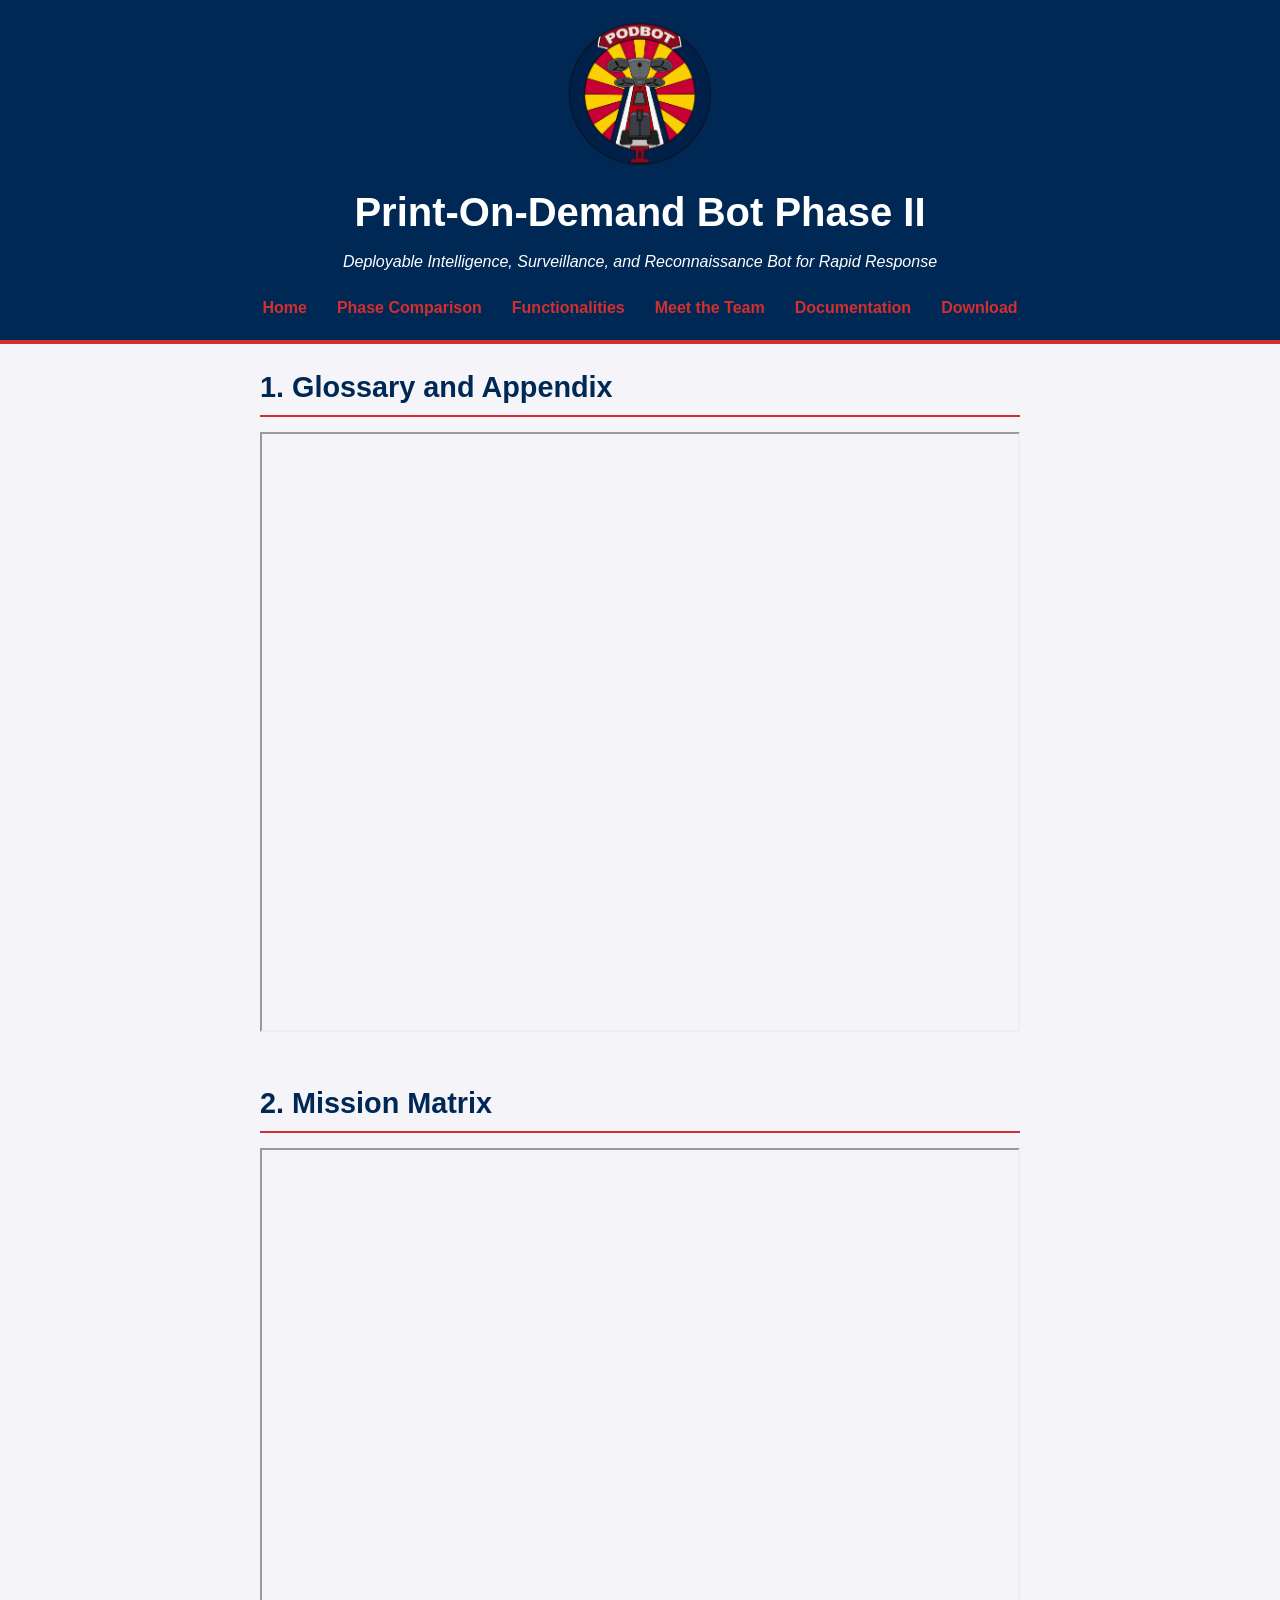
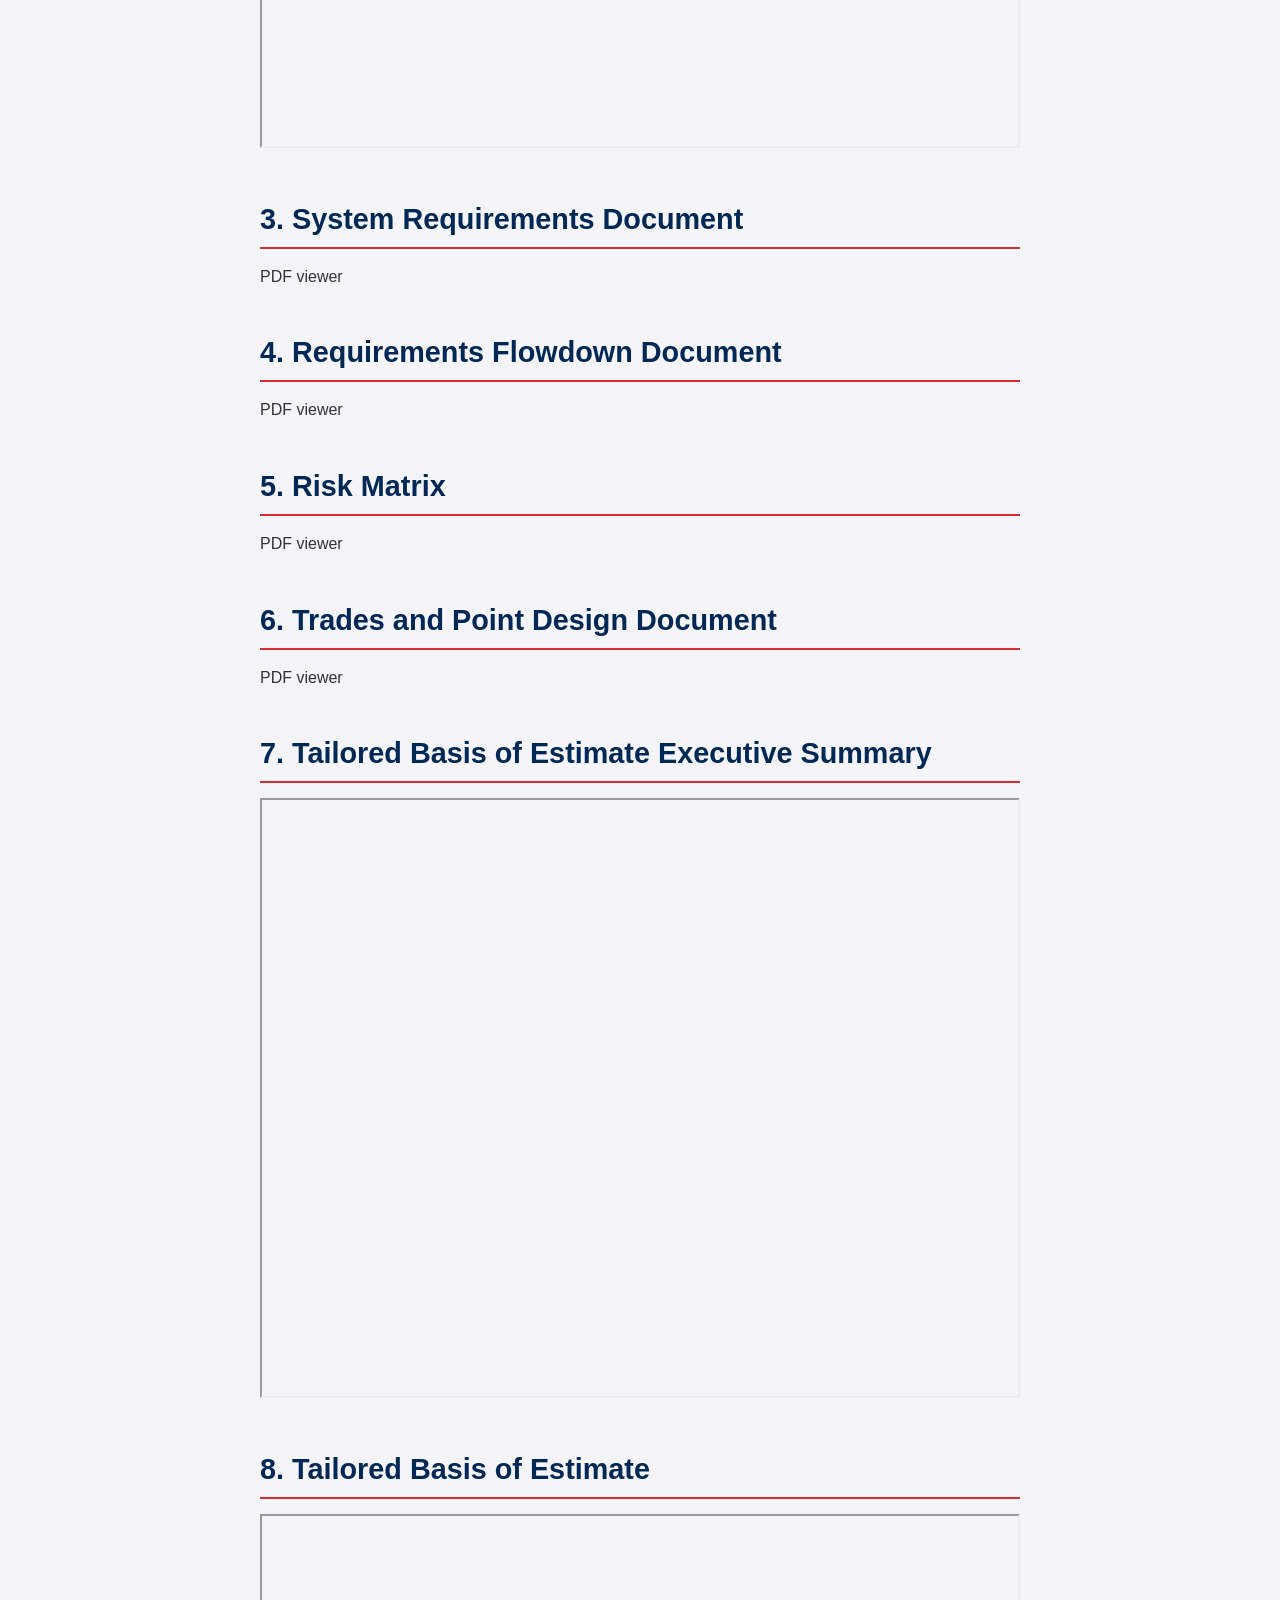
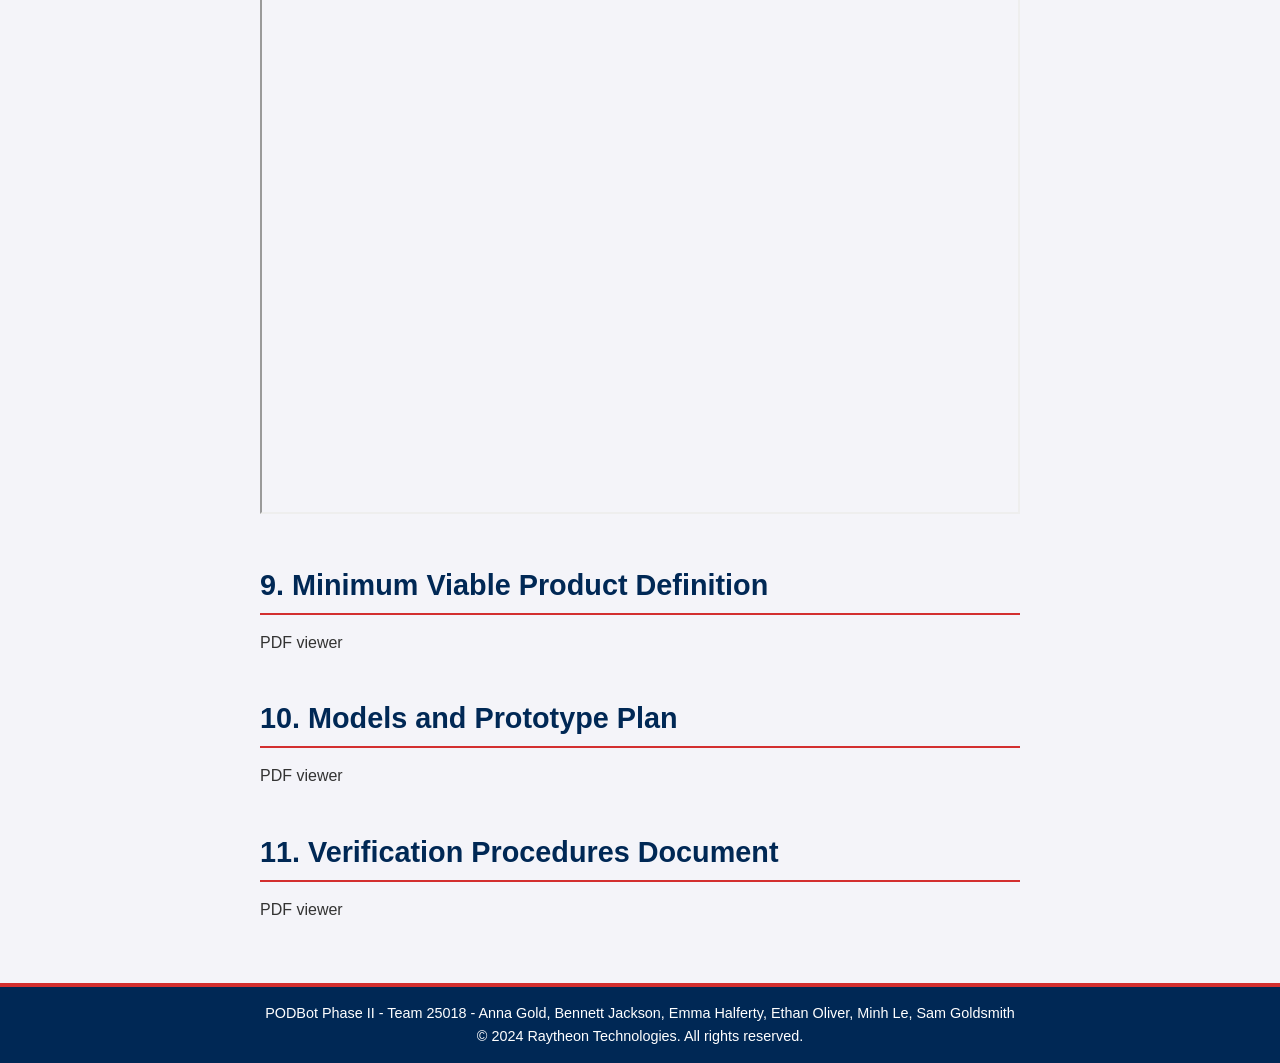
==== documentation.html @ eabe12cb "initial commit" ====
<!DOCTYPE html>
<html lang="en">
<head>
    <meta charset="UTF-8">
    <meta name="viewport" content="width=device-width, initial-scale=1.0">
    <meta http-equiv="X-UA-Compatible" content="ie=edge">
    <title>Documentation - PODBot Phase II</title>
    <link rel="stylesheet" href="styles/style.css">
</head>
<body>
    <header>
        <img src="static/images/PODBOT_Phase_II_Logo.png" alt="Project Logo" class="header-logo"> 
        <h1>Print-On-Demand Bot Phase II</h1>
        <p>Deployable Intelligence, Surveillance, and Reconnaissance Bot for Rapid Response</p>
        <nav>
            <ul>
                <li><a href="index.html">Home</a></li>
                <li><a href="phasecomparison.html">Phase Comparison</a></li>      
                <li><a href="functionality.html">Functionalities</a></li>
                <li><a href="resume.html">Meet the Team</a></li>
                <li><a href="documentation.html">Documentation</a></li>
                <li><a href="download.html">Download</a></li>              
            </ul>
        </nav>
    </header>

    <main>
        <section>
            <h2>1. Glossary and Appendix</h2>
            <iframe src="https://drive.google.com/file/d/188Alnb1fwxbFocnHkvSW-CzWRGTsh5i4/preview" width="100%" height="600px" allow="autoplay"></iframe>
        </section>
    
        <section>
            <h2>2. Mission Matrix</h2>
            <iframe src="https://drive.google.com/file/d/14XAGMJPLuy3BjWLU8OgsV1jAR2FEulgW/preview" width="100%" height="600px" allow="autoplay"></iframe>
        </section>
    
        <section>
            <h2>3. System Requirements Document</h2>
            <p>PDF viewer</p>
        </section>
    
        <section>
            <h2>4. Requirements Flowdown Document</h2>
            <p>PDF viewer</p>
        </section>
    
        <section>
            <h2>5. Risk Matrix</h2>
            <p>PDF viewer</p>
        </section>
    
        <section>
            <h2>6. Trades and Point Design Document</h2>
            <p>PDF viewer</p>
        </section>
    
        <section>
            <h2>7. Tailored Basis of Estimate Executive Summary</h2>
            <iframe src="https://drive.google.com/file/d/1HaPINIrQWgZsj7bh0-YW3ygLKqvz0leG/preview" width="100%" height="600px" allow="autoplay"></iframe>
        </section>
        
        <section>
            <h2>8. Tailored Basis of Estimate</h2>
            <iframe src="https://drive.google.com/file/d/1YcjLnoPHpK1olAD6JEJ5paCYZxntzH90/preview" width="100%" height="600px" allow="autoplay"></iframe>

        </section>
    
        <section>
            <h2>9. Minimum Viable Product Definition</h2>
            <p>PDF viewer</p>
        </section>
    
        <section>
            <h2>10. Models and Prototype Plan</h2>
            <p>PDF viewer</p>
        </section>
    
        <section>
            <h2>11. Verification Procedures Document</h2>
            <p>PDF viewer</p>
        </section>
    </main>

    <footer>
        <p>PODBot Phase II - Team 25018 - Anna Gold, Bennett Jackson, Emma Halferty, Ethan Oliver, Minh Le, Sam Goldsmith</p>
        <p>&copy; 2024 Raytheon Technologies. All rights reserved.</p>
    </footer>
</body>
</html>
---- styles/style.css ----
/* Reset some default styling */
* {
    margin: 0;
    padding: 0;
    box-sizing: border-box;
}

/* General Body Styling */
body {
    font-family: Arial, sans-serif;
    line-height: 1.6;
    background-color: #f4f4f9;
    color: #333;
}
/* Spacer Styling */
.spacer {
    margin-top: 20px; /* Add space above the element */
    margin-bottom: 20px; /* Add space below the element */
}

/* Header Styling */
header {
    background-color: #002855;
    color: #fff;
    padding: 20px 0;
    text-align: center;
    border-bottom: 4px solid #d32f2f; /* Red accent color */
}

header h1 {
    font-size: 2.5em;
}

header p {
    font-style: italic;
    margin: 5px 0 20px;
}

nav ul {
    list-style: none;
    display: flex;
    justify-content: center;
    padding: 0;
}

nav ul li {
    margin: 0 15px;
}

nav ul li a {
    color: #d32f2f; /* Red accent color */
    text-decoration: none;
    font-weight: bold;
}

nav ul li a:hover {
    text-decoration: underline;
}

/* Main Content Styling */
main {
    padding: 20px;
    max-width: 800px;
    margin: 0 auto;
}

/* Section Styling */
section {
    margin-bottom: 40px;
}

section h2 {
    color: #002855;
    font-size: 1.8em;
    margin-bottom: 15px;
    border-bottom: 2px solid #d32f2f; /* Red accent color */
    padding-bottom: 5px;
}

section h3 {
    color: #002855;
    font-size: 1.4em;
    margin-top: 20px;
}

section p {
    margin-top: 10px;
    line-height: 1.6;
}

/* Footer Styling */
footer {
    background-color: #002855;
    color: #fff;
    text-align: center;
    padding: 15px 0;
    border-top: 4px solid #d32f2f; /* Red accent color */
    font-size: 0.9em;
}

/* Link Styling */
a {
    color: #002855;
}

a:hover {
    color: #d32f2f; /* Red accent color */
}

.header-logo {
    display: block;
    margin: 0 auto;
    max-width: 150px; /* Adjust width as needed */
    padding-bottom: 10px; /* Space between logo and title */
}

.bot-container {
    text-align: left; /* Align text to the left */
}

.image-container {
    text-align: center; /* Center the image */
    margin-top: 10px; /* Add some space above the image if needed */
    display: flex;
    justify-content: center; /* Centers images horizontally */
    gap: 20px; /* Adds space between images */
}

.image-container img {
    max-width: 70%; /* Increases image size */
    height: auto; /* Maintains aspect ratio */
}

.image-caption {
    font-size: 0.8em; /* Slightly smaller font size for captions */
    text-align: center; /* Aligns text below each image */
    margin-top: 5px; /* Adds some space between image and caption */
}

.logo-container {
    display: flex; /* Aligns images side by side */
    justify-content: center; /* Centers them in the container */
    gap: 20px; /* Adds spacing between the images */
}

.logo-image {
    width: 200px; /* Sets consistent width */
    height: 200px; /* Sets consistent height */
    object-fit: cover; /* Ensures the images fit within the dimensions without being stretched */
    margin: 10px; /* Adds some spacing around the images */
}

/* Responsive Styling */
@media (max-width: 768px) {
    header h1 {
        font-size: 2em;
    }

    nav ul {
        flex-direction: column;
    }

    nav ul li {
        margin: 5px 0;
    }

    main {
        padding: 15px;
    }
    .logo-image {
        width: 100px; /* Reduces size on smaller screens */
        height: 100px; /* Matches reduced width */
    }
}


/* Download Section */
.download-section {
    background-color: #f9f9f9;
    border: 1px solid #ddd;
    padding: 20px;
    margin-bottom: 30px;
    text-align: center;
    border-radius: 10px;
}

.download-button-container {
    margin: 20px 0;
}

.download-button {
    background-color: #d32f2f;
    color: #fff;
    padding: 15px 30px;
    text-decoration: none;
    font-size: 1.2em;
    border-radius: 5px;
    transition: background-color 0.3s;
}

.download-button:hover {
    background-color: #b71c1c;
}

/* Instructions Section */
.instructions-section ol {
    margin: 20px 0;
    padding-left: 20px;
}

.instructions-section ol li {
    margin-bottom: 10px;
}

/* Support Section */
.support-section {
    background-color: #e3f2fd;
    border: 1px solid #90caf9;
    padding: 15px;
    border-radius: 10px;
    text-align: center;
}

.support-section a {
    color: #0d47a1;
    font-weight: bold;
}

.support-section a:hover {
    color: #1565c0;
}
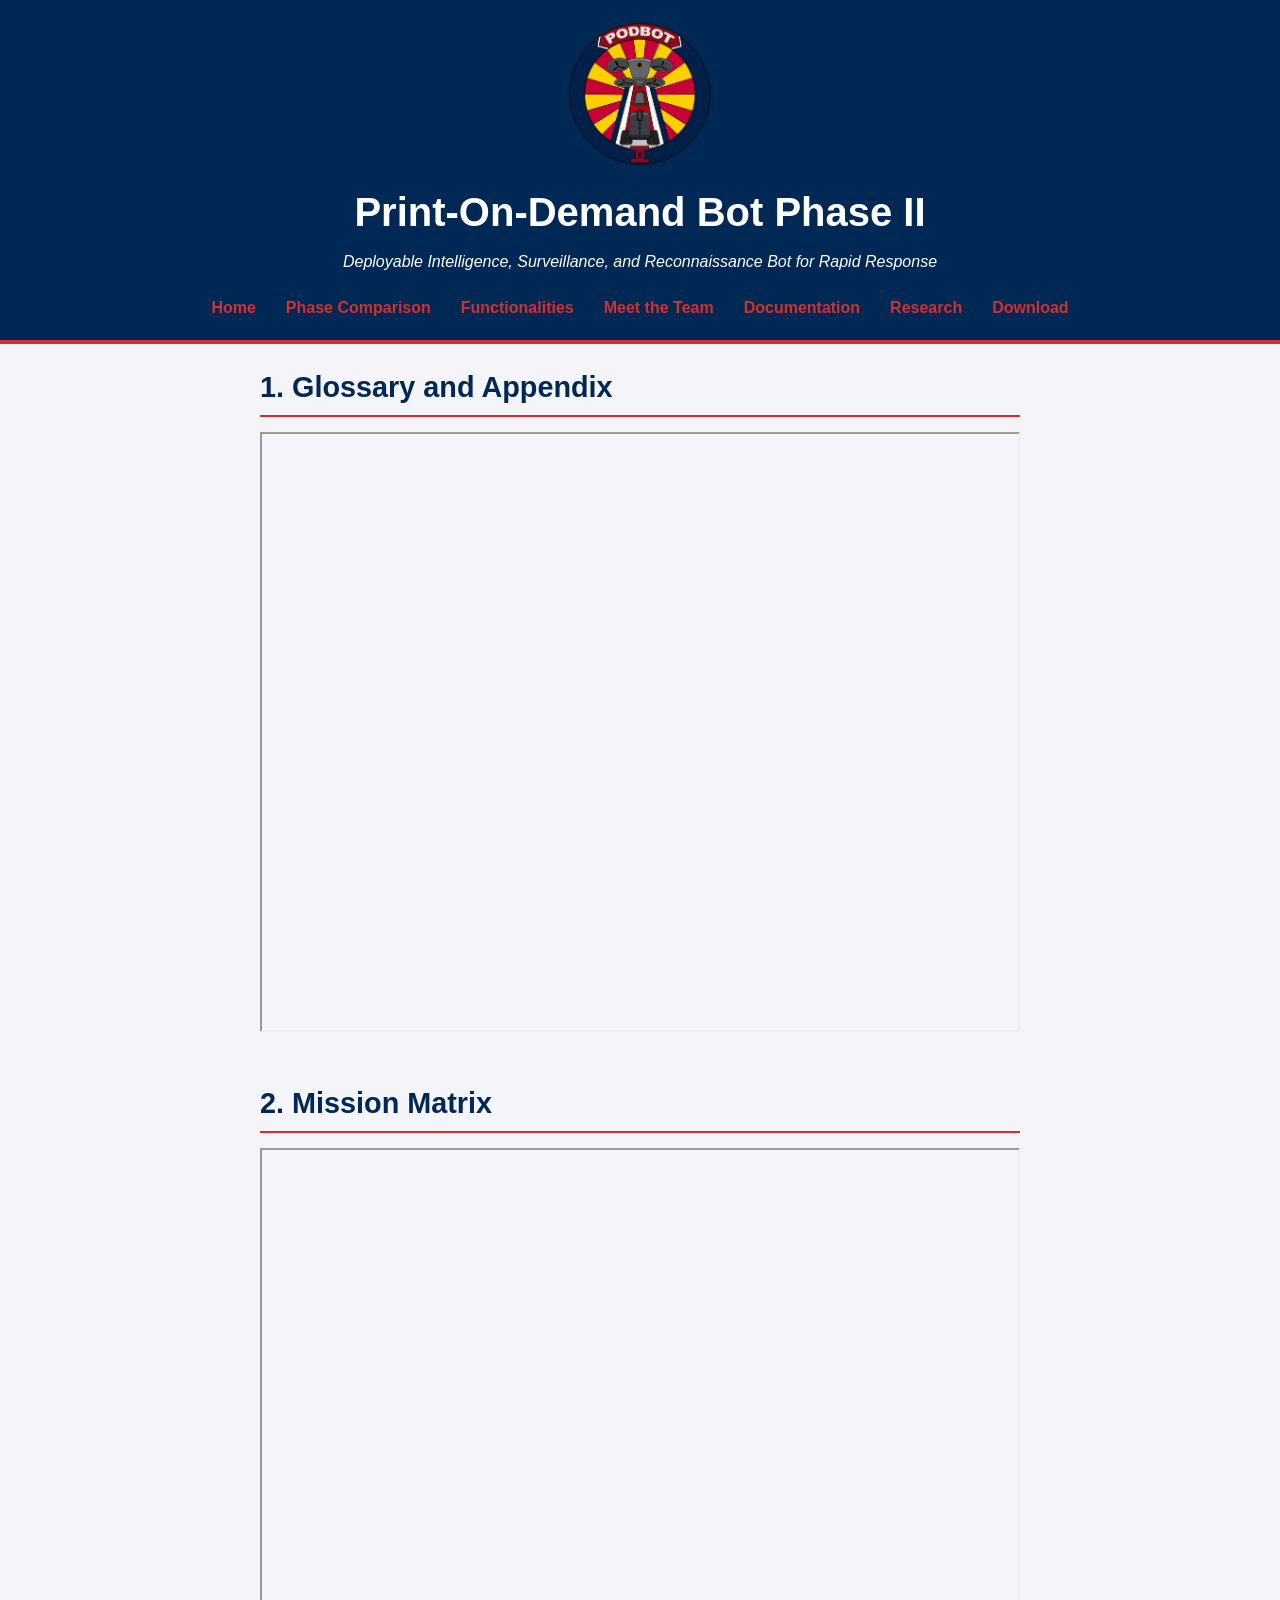
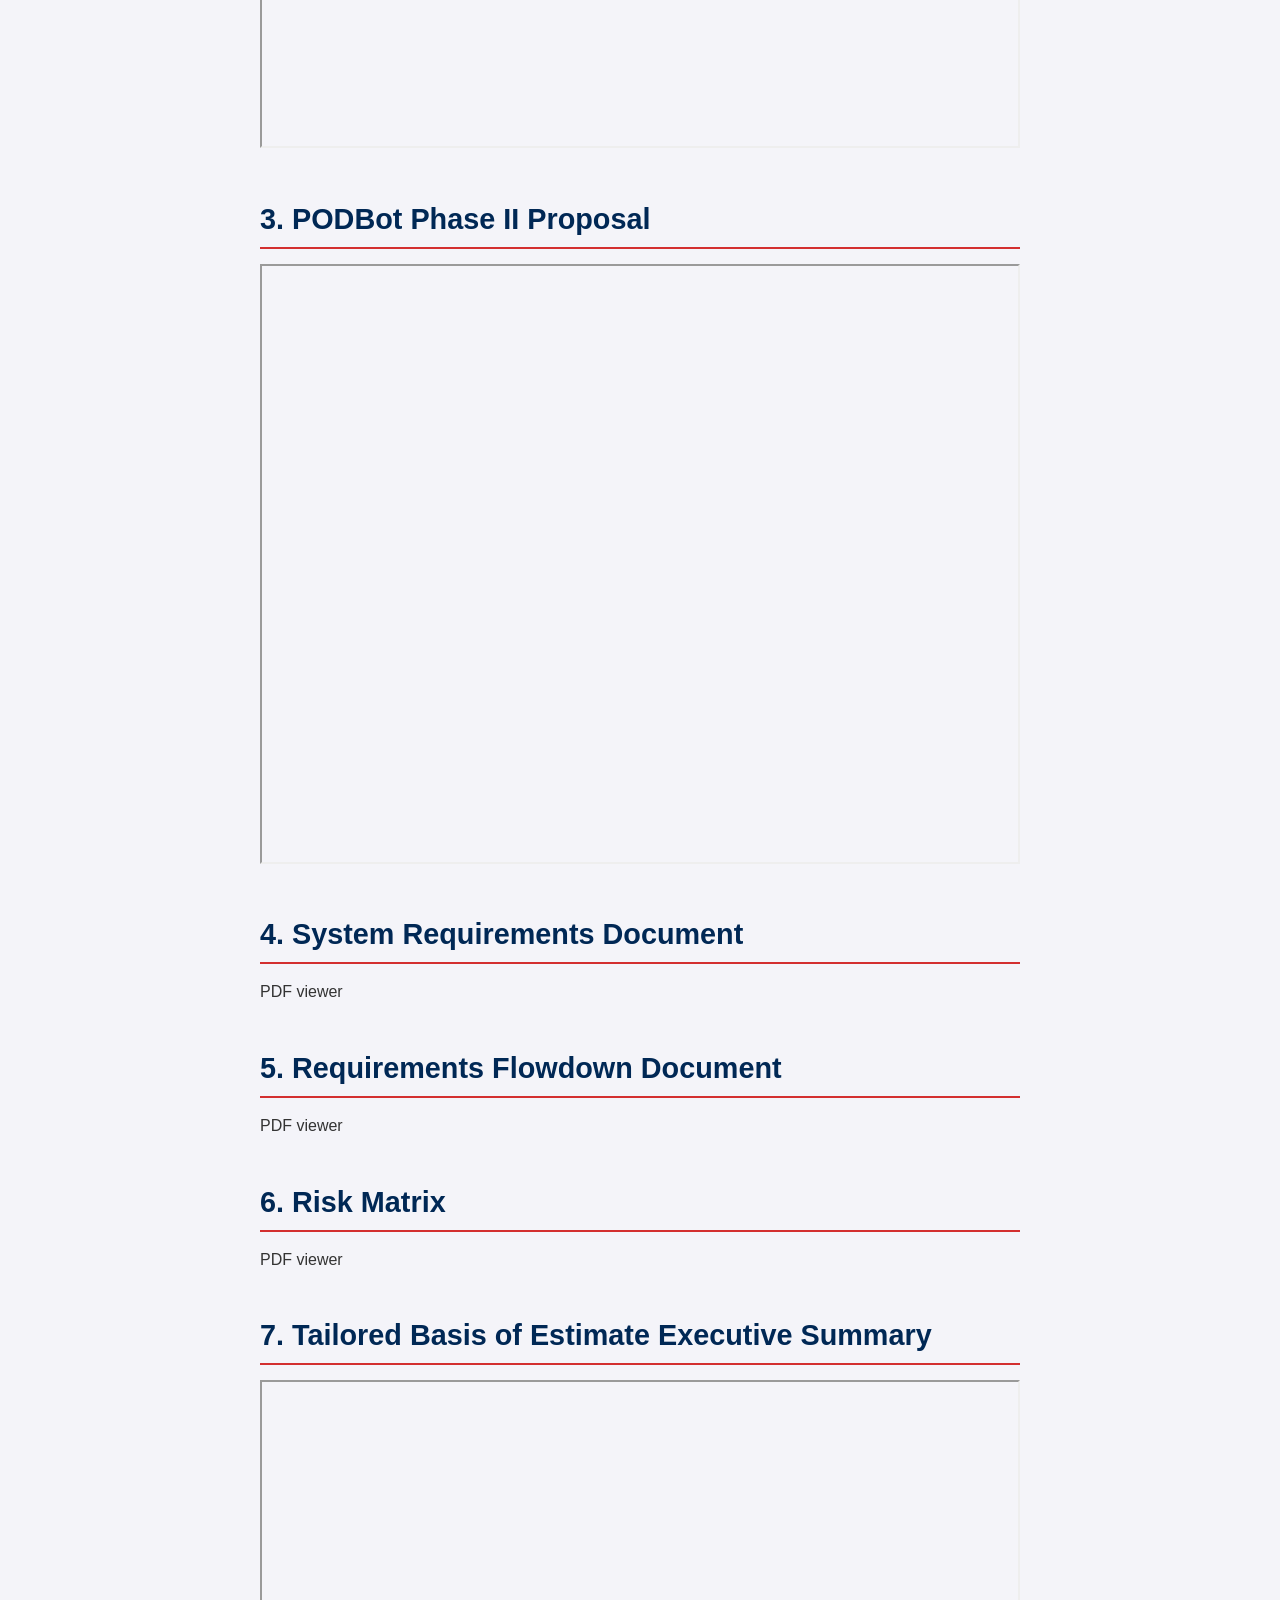
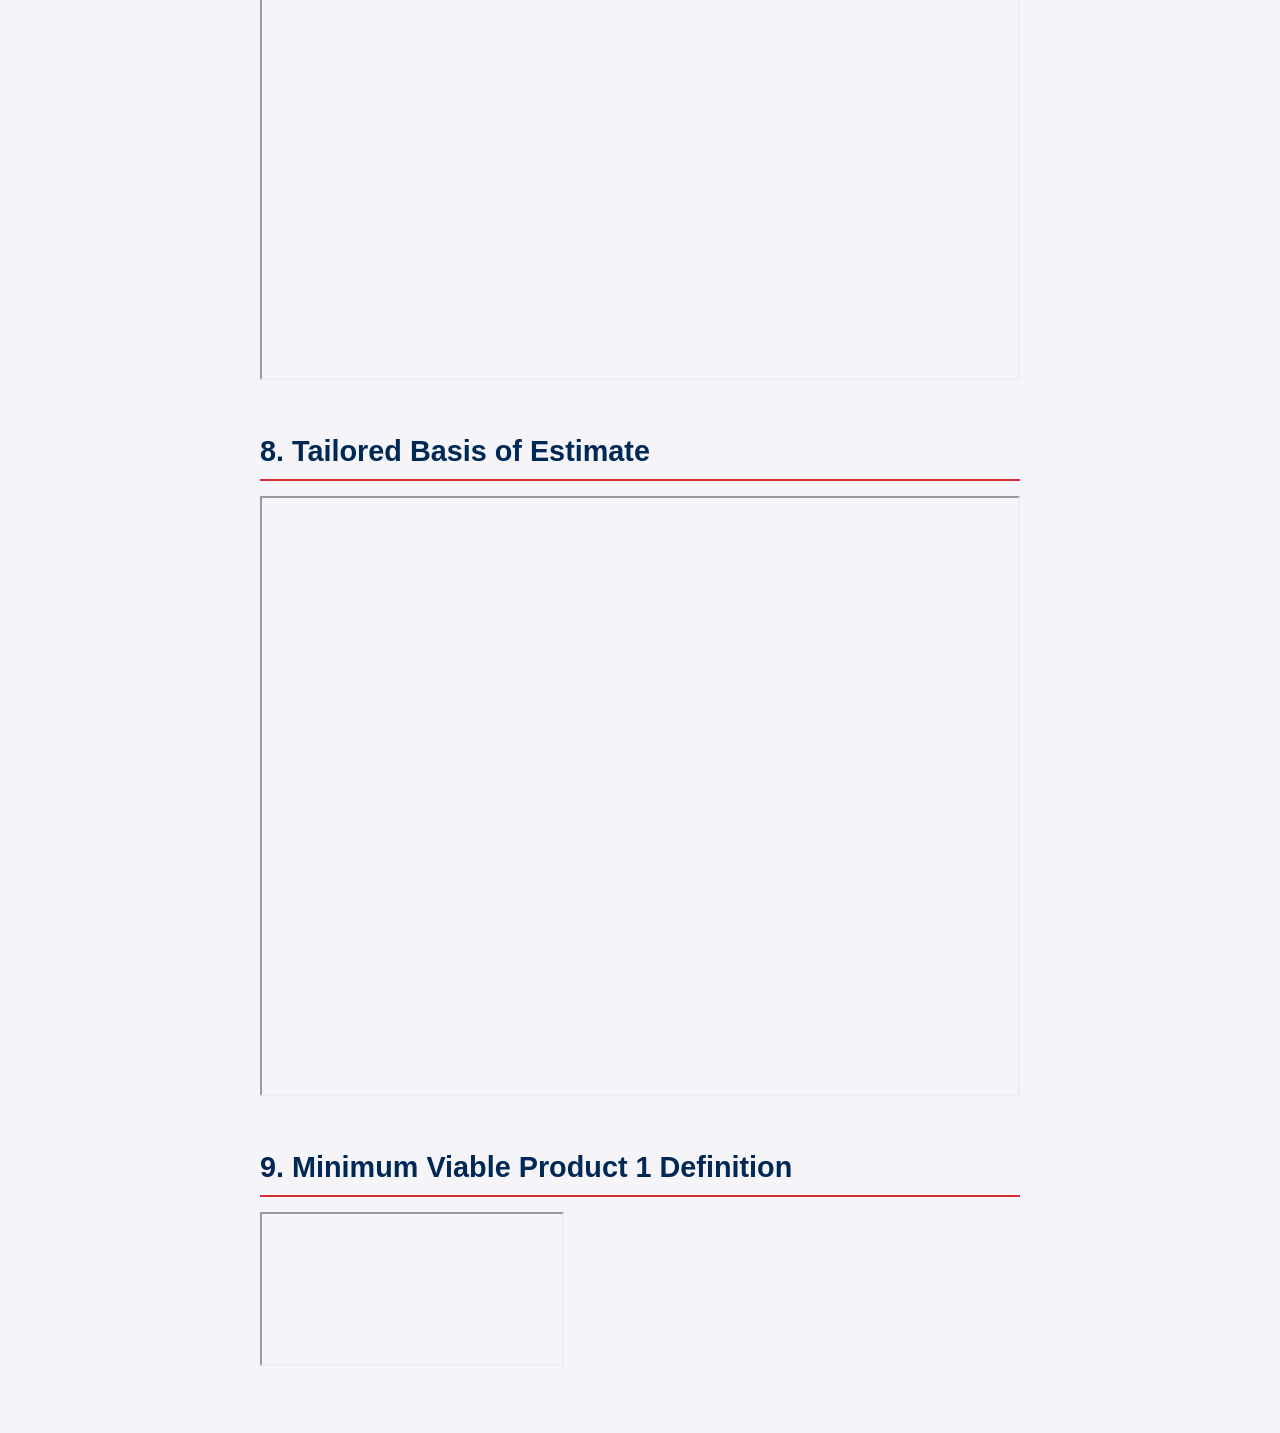
==== commit 2351e6da: "fun changes" ====
--- a/documentation.html
+++ b/documentation.html
@@ -19,6 +19,7 @@
                 <li><a href="functionality.html">Functionalities</a></li>
                 <li><a href="resume.html">Meet the Team</a></li>
                 <li><a href="documentation.html">Documentation</a></li>
+                <li><a href="research.html">Research</a></li>
                 <li><a href="download.html">Download</a></li>              
             </ul>
         </nav>
@@ -34,24 +35,24 @@
             <h2>2. Mission Matrix</h2>
             <iframe src="https://drive.google.com/file/d/14XAGMJPLuy3BjWLU8OgsV1jAR2FEulgW/preview" width="100%" height="600px" allow="autoplay"></iframe>
         </section>
+
+        <section>
+            <h2>3. PODBot Phase II Proposal</h2>
+            <iframe src="https://docs.google.com/document/d/1g9CMaWV4U3RilaXhGHNO0Yqu3U9fH3ve1jZsqztALZY/preview" width="100%" height="600px" allow="autoplay"></iframe>
+        </section>
     
         <section>
-            <h2>3. System Requirements Document</h2>
+            <h2>4. System Requirements Document</h2>
             <p>PDF viewer</p>
         </section>
     
         <section>
-            <h2>4. Requirements Flowdown Document</h2>
+            <h2>5. Requirements Flowdown Document</h2>
             <p>PDF viewer</p>
         </section>
     
         <section>
-            <h2>5. Risk Matrix</h2>
-            <p>PDF viewer</p>
-        </section>
-    
-        <section>
-            <h2>6. Trades and Point Design Document</h2>
+            <h2>6. Risk Matrix</h2>
             <p>PDF viewer</p>
         </section>
     
@@ -67,8 +68,8 @@
         </section>
     
         <section>
-            <h2>9. Minimum Viable Product Definition</h2>
-            <p>PDF viewer</p>
+            <h2>9. Minimum Viable Product 1 Definition</h2>
+            <iframe src=""
         </section>
     
         <section>
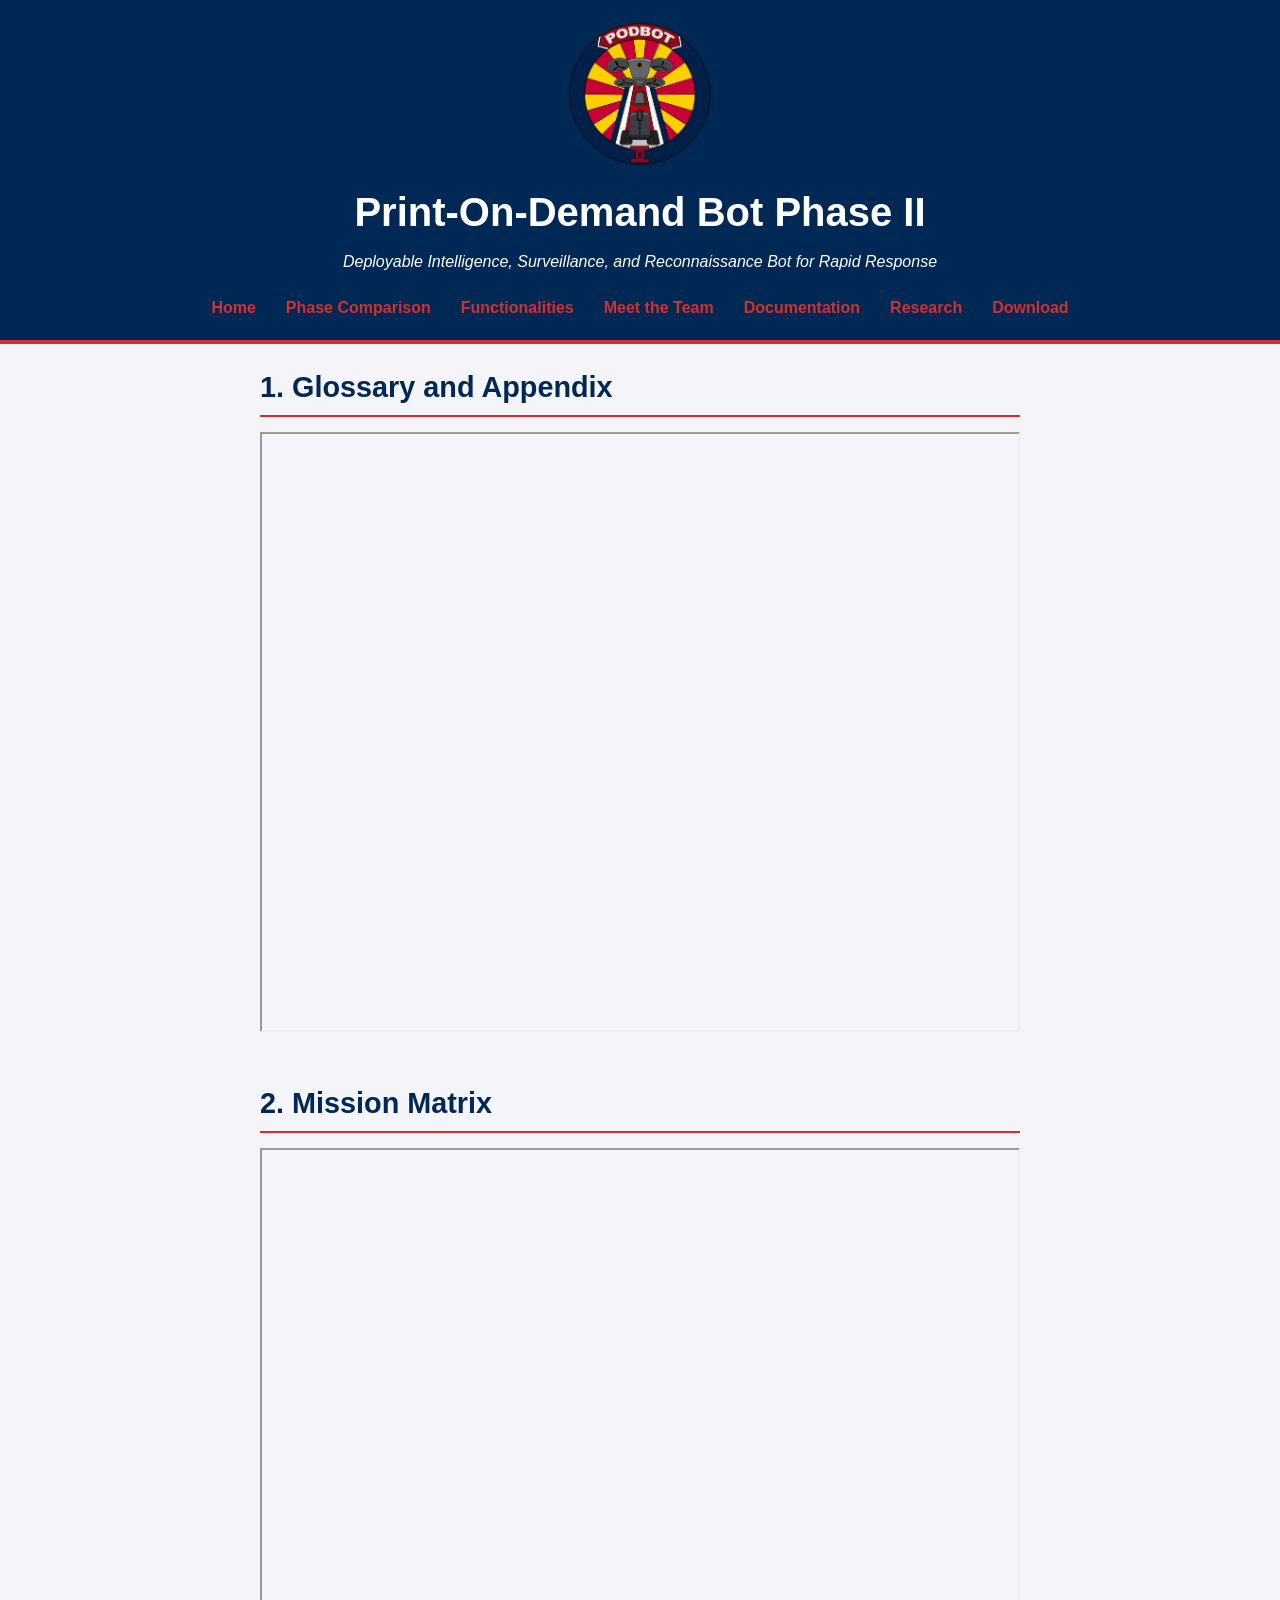
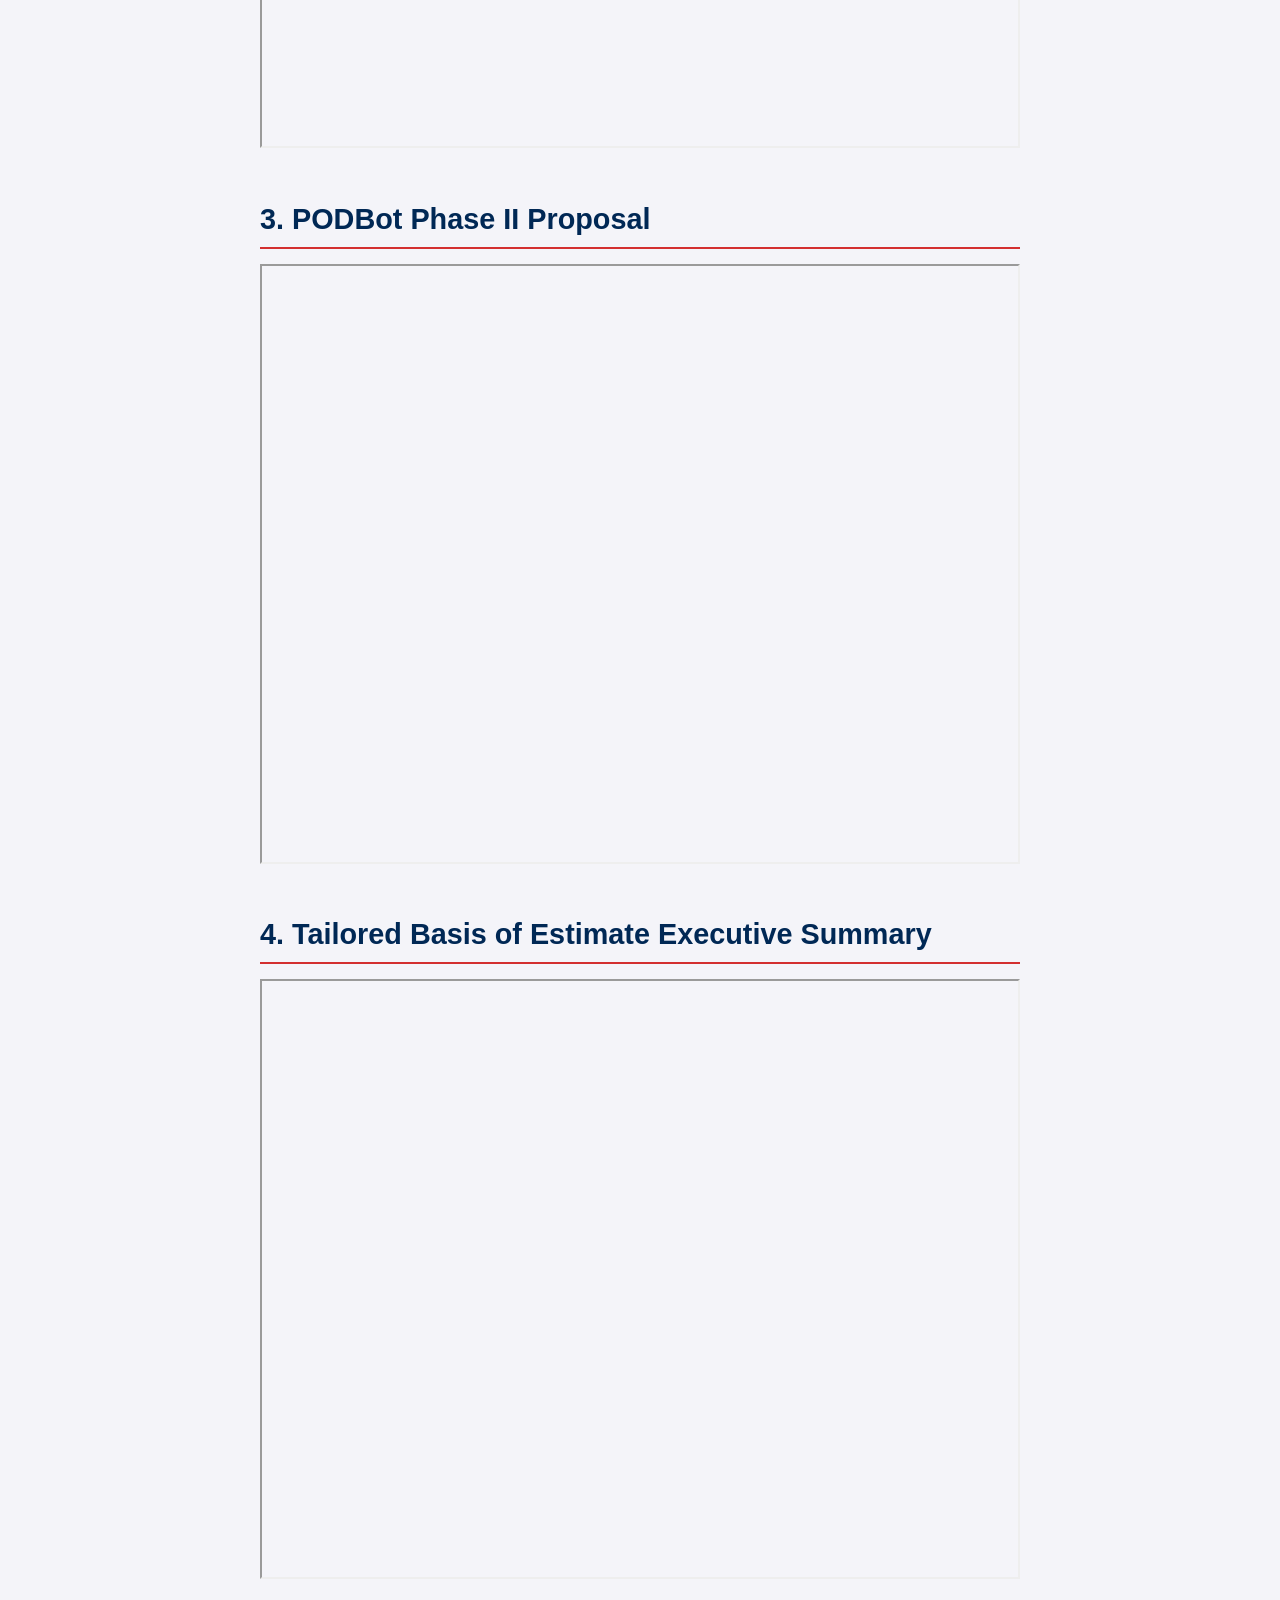
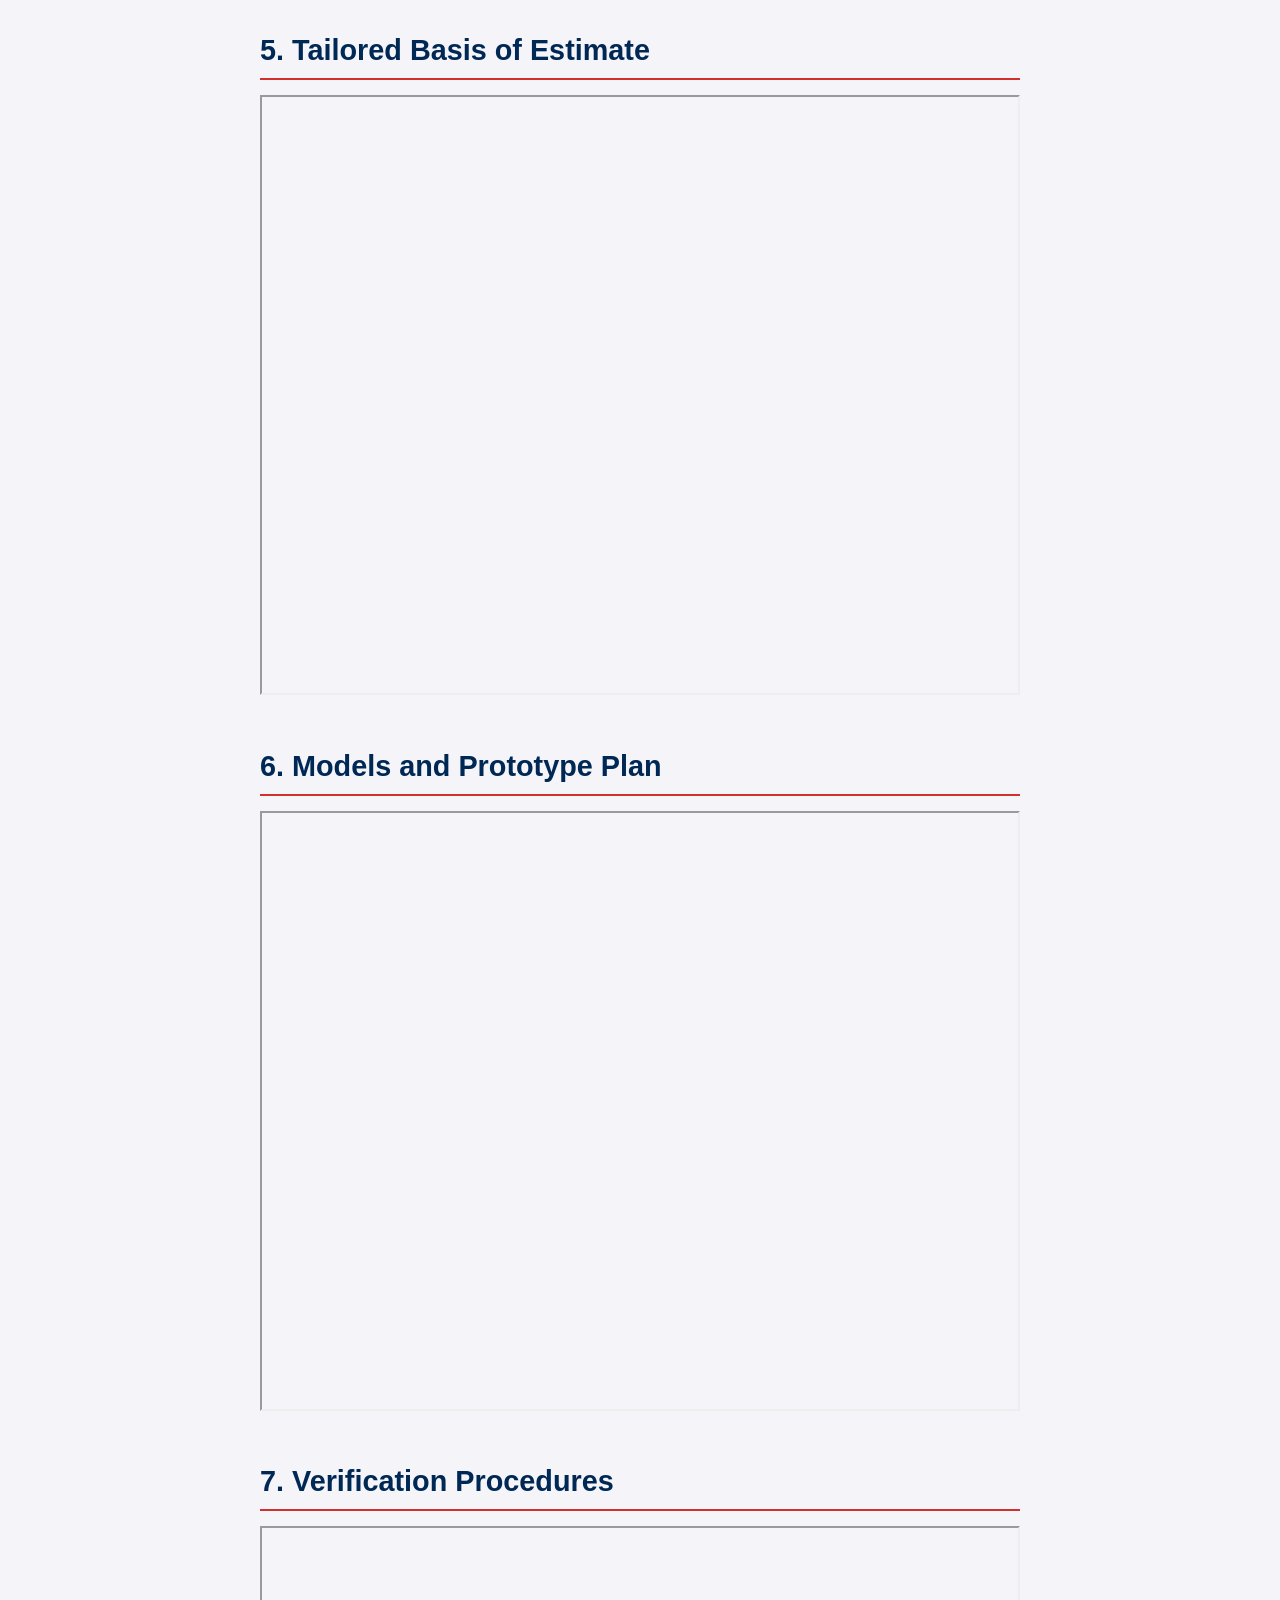
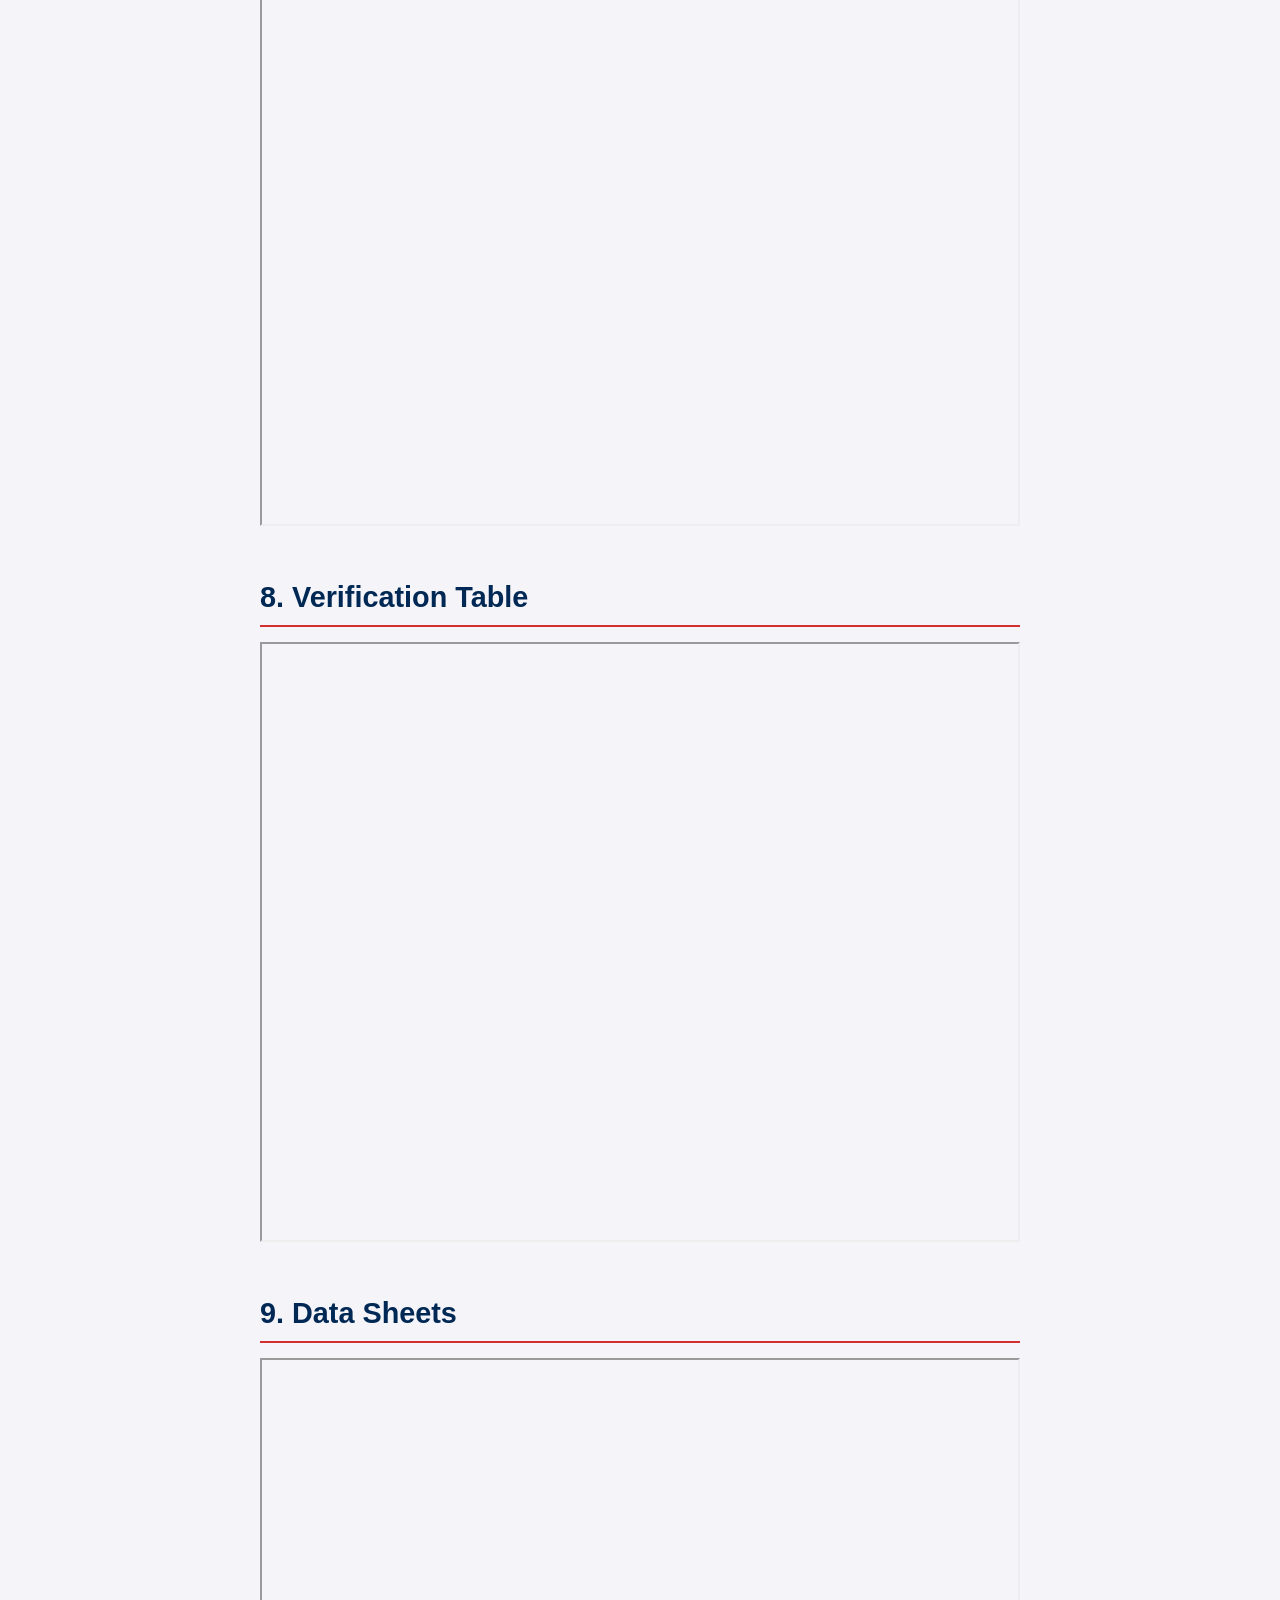
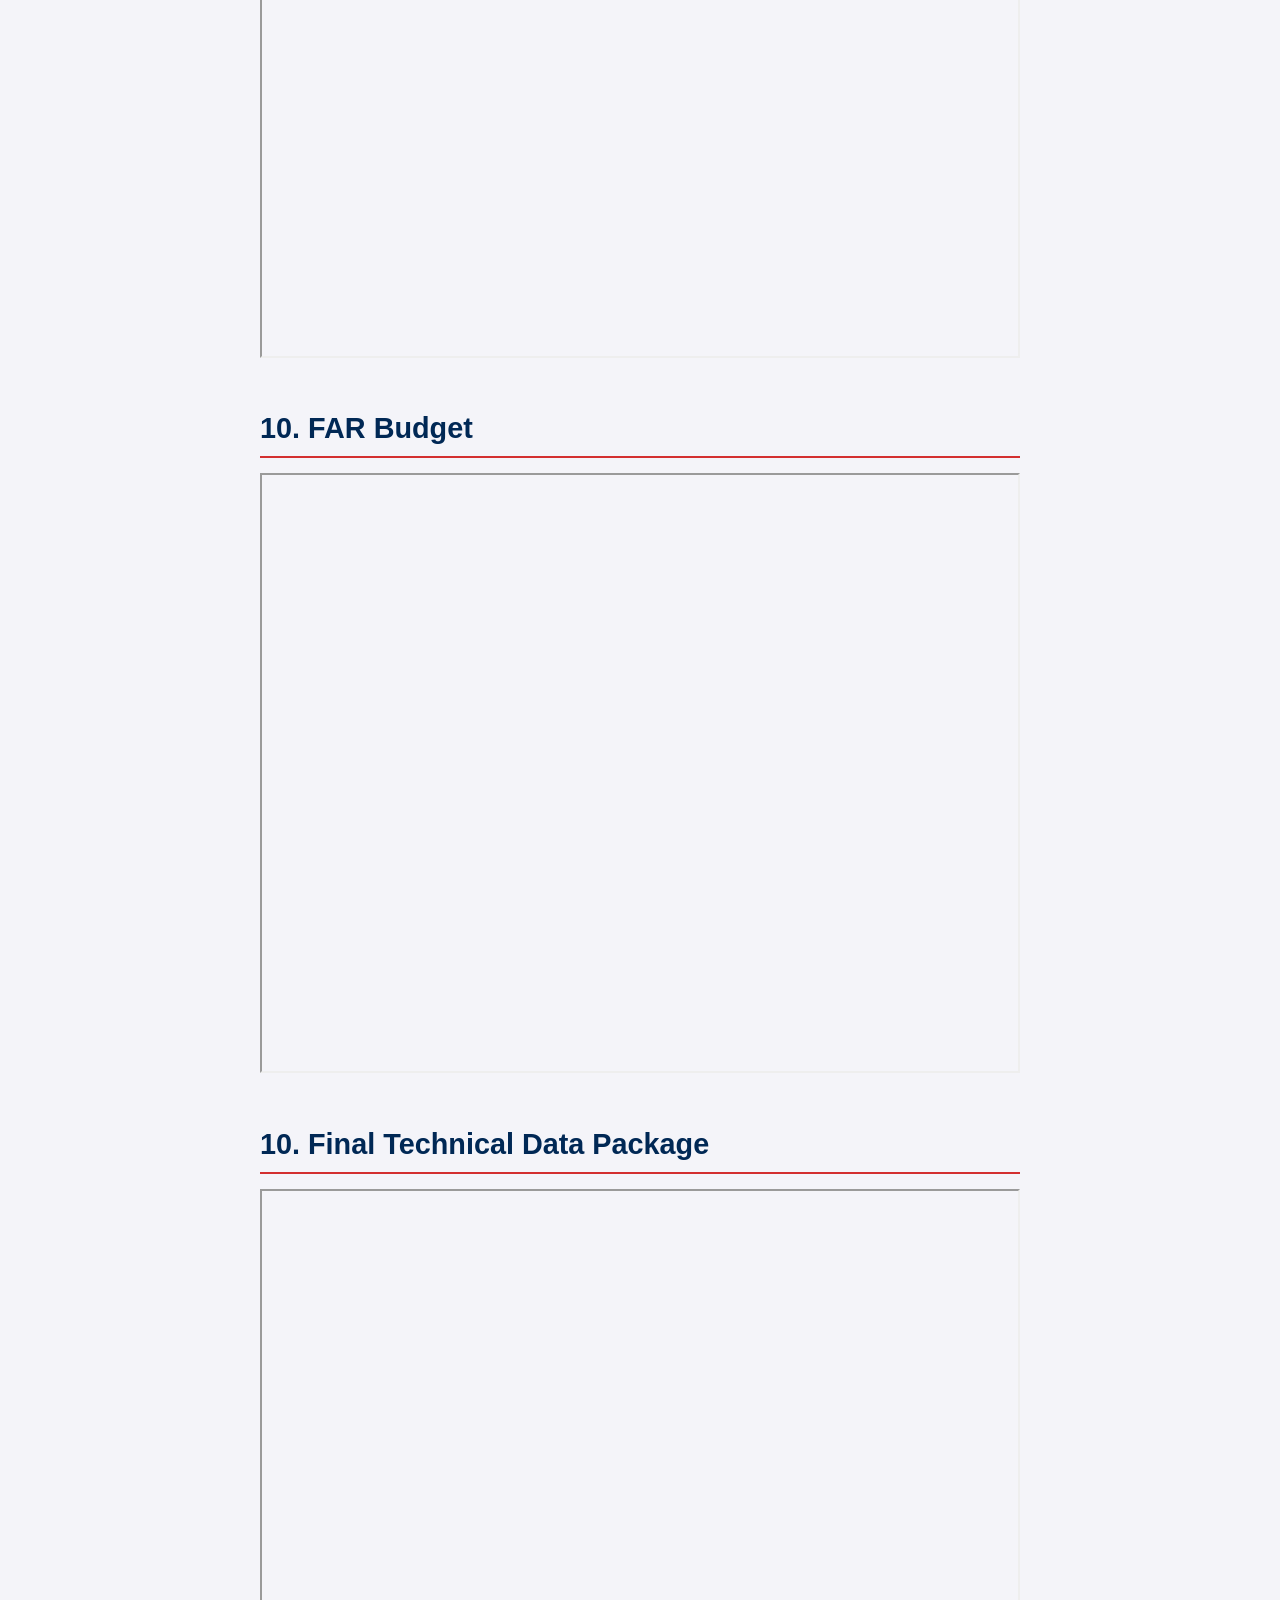
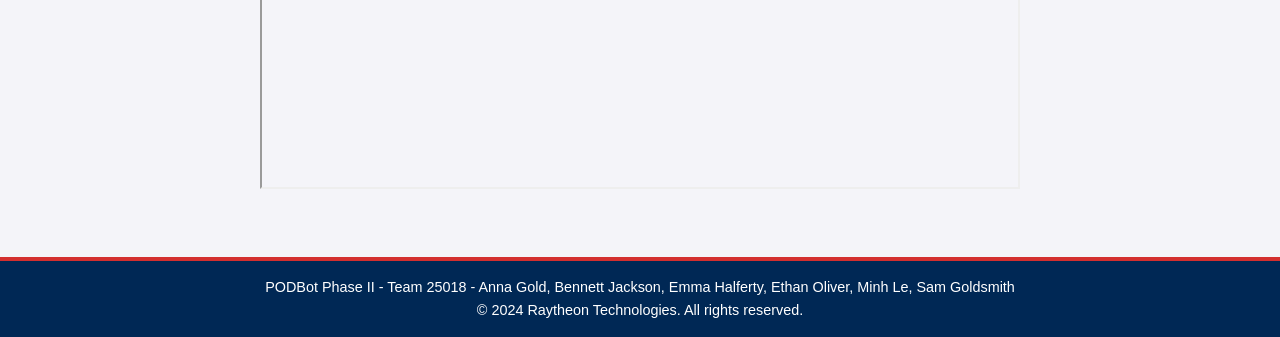
==== commit dd5c6a11: "more fun" ====
--- a/documentation.html
+++ b/documentation.html
@@ -40,46 +40,45 @@
             <h2>3. PODBot Phase II Proposal</h2>
             <iframe src="https://docs.google.com/document/d/1g9CMaWV4U3RilaXhGHNO0Yqu3U9fH3ve1jZsqztALZY/preview" width="100%" height="600px" allow="autoplay"></iframe>
         </section>
-    
+
         <section>
-            <h2>4. System Requirements Document</h2>
-            <p>PDF viewer</p>
-        </section>
-    
-        <section>
-            <h2>5. Requirements Flowdown Document</h2>
-            <p>PDF viewer</p>
-        </section>
-    
-        <section>
-            <h2>6. Risk Matrix</h2>
-            <p>PDF viewer</p>
-        </section>
-    
-        <section>
-            <h2>7. Tailored Basis of Estimate Executive Summary</h2>
+            <h2>4. Tailored Basis of Estimate Executive Summary</h2>
             <iframe src="https://drive.google.com/file/d/1HaPINIrQWgZsj7bh0-YW3ygLKqvz0leG/preview" width="100%" height="600px" allow="autoplay"></iframe>
         </section>
         
         <section>
-            <h2>8. Tailored Basis of Estimate</h2>
+            <h2>5. Tailored Basis of Estimate</h2>
             <iframe src="https://drive.google.com/file/d/1YcjLnoPHpK1olAD6JEJ5paCYZxntzH90/preview" width="100%" height="600px" allow="autoplay"></iframe>
 
         </section>
-    
         <section>
-            <h2>9. Minimum Viable Product 1 Definition</h2>
-            <iframe src=""
+            <h2>6. Models and Prototype Plan</h2>
+            <iframe src="https://docs.google.com/document/d/15c3jVXOkvK1tH7EsSrpuSCy21P7ePyz8Qm_HCnnTM30/preview" width="100%" height="600px" allow="autoplay"></iframe>
         </section>
     
         <section>
-            <h2>10. Models and Prototype Plan</h2>
-            <p>PDF viewer</p>
+            <h2>7. Verification Procedures</h2>
+            <iframe src="https://docs.google.com/document/d/1EP7DDwtJk5kvm_0wec_sj75haqD2O_qz0mGuNZg23Wc/preview" width="100%" height="600px" allow="autoplay"></iframe>
         </section>
     
         <section>
-            <h2>11. Verification Procedures Document</h2>
-            <p>PDF viewer</p>
+            <h2>8. Verification Table</h2>
+            <iframe src="https://docs.google.com/document/d/1SdD1SDmob-TVoDwpbQHQVFqG8PD0bTtHlgx2t0z4xgQ/preview" width="100%" height="600px" allow="autoplay"></iframe>
+        </section>
+
+        <section>
+            <h2>9. Data Sheets</h2>
+            <iframe src="https://docs.google.com/document/d/103W8VDk48wXce87acK4NBXmdXktbGknB1z_WQxpmSNg/preview" width="100%" height="600px" allow="autoplay"></iframe>
+        </section>
+
+        <section>
+            <h2>10. FAR Budget</h2>
+            <iframe src="https://docs.google.com/document/d/187m796Zy0AdiBaGU7dXmtK7APUw8D7ymuOde8a9_V4k/preview" width="100%" height="600px" allow="autoplay"></iframe>
+        </section>
+
+        <section>
+            <h2>10. Final Technical Data Package</h2>
+            <iframe src="https://docs.google.com/document/d/1L-VFHI12QOanG_CYKFG_P6UQgsELL1LPWKdnAJXa-Fk/preview" width="100%" height="600px" allow="autoplay"></iframe>
         </section>
     </main>
 
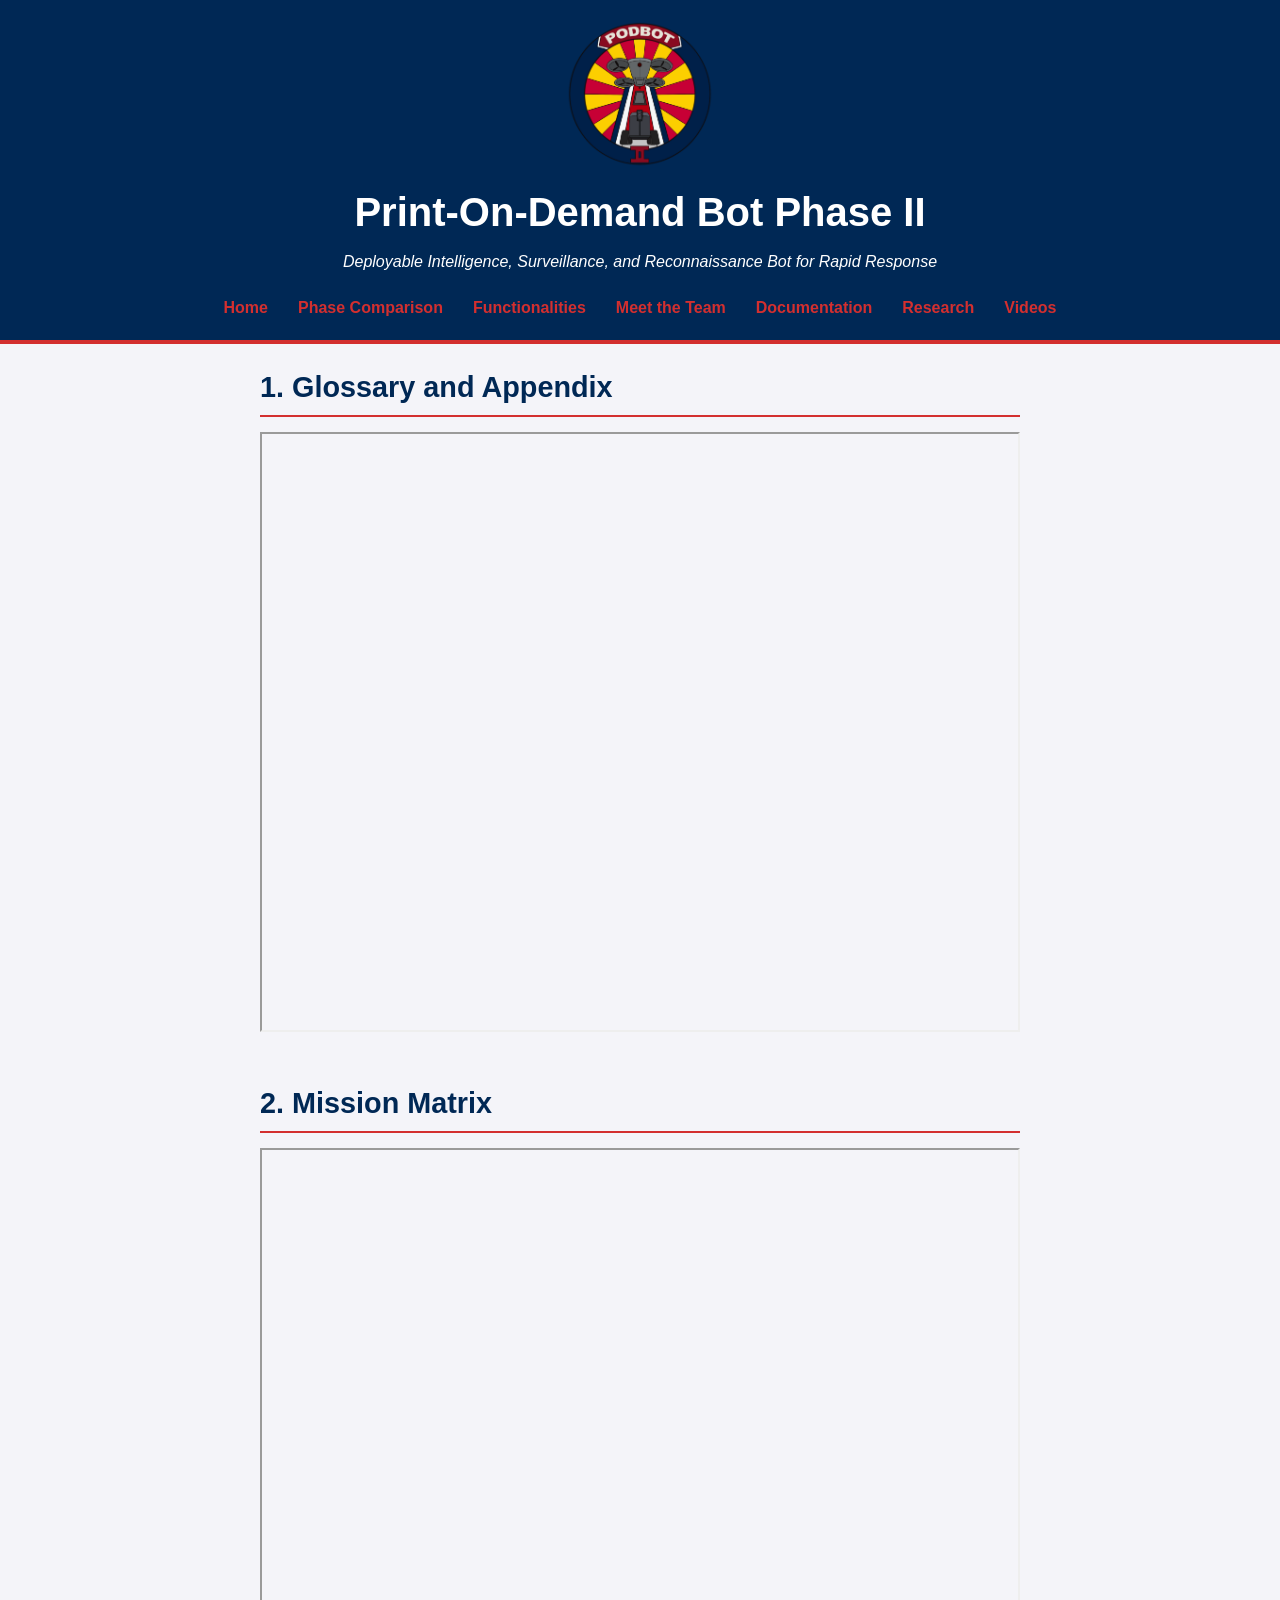
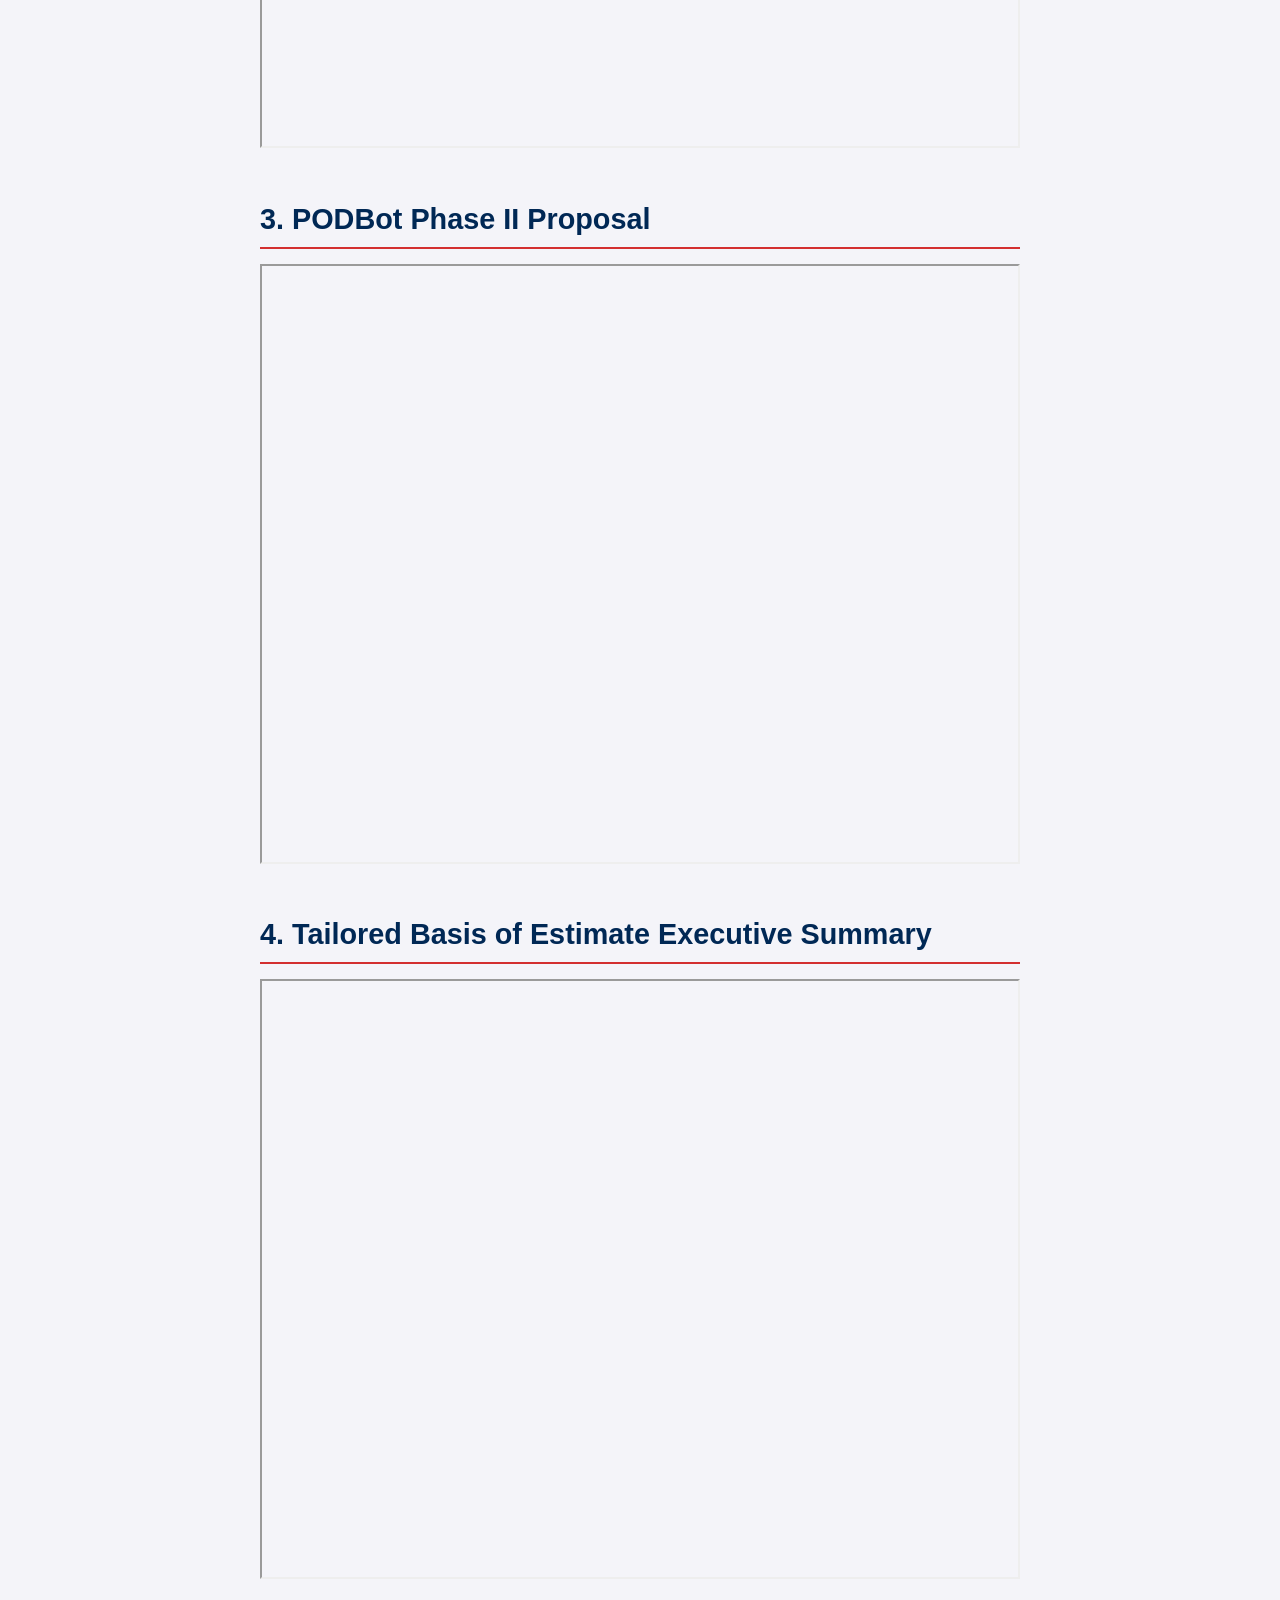
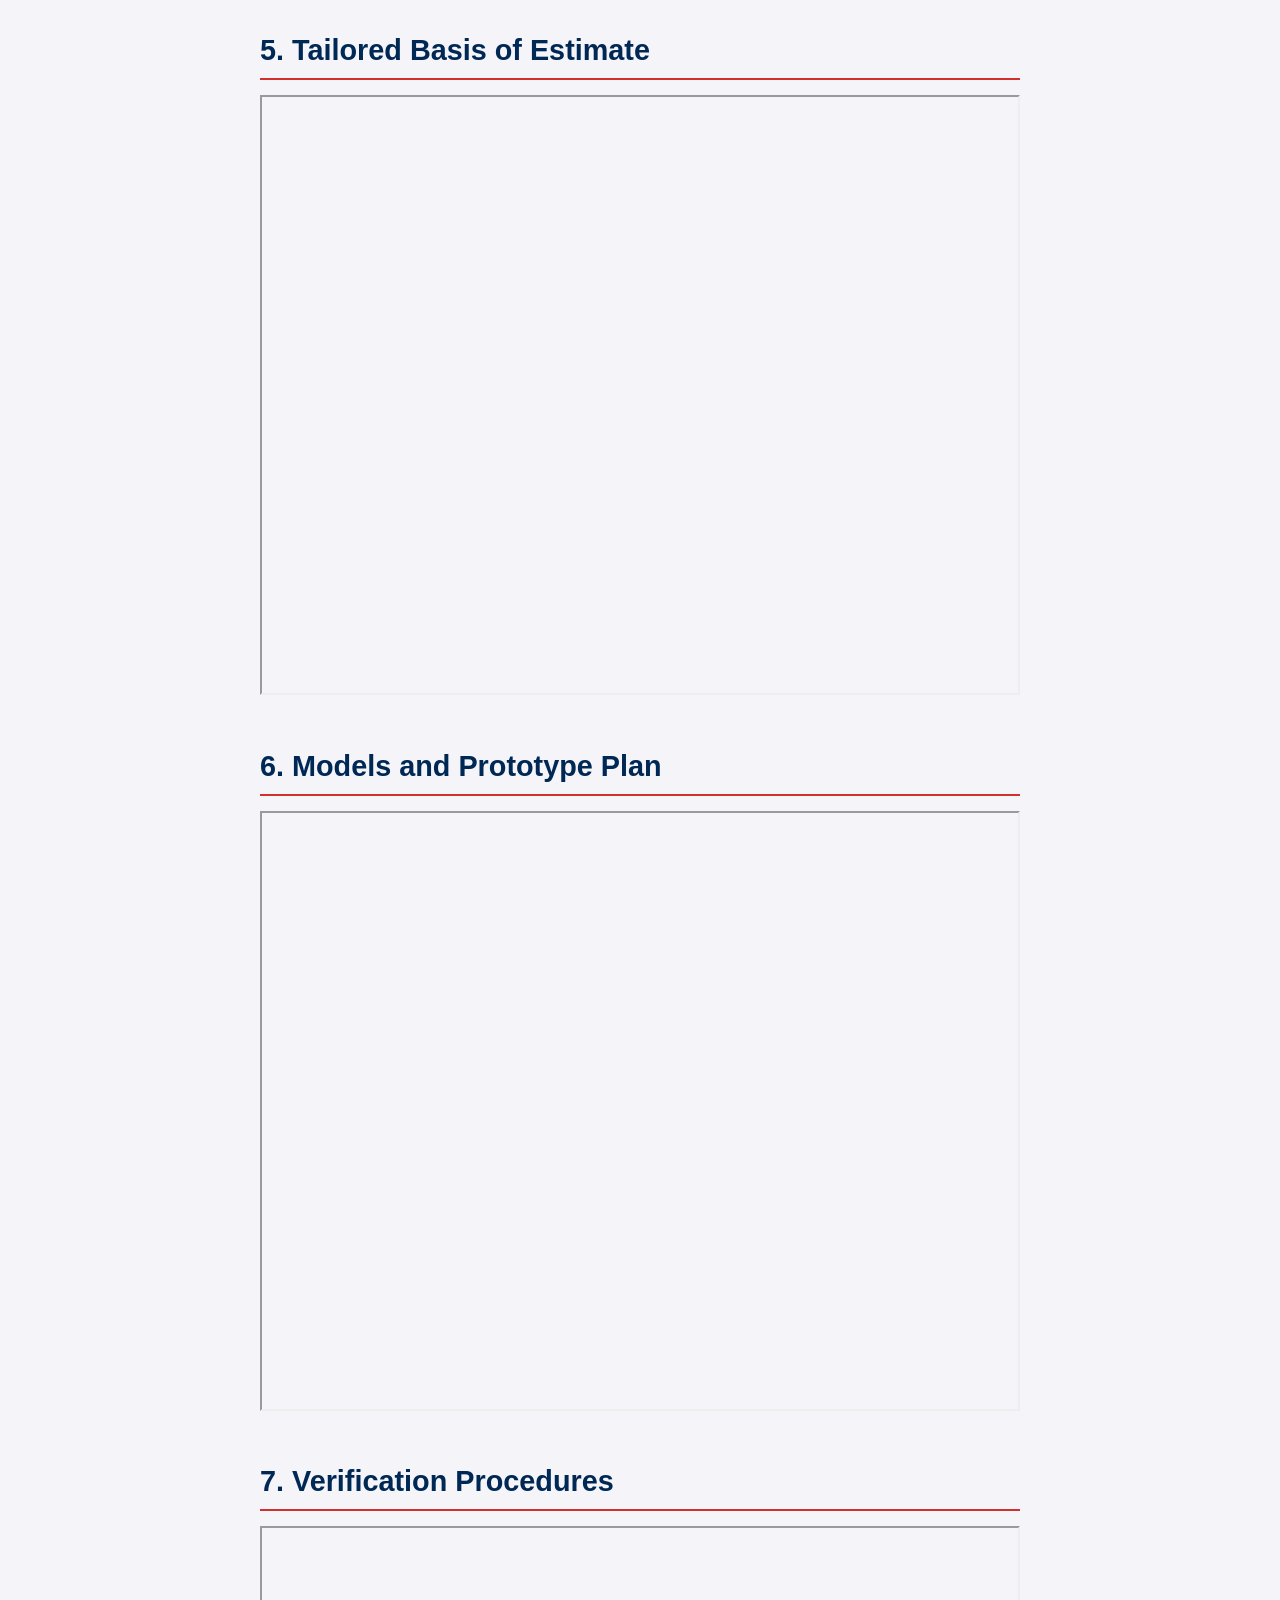
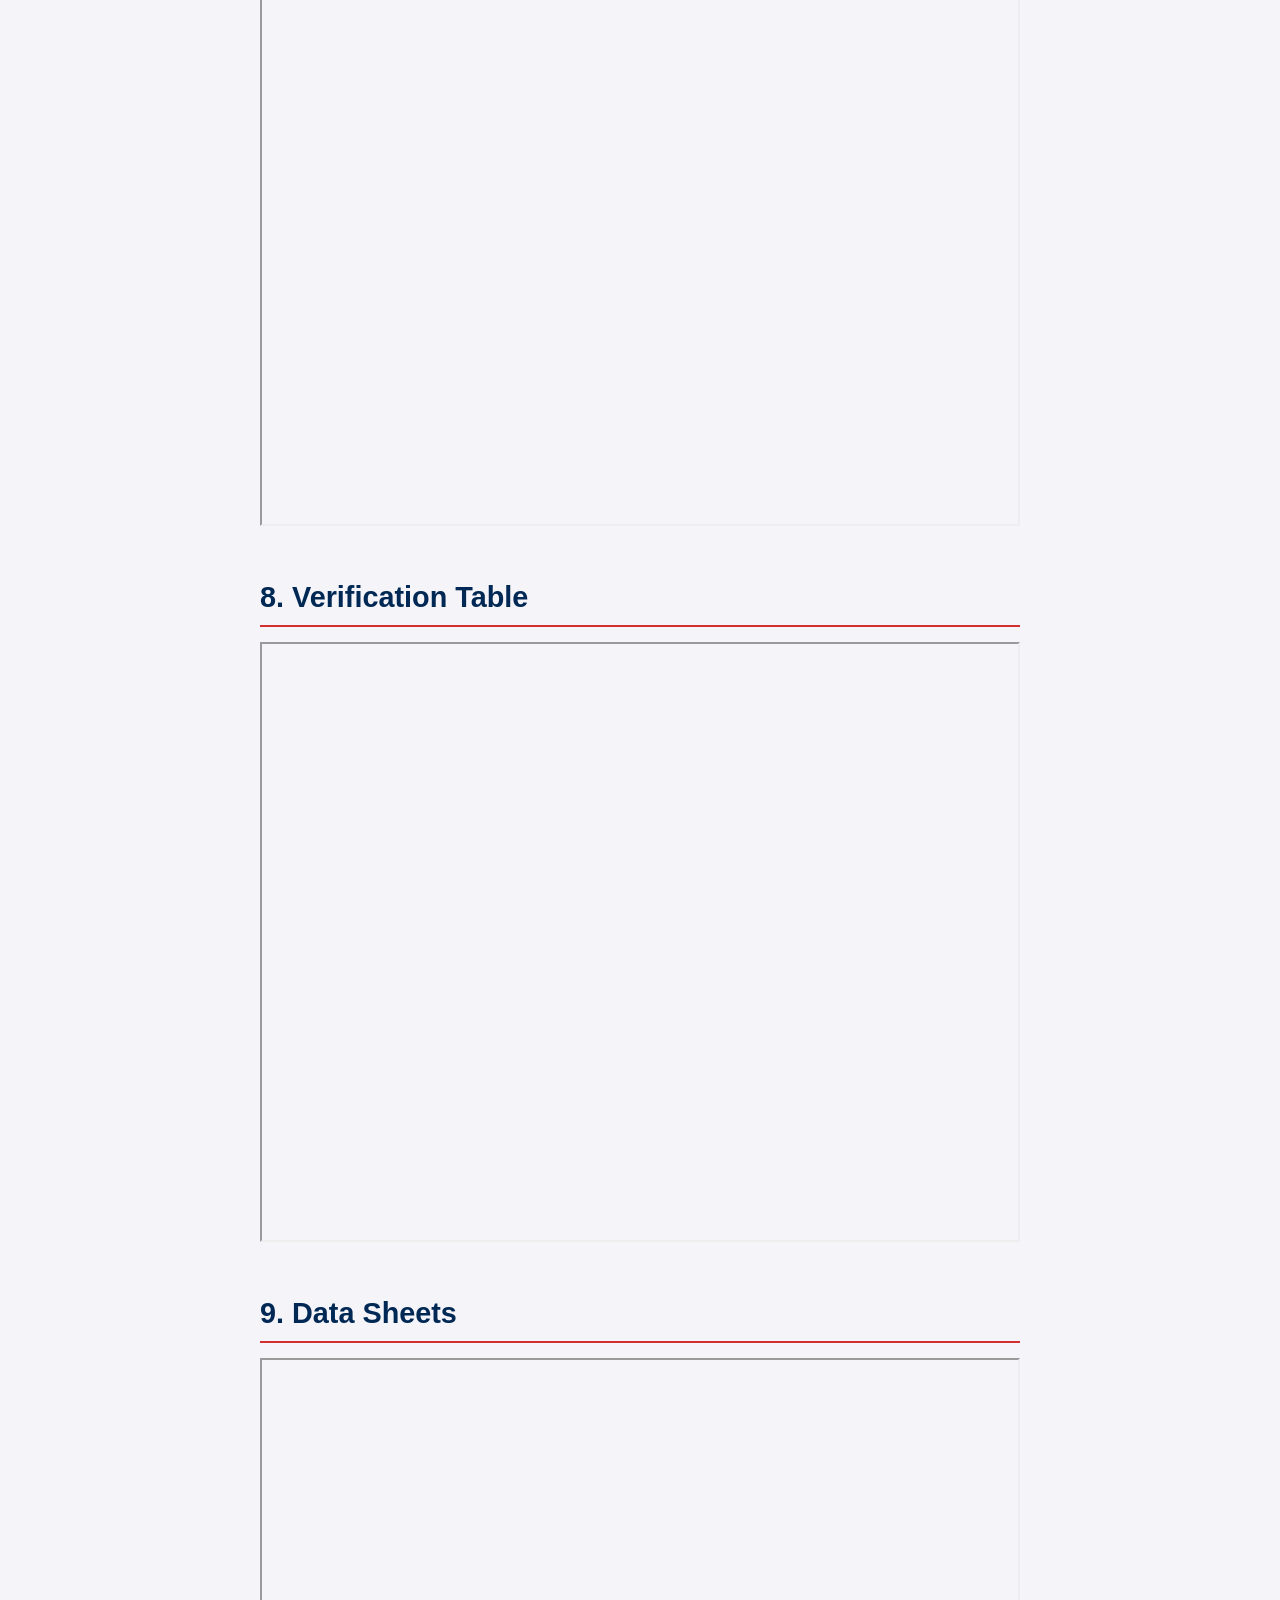
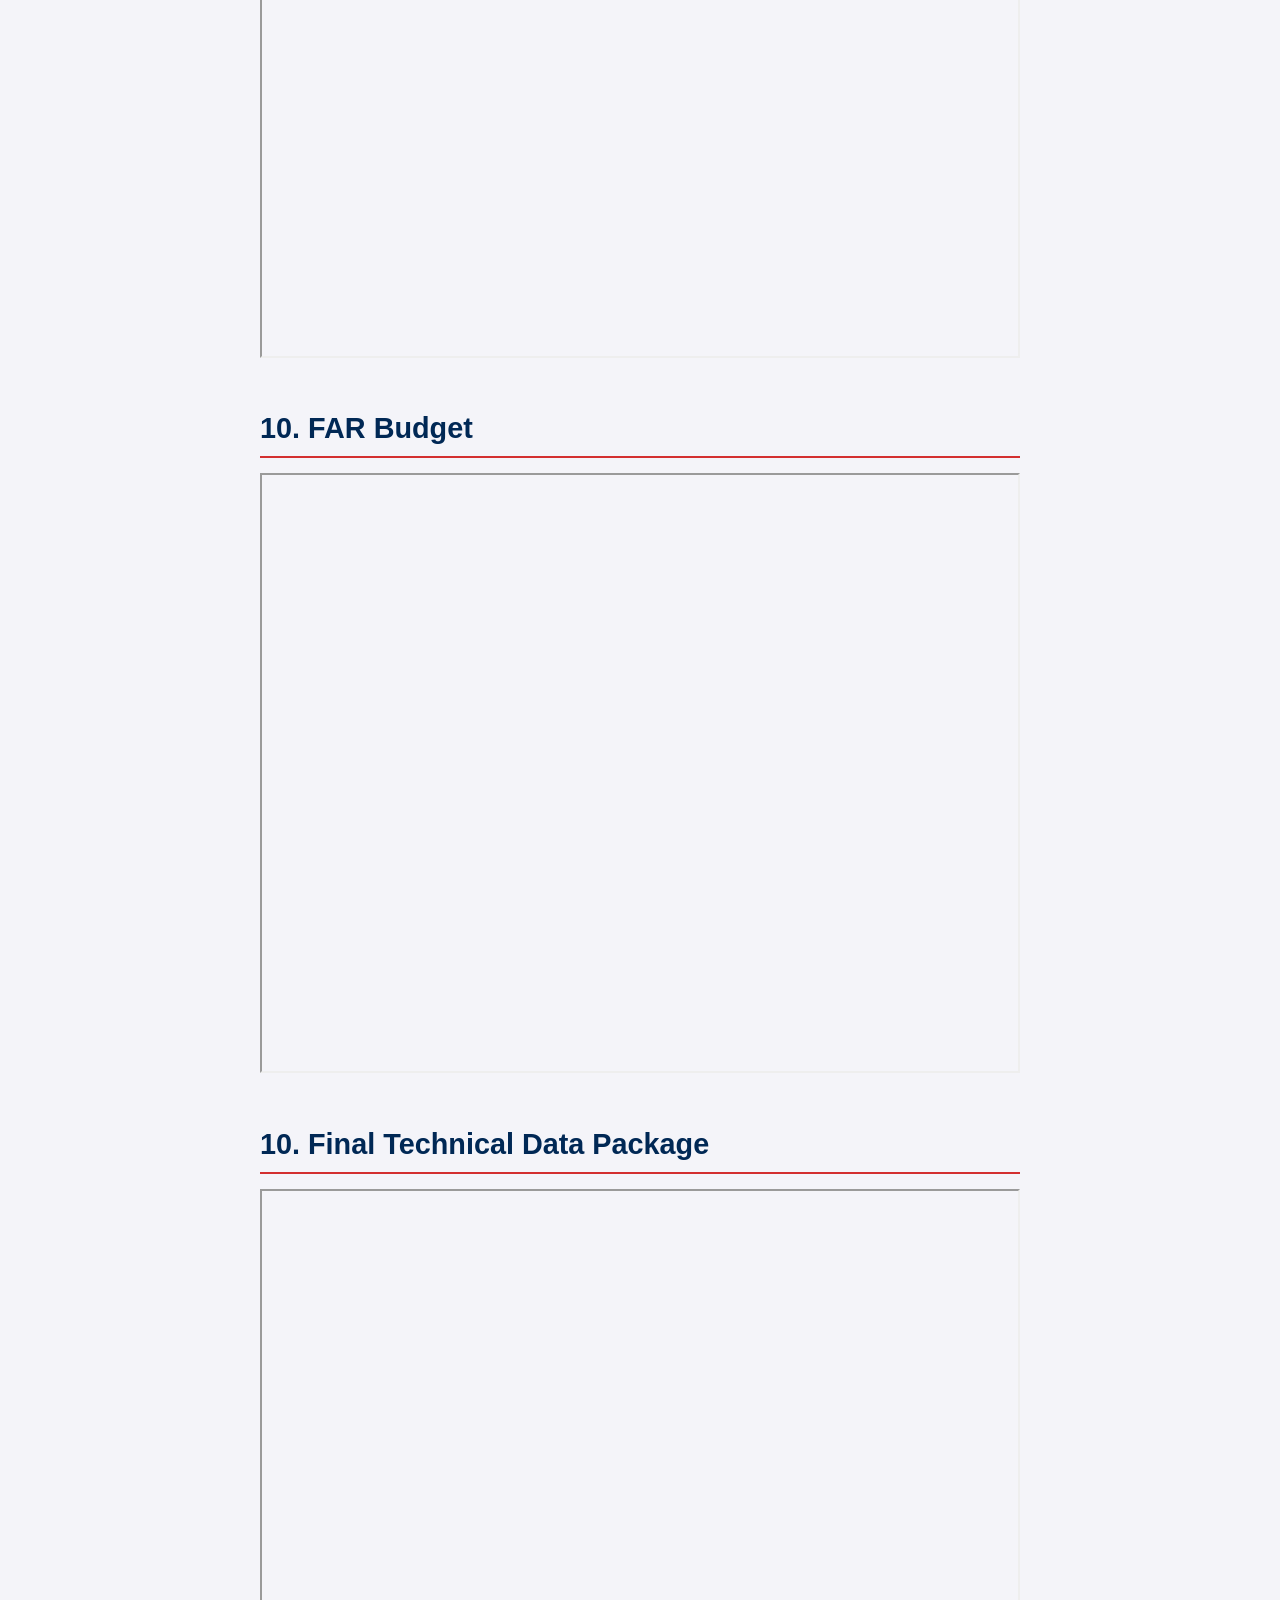
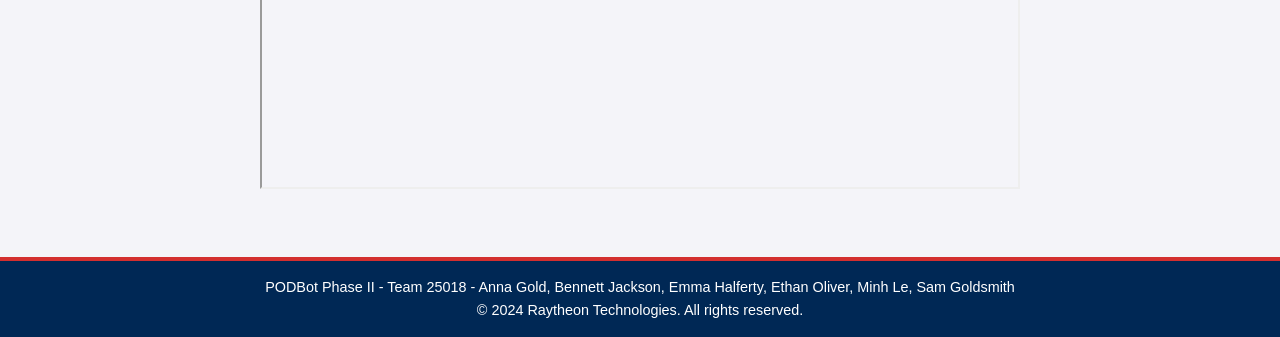
==== commit ac807b5e: "video.html" ====
--- a/documentation.html
+++ b/documentation.html
@@ -20,7 +20,7 @@
                 <li><a href="resume.html">Meet the Team</a></li>
                 <li><a href="documentation.html">Documentation</a></li>
                 <li><a href="research.html">Research</a></li>
-                <li><a href="download.html">Download</a></li>              
+                <li><a href="video.html">Videos</a></li>              
             </ul>
         </nav>
     </header>
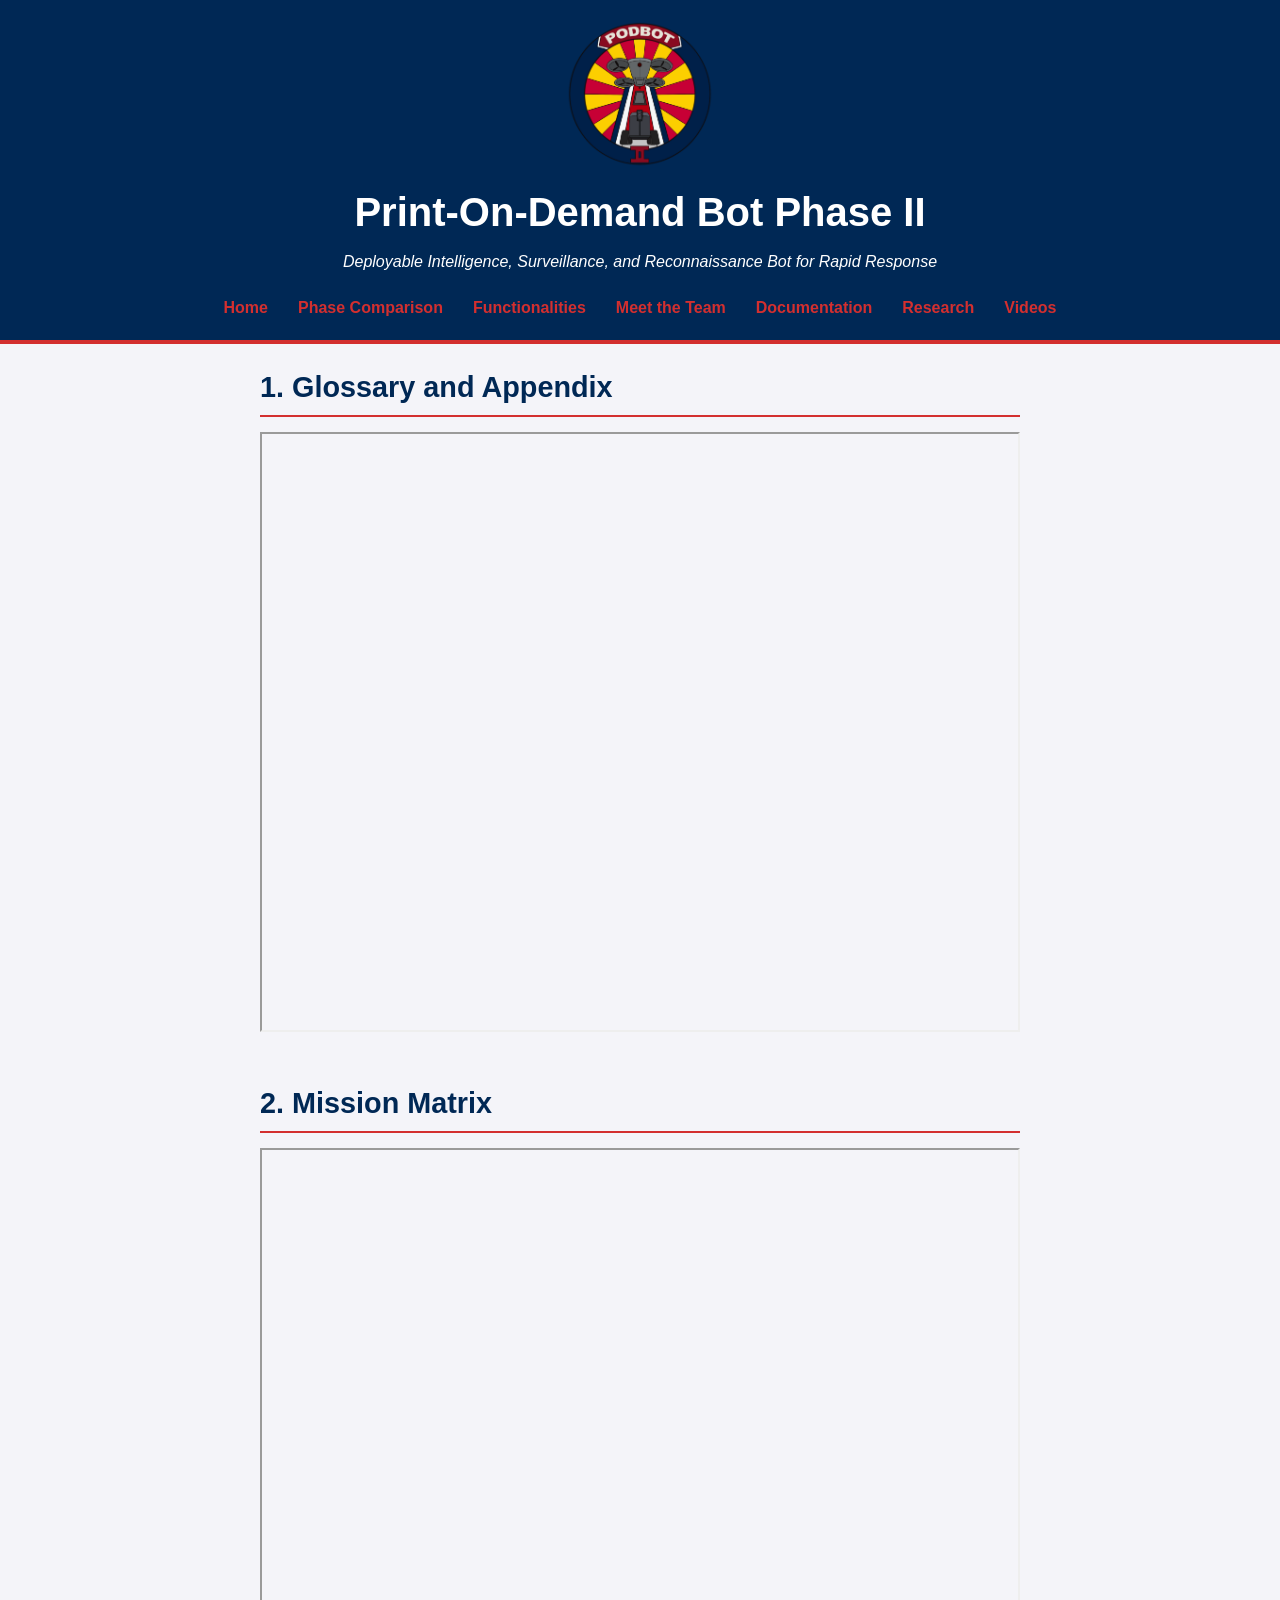
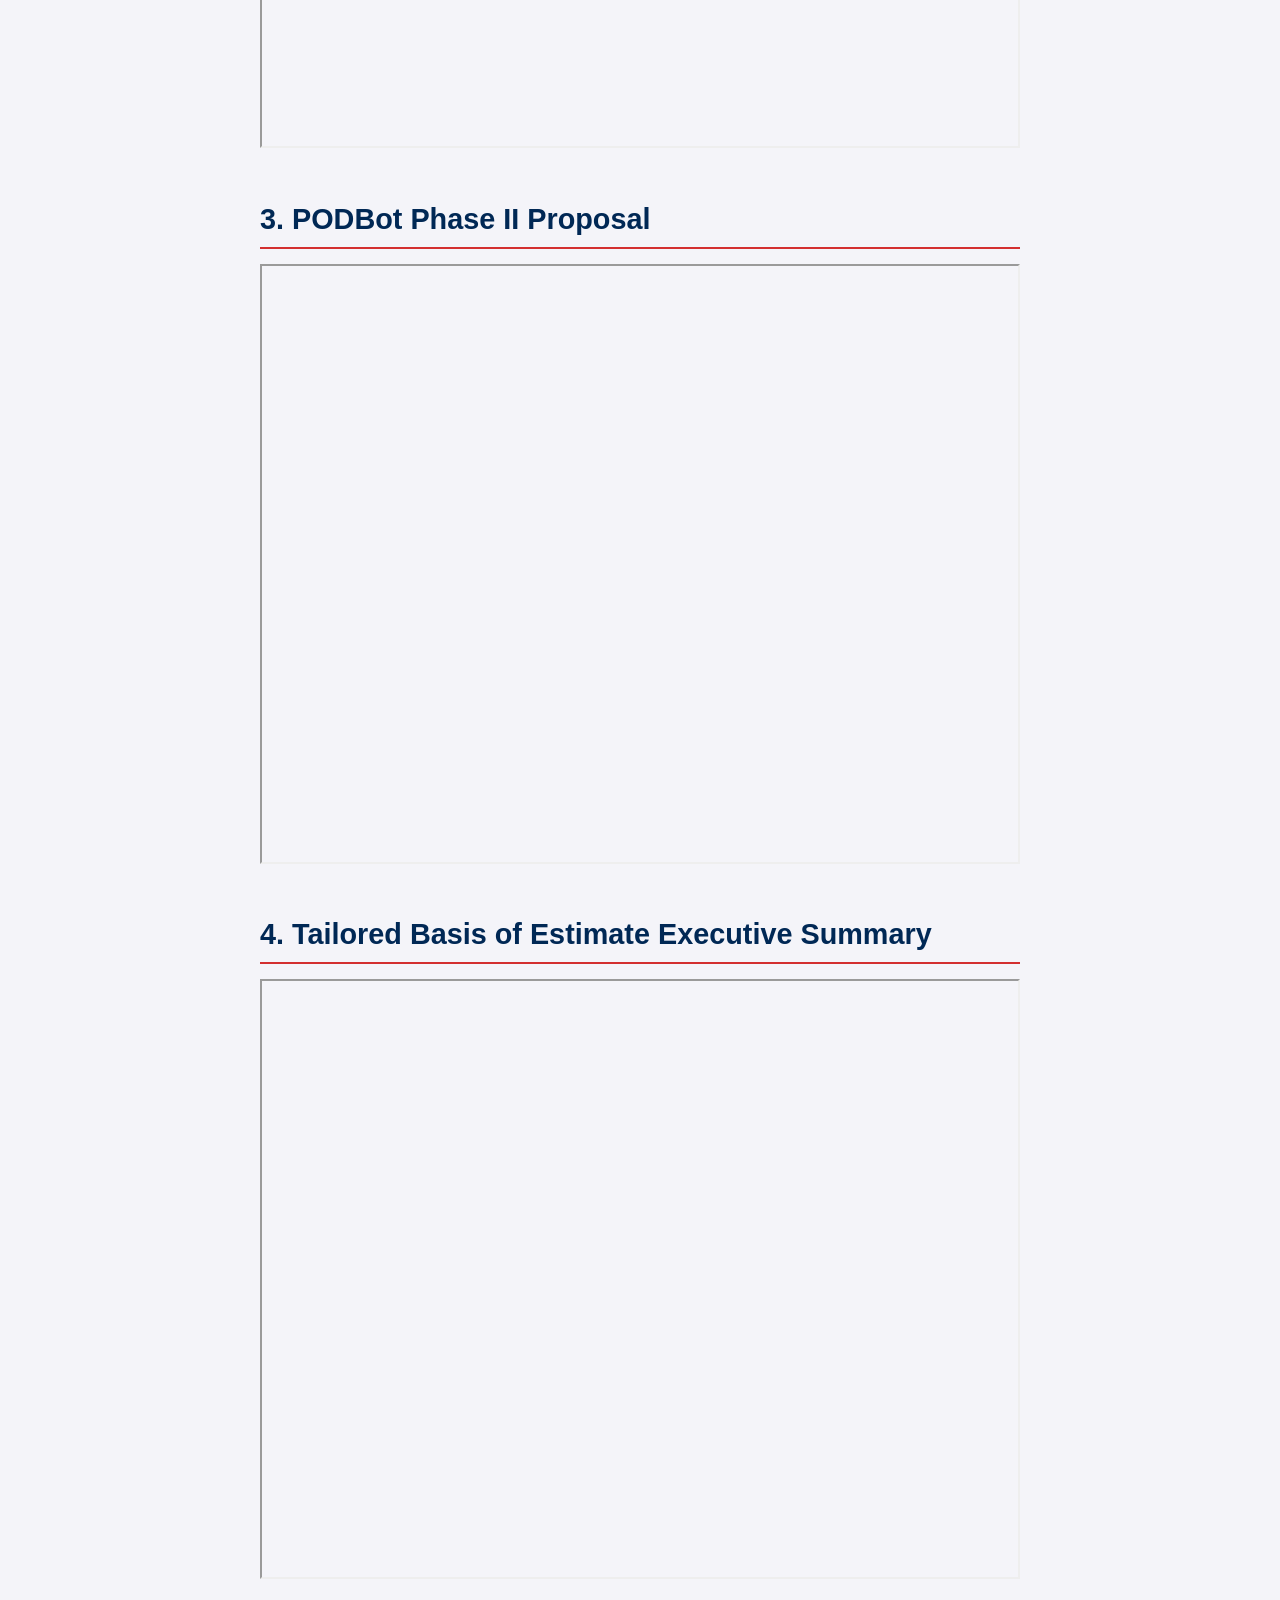
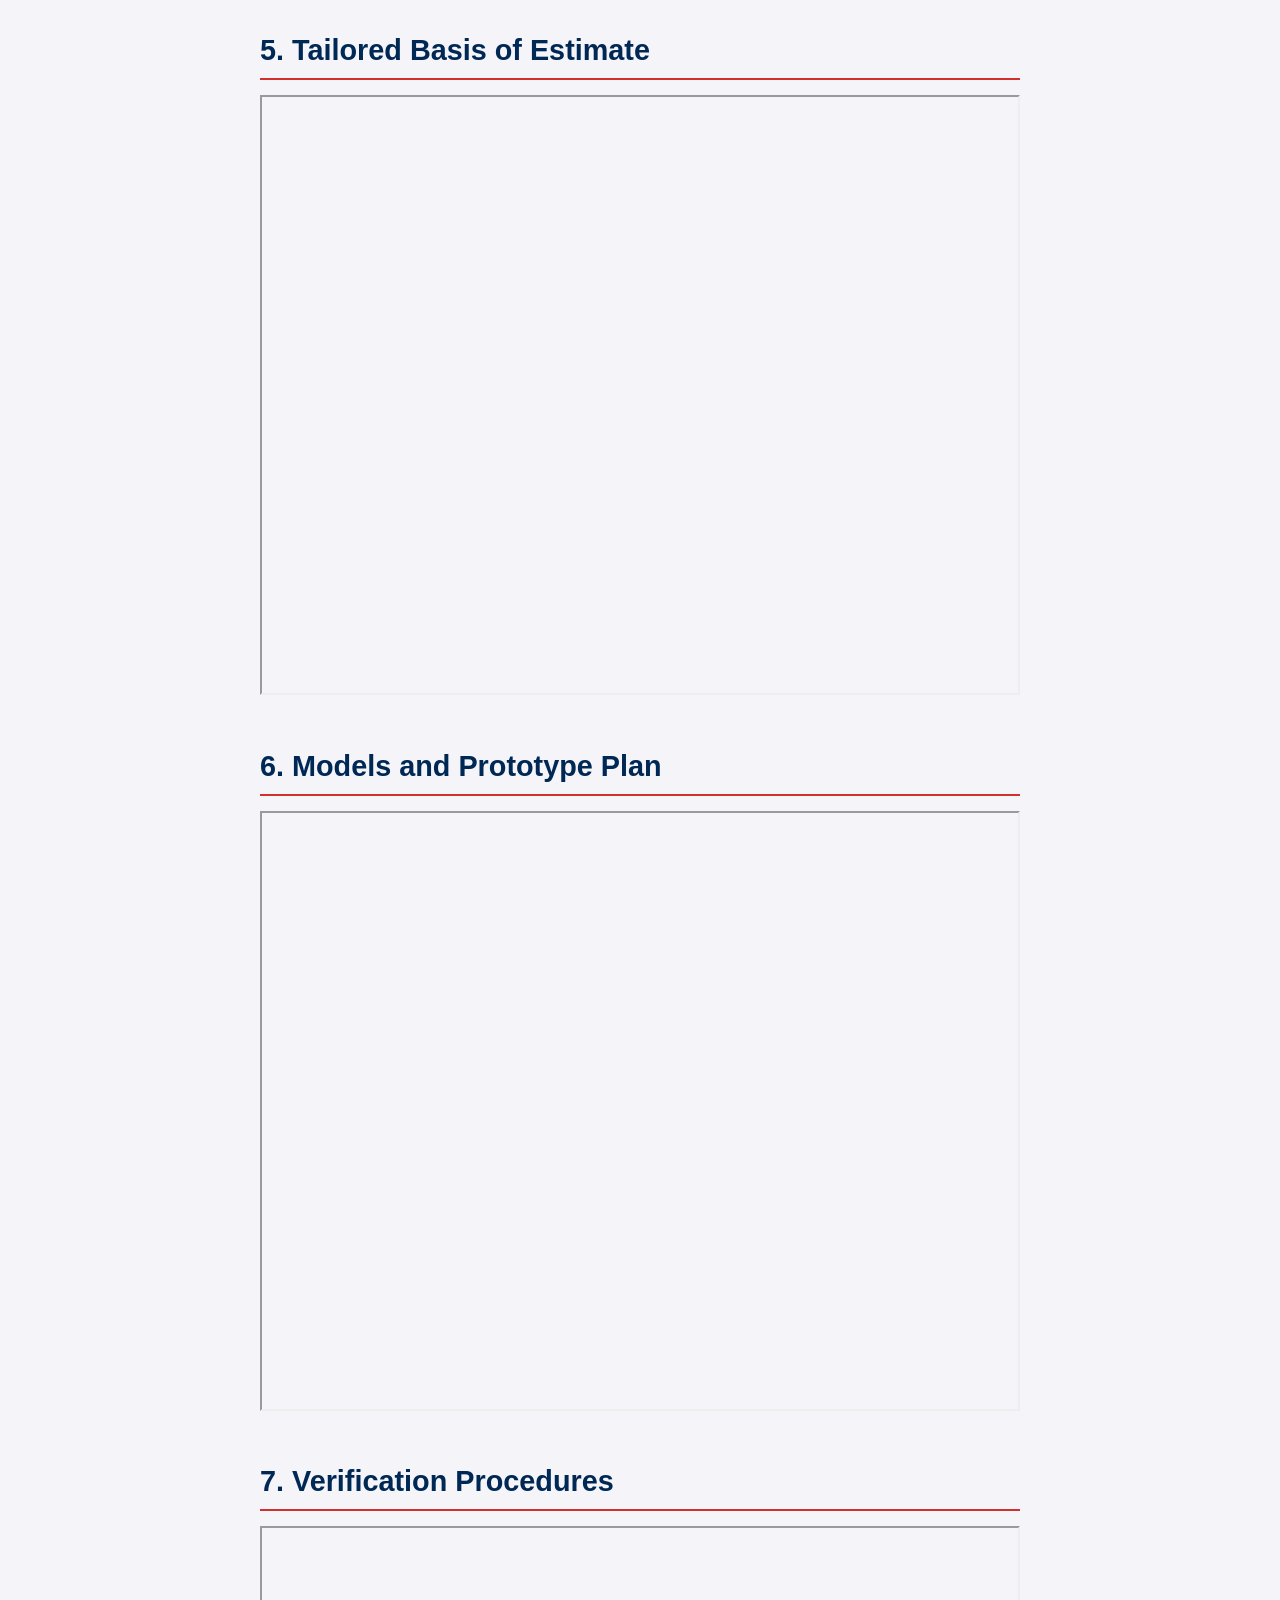
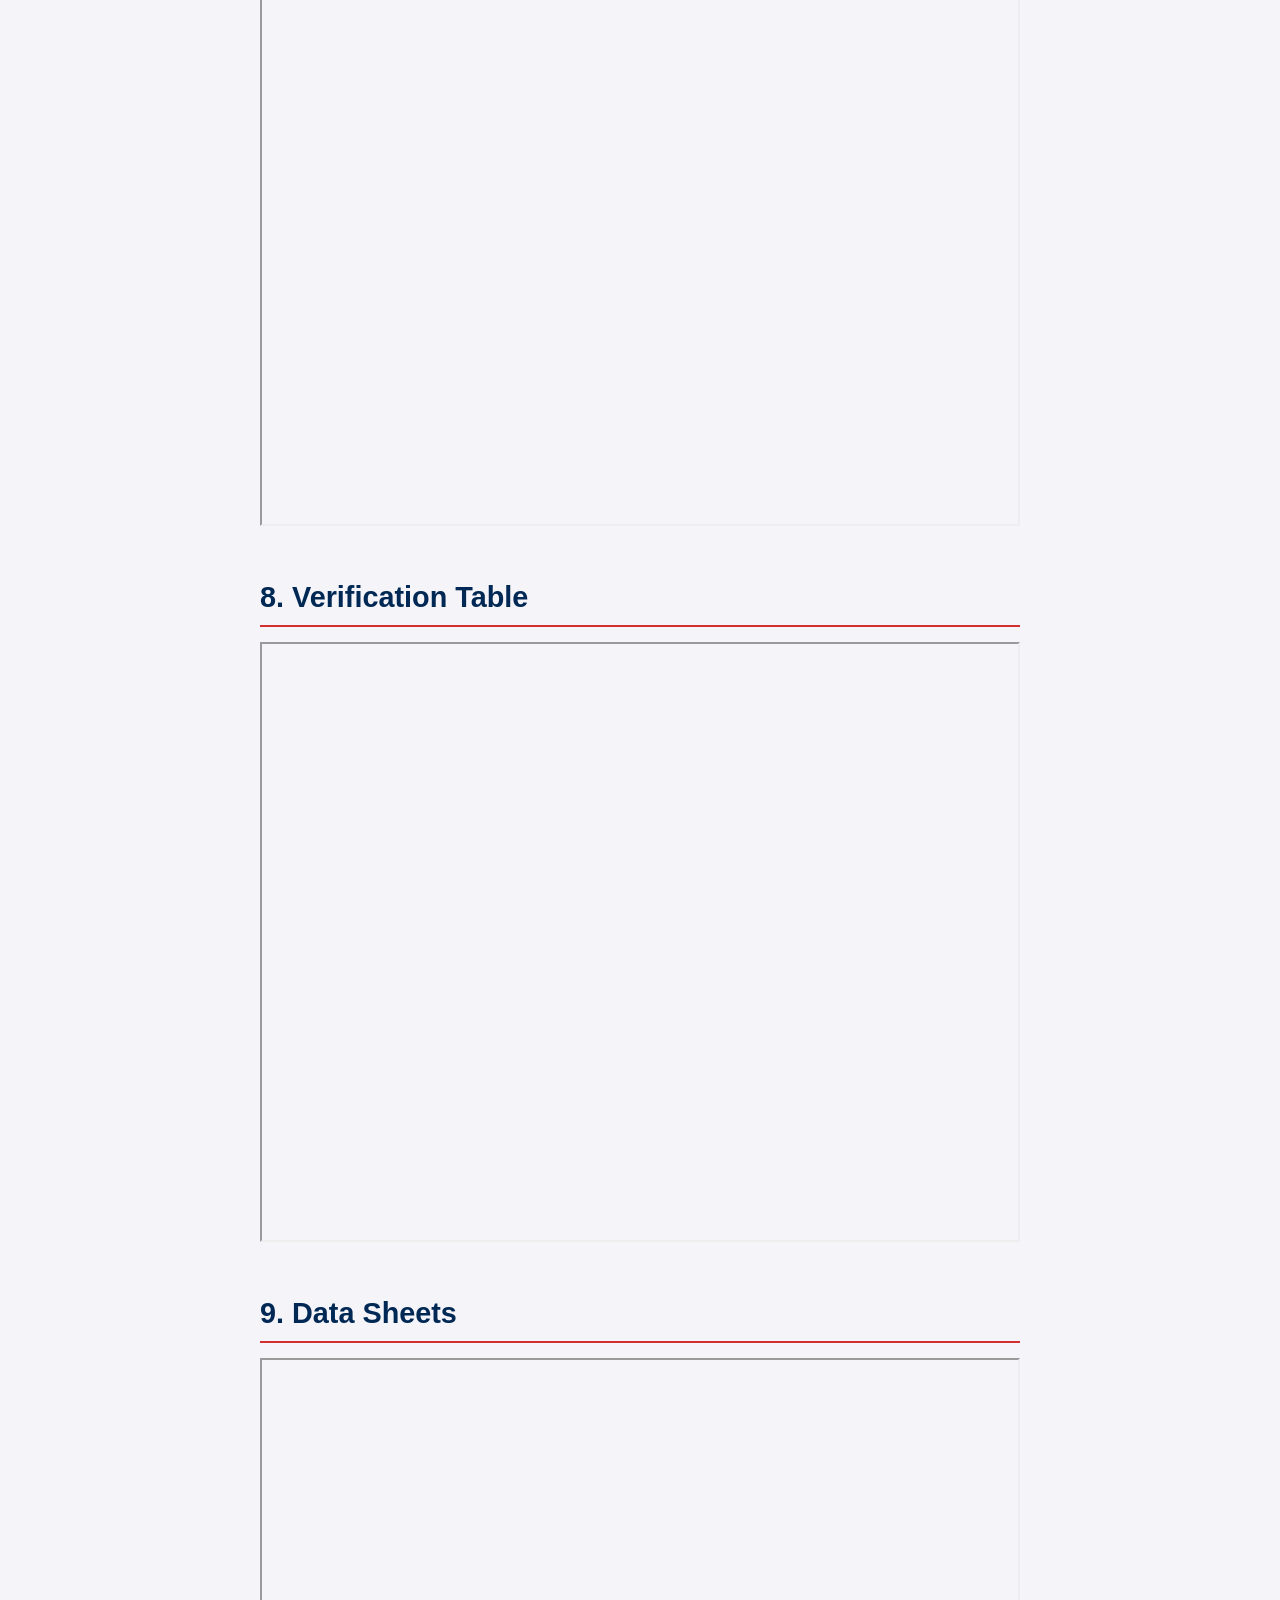
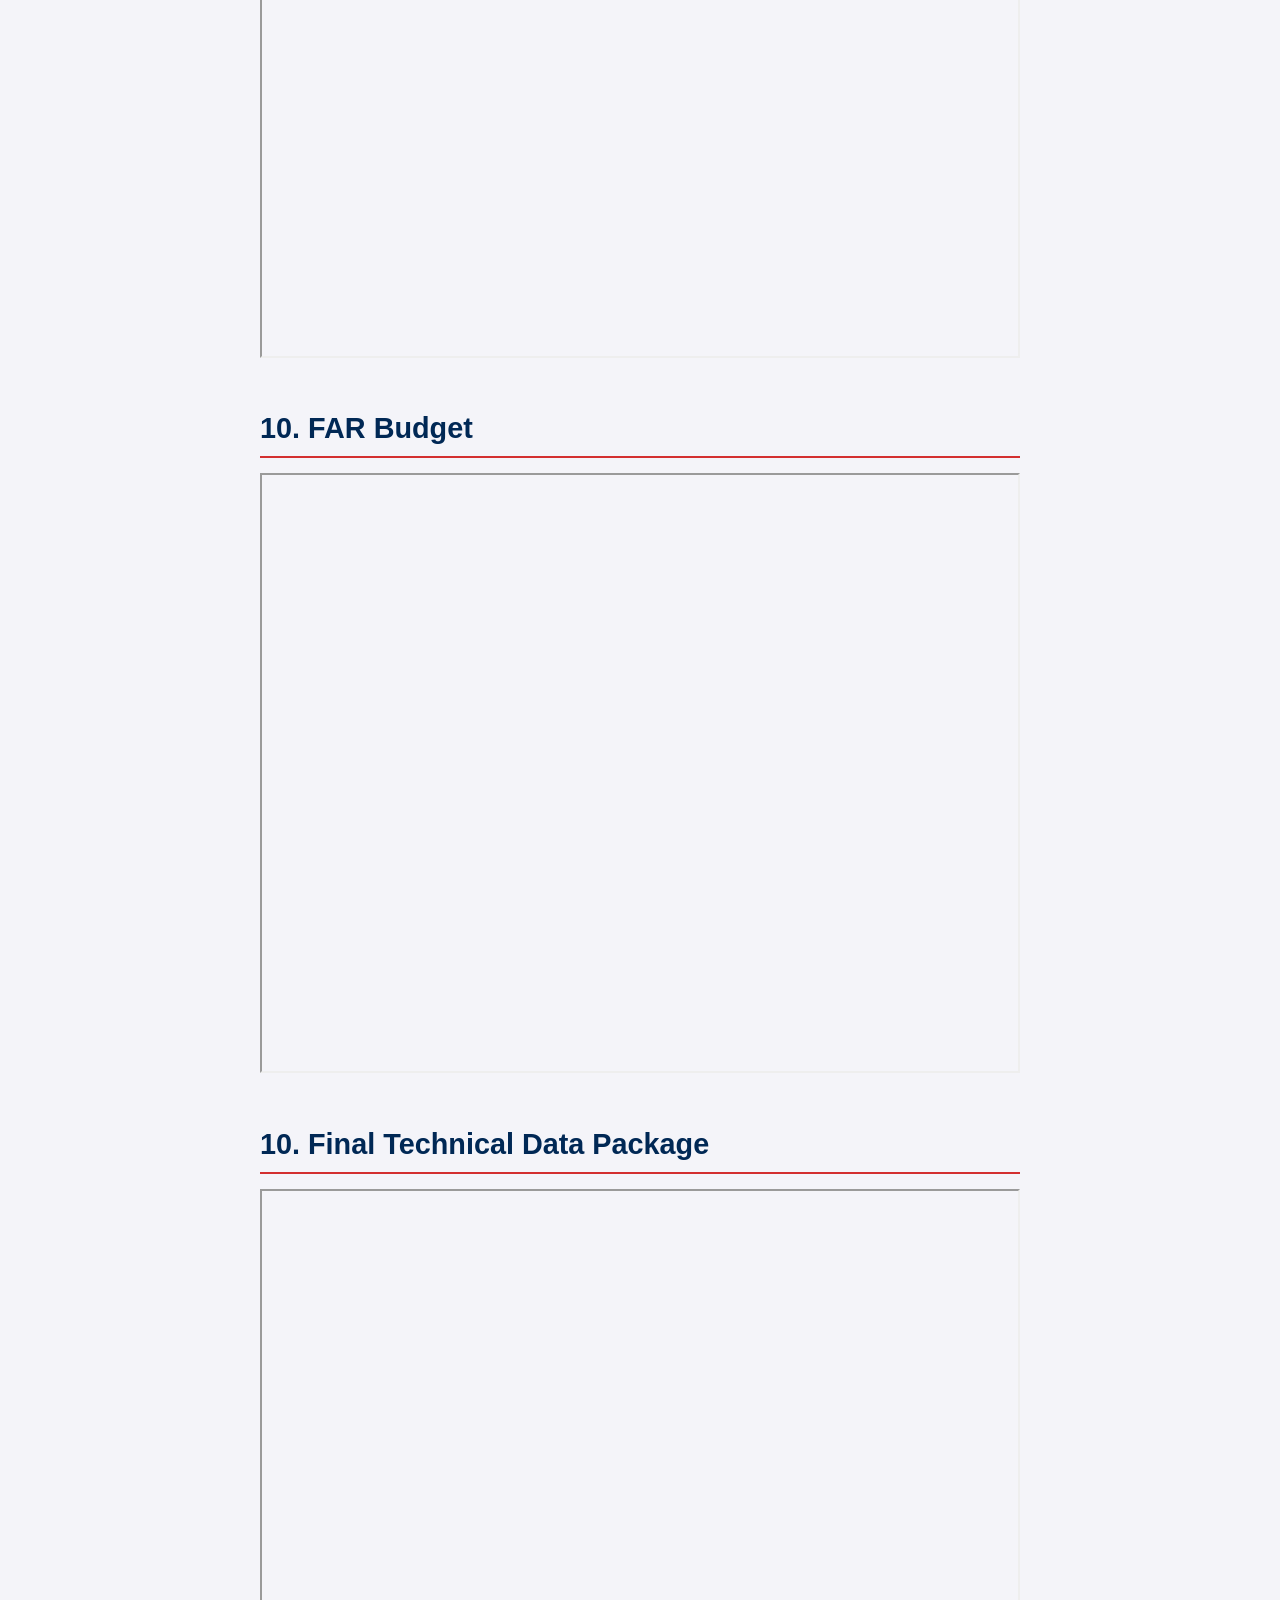
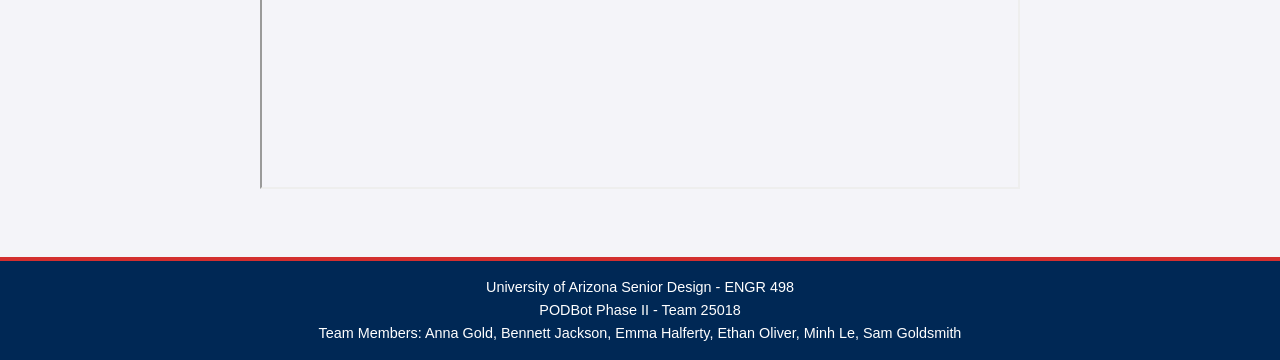
==== commit eeaf20f7: "footer changes" ====
--- a/documentation.html
+++ b/documentation.html
@@ -83,8 +83,9 @@
     </main>
 
     <footer>
-        <p>PODBot Phase II - Team 25018 - Anna Gold, Bennett Jackson, Emma Halferty, Ethan Oliver, Minh Le, Sam Goldsmith</p>
-        <p>&copy; 2024 Raytheon Technologies. All rights reserved.</p>
+        <p>University of Arizona Senior Design - ENGR 498 </p>
+        <p>PODBot Phase II - Team 25018</p>
+        <p>Team Members: Anna Gold, Bennett Jackson, Emma Halferty, Ethan Oliver, Minh Le, Sam Goldsmith</p>
     </footer>
 </body>
 </html>
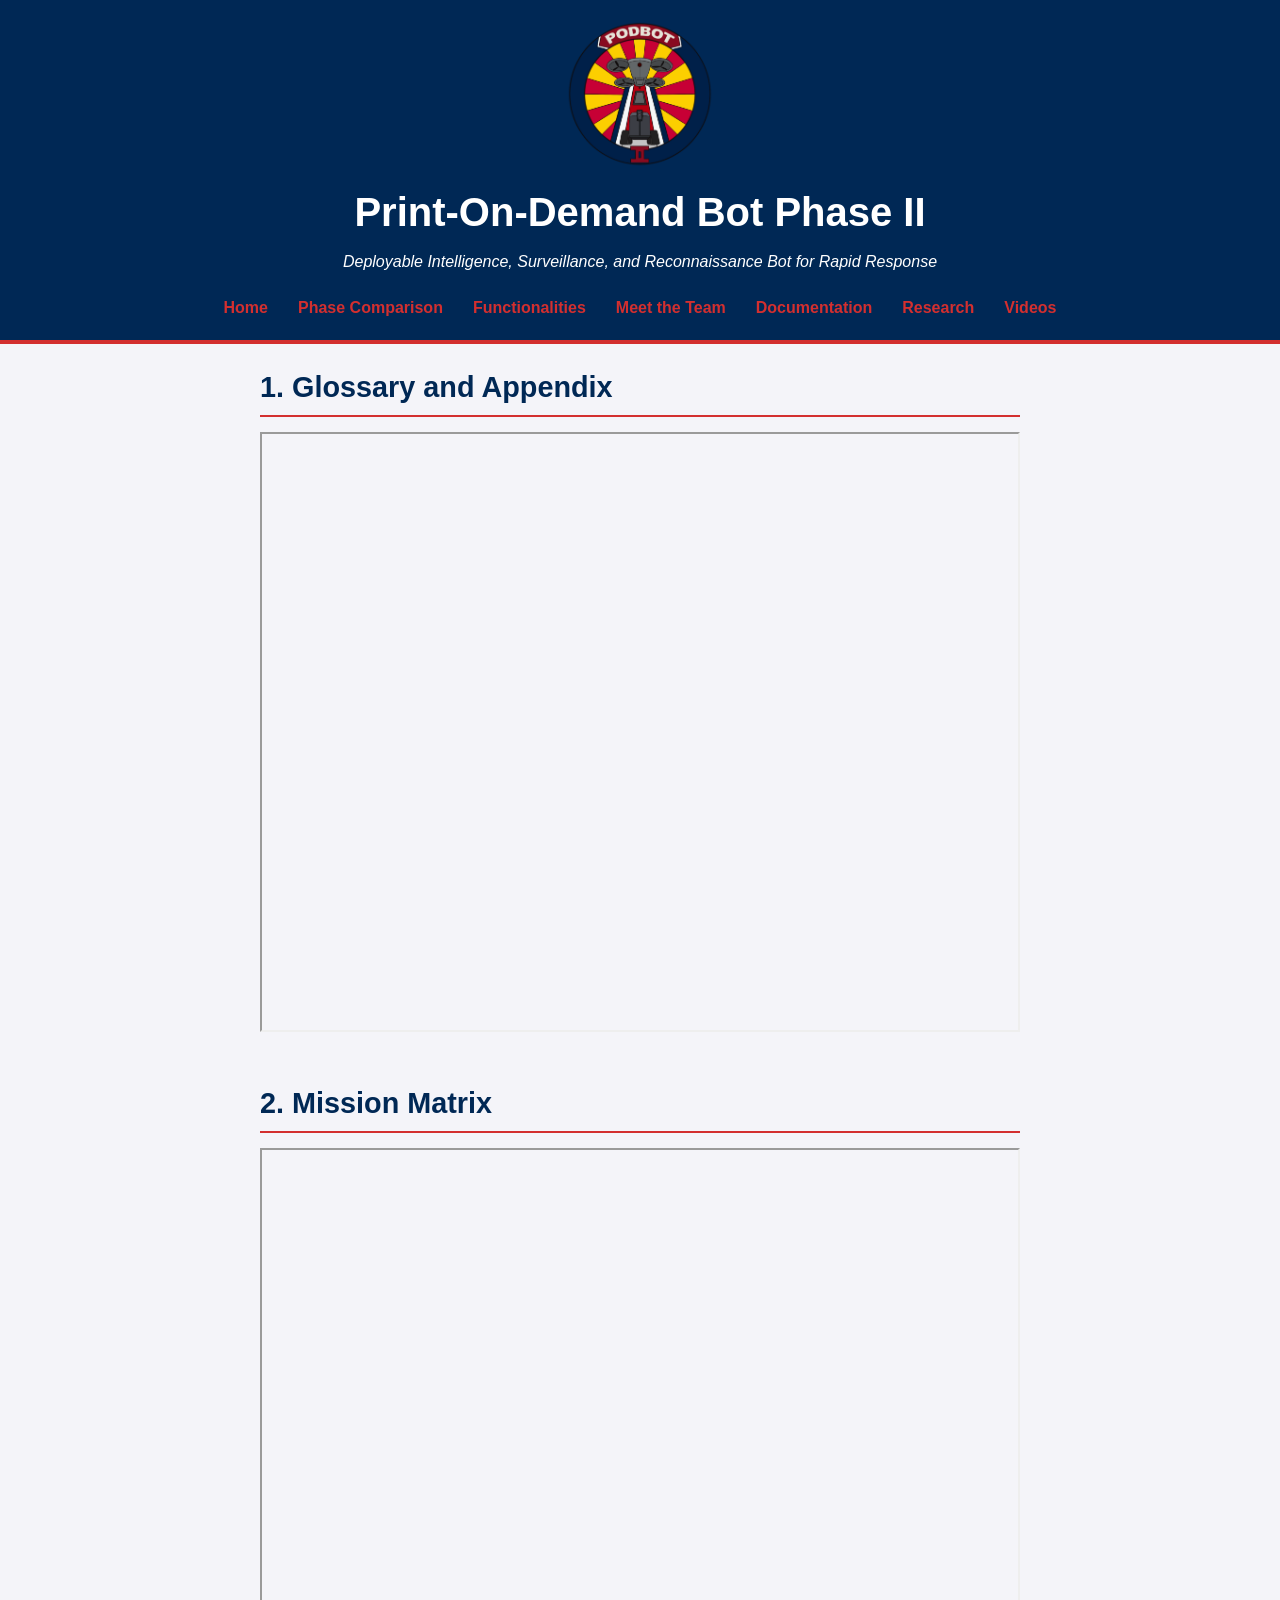
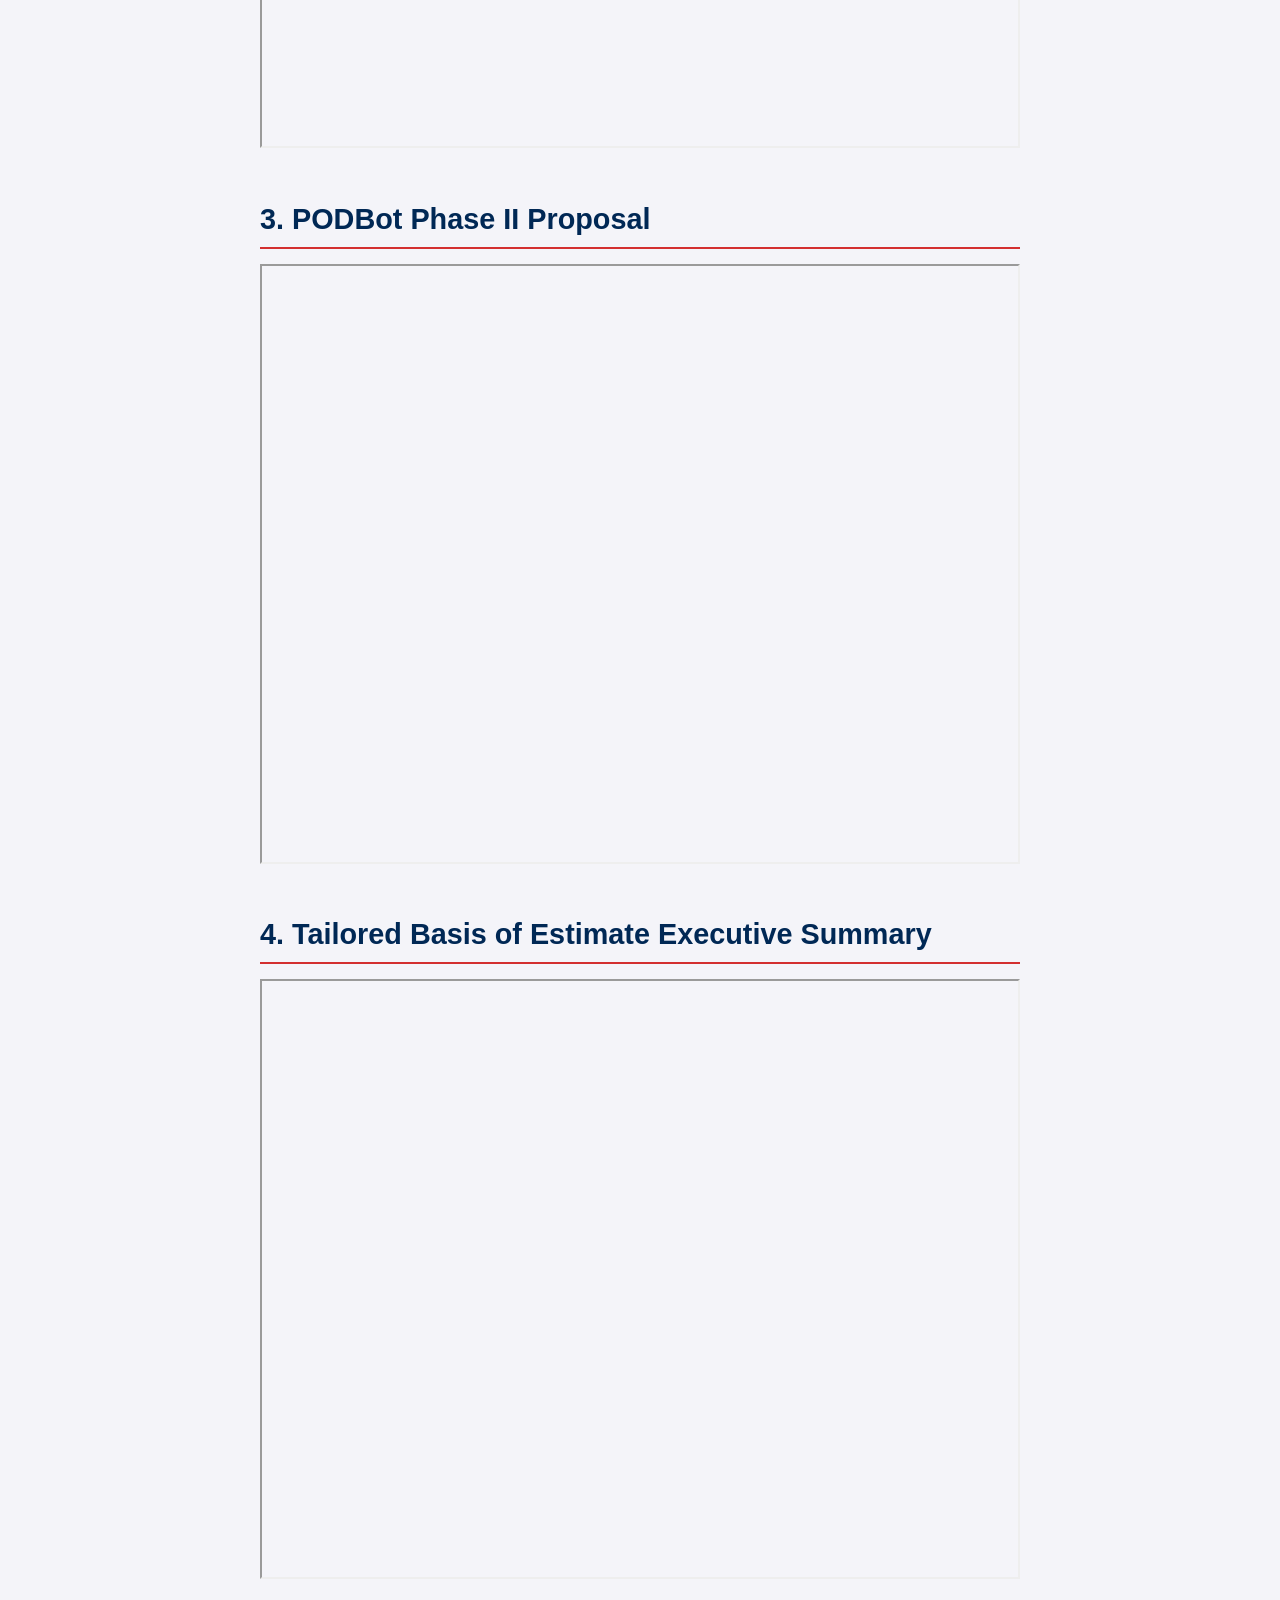
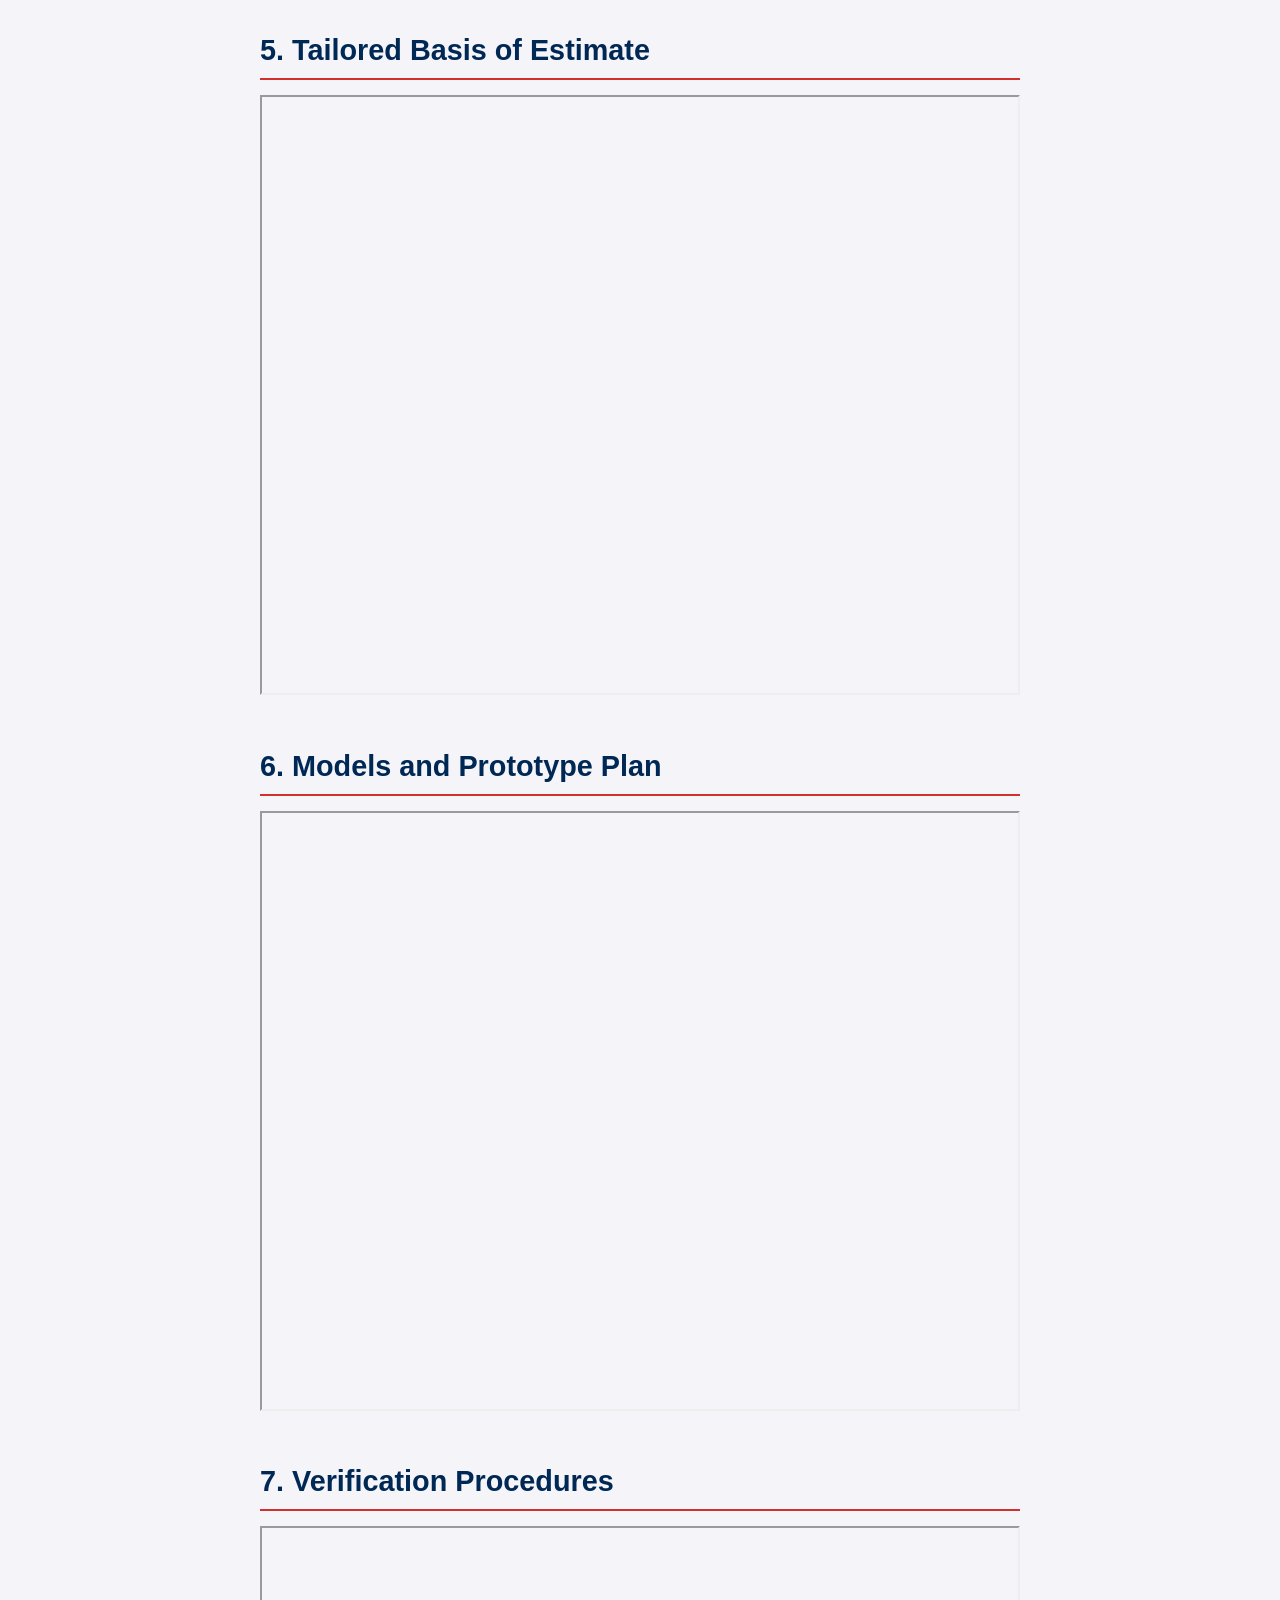
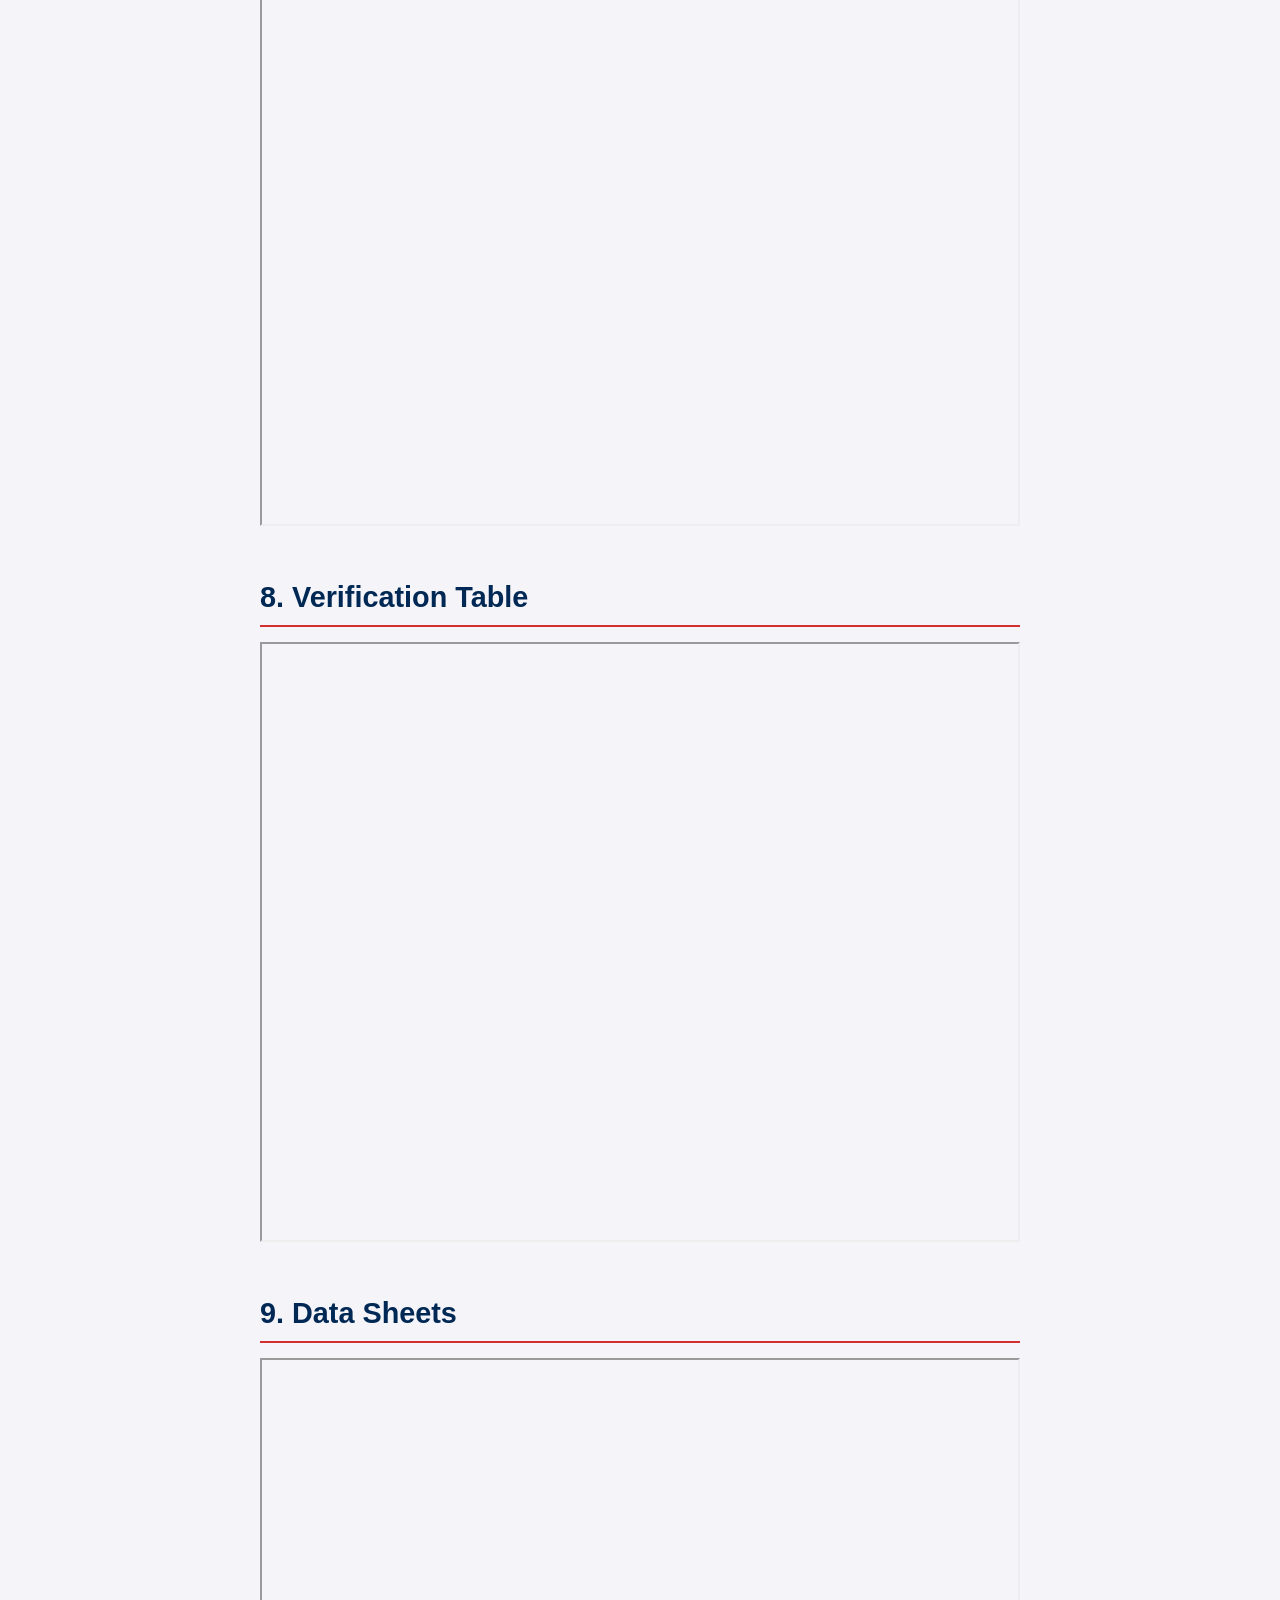
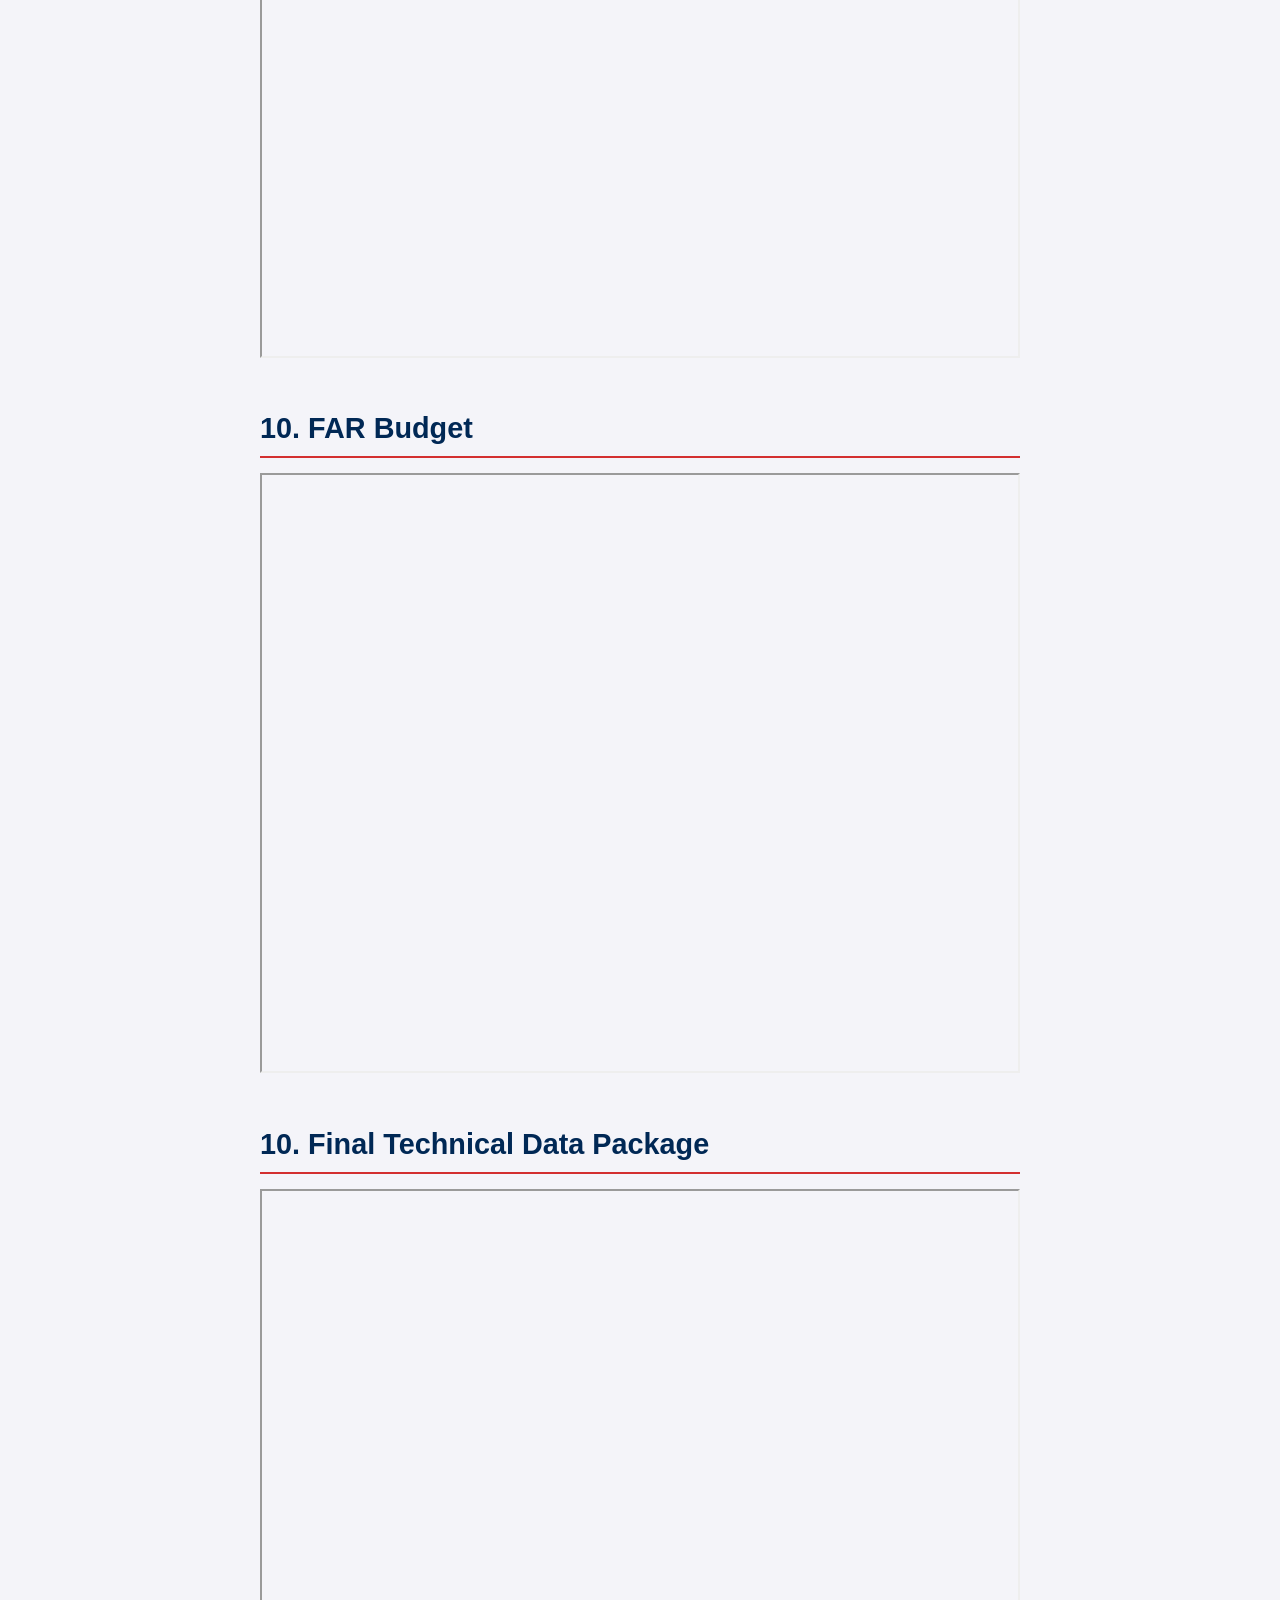
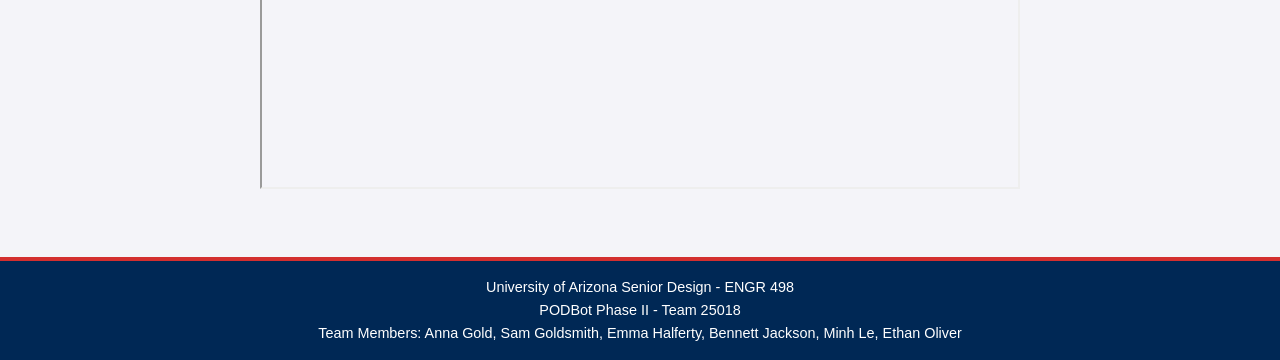
==== commit b67f5faf: "meet the team" ====
--- a/documentation.html
+++ b/documentation.html
@@ -85,7 +85,7 @@
     <footer>
         <p>University of Arizona Senior Design - ENGR 498 </p>
         <p>PODBot Phase II - Team 25018</p>
-        <p>Team Members: Anna Gold, Bennett Jackson, Emma Halferty, Ethan Oliver, Minh Le, Sam Goldsmith</p>
+        <p>Team Members: Anna Gold, Sam Goldsmith, Emma Halferty, Bennett Jackson, Minh Le, Ethan Oliver</p>
     </footer>
 </body>
 </html>
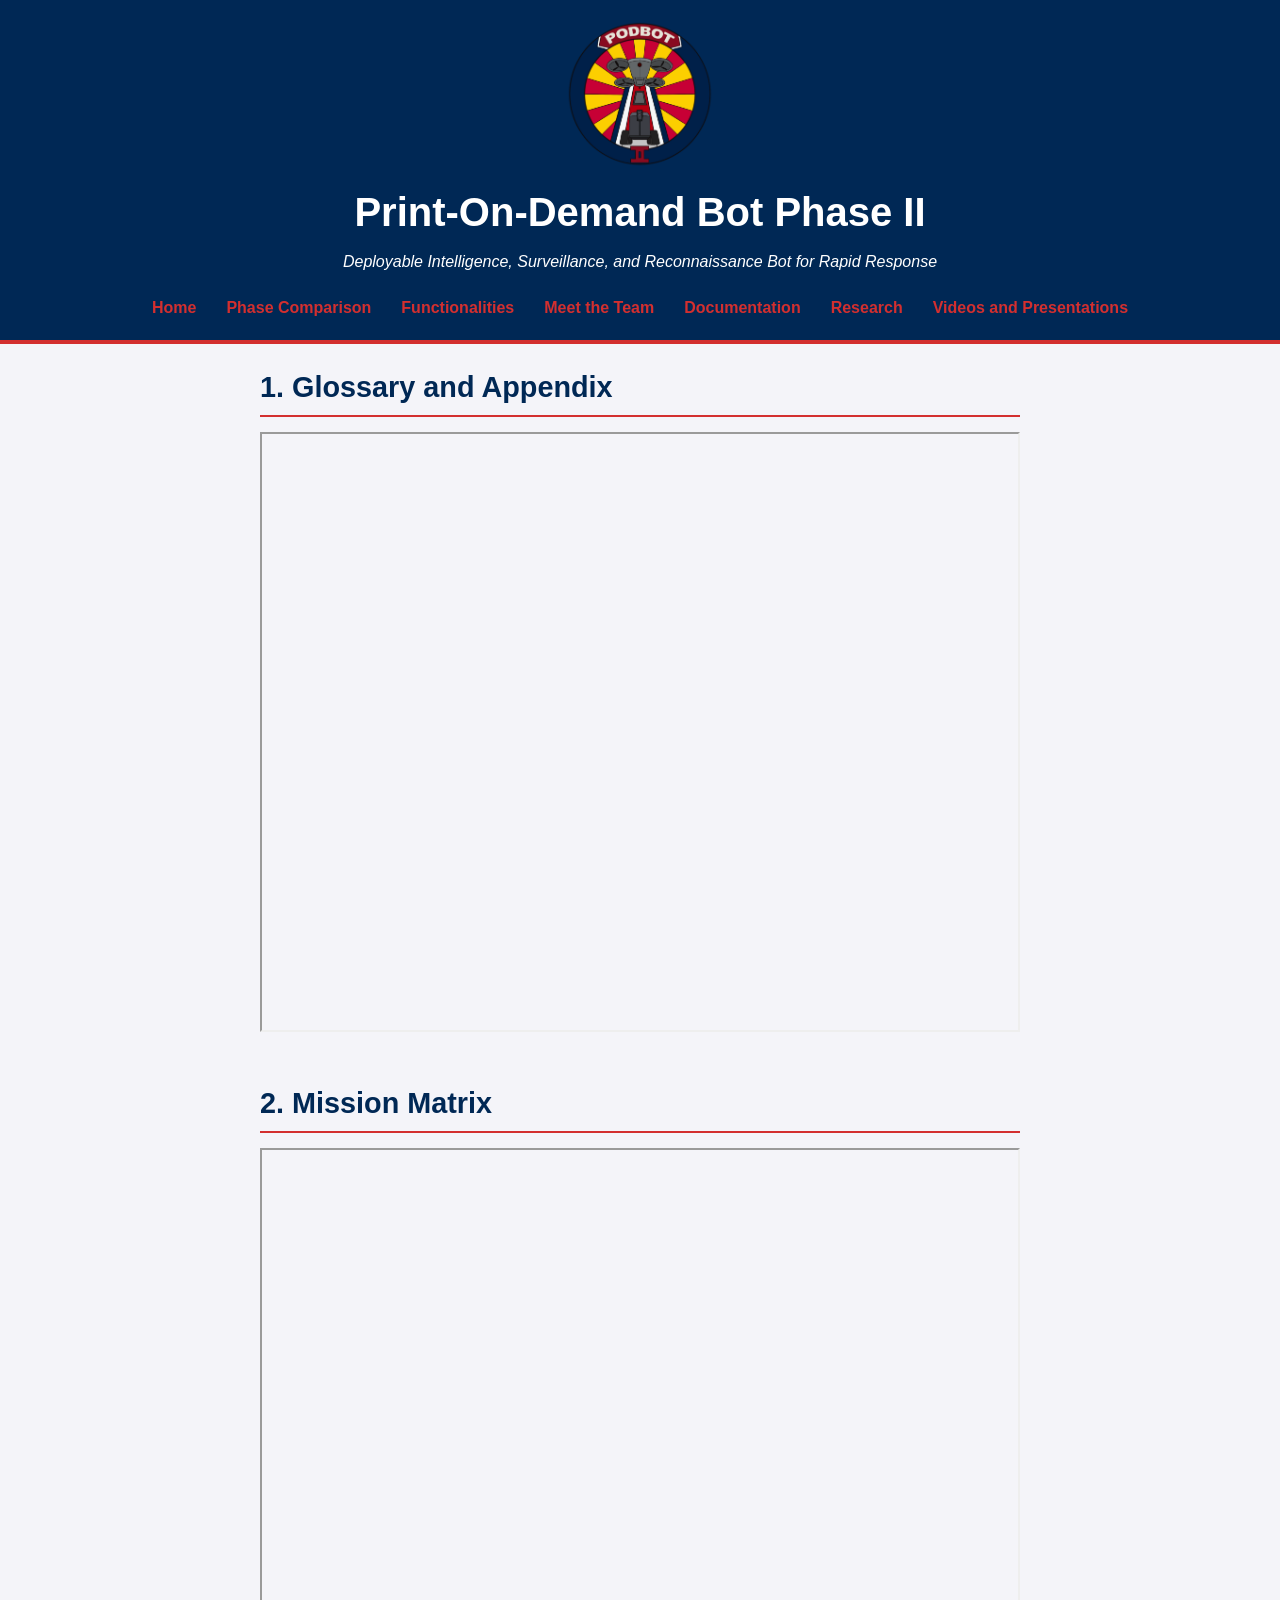
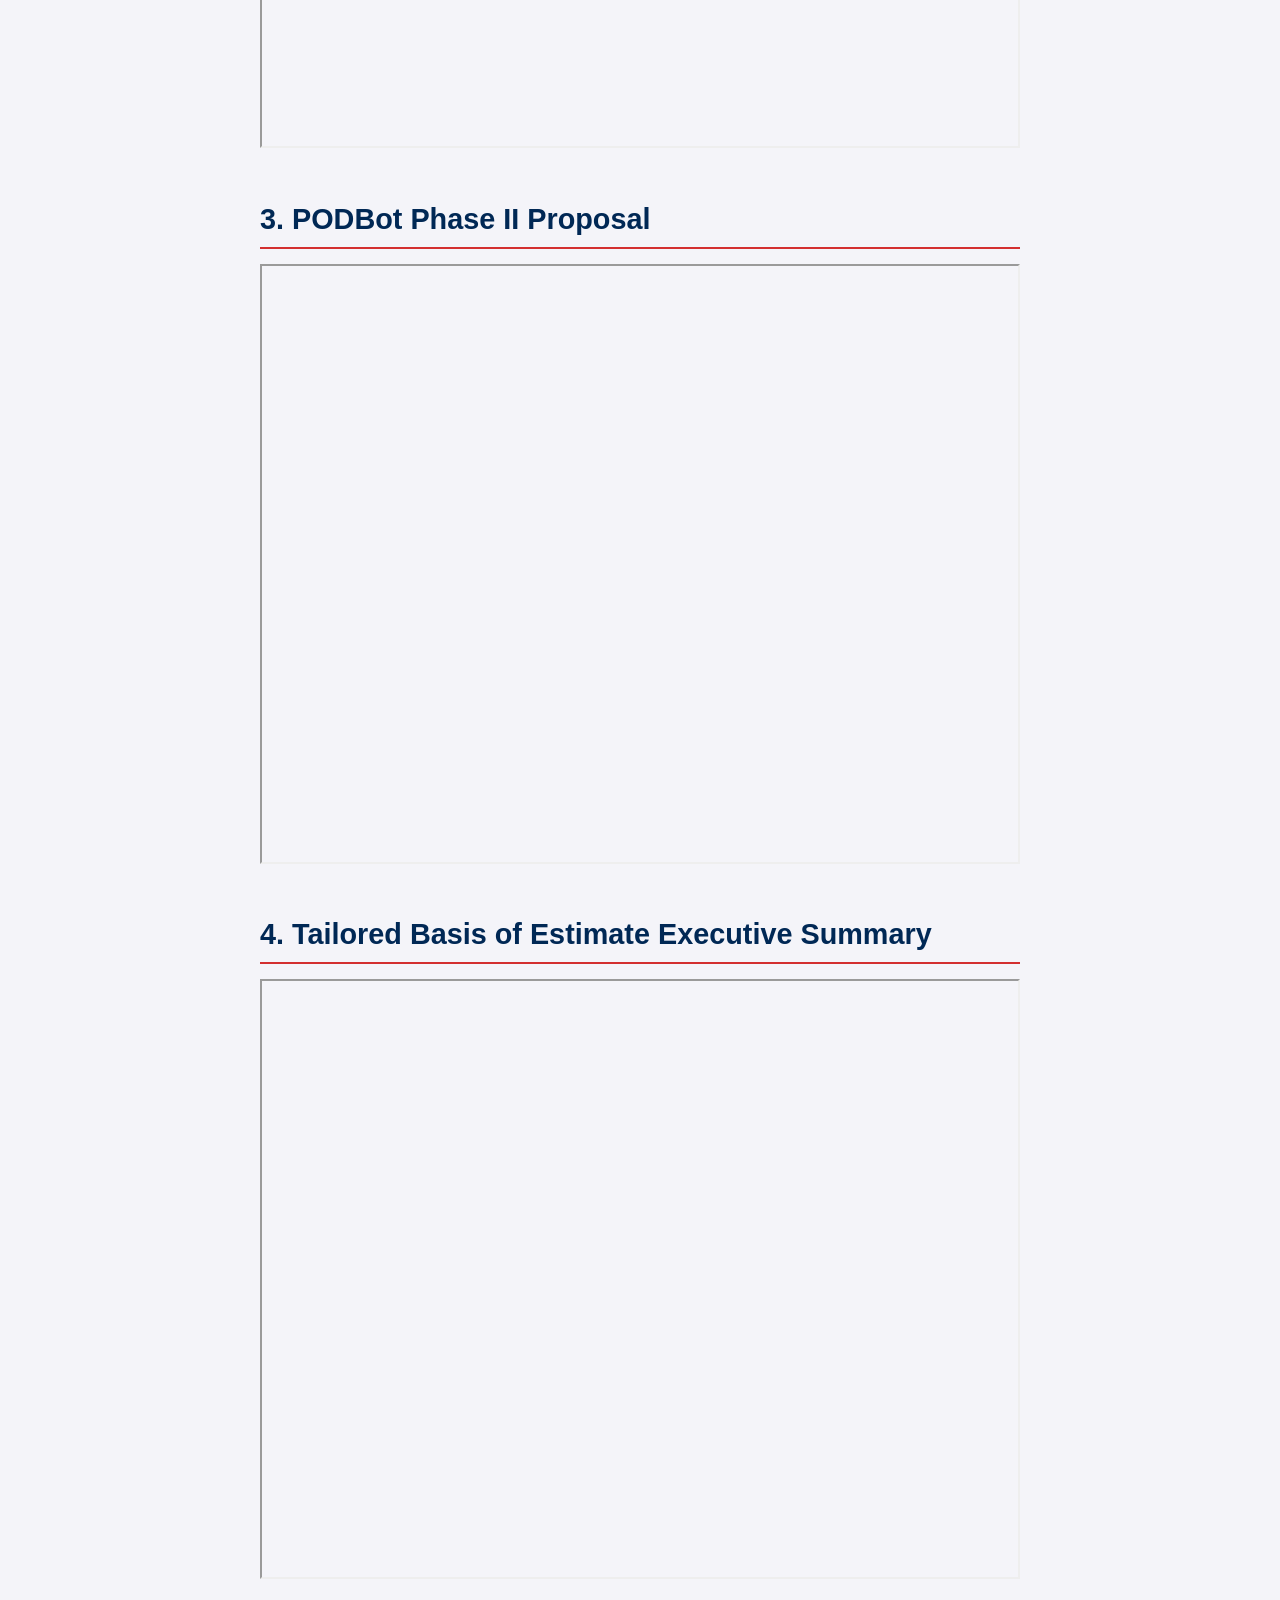
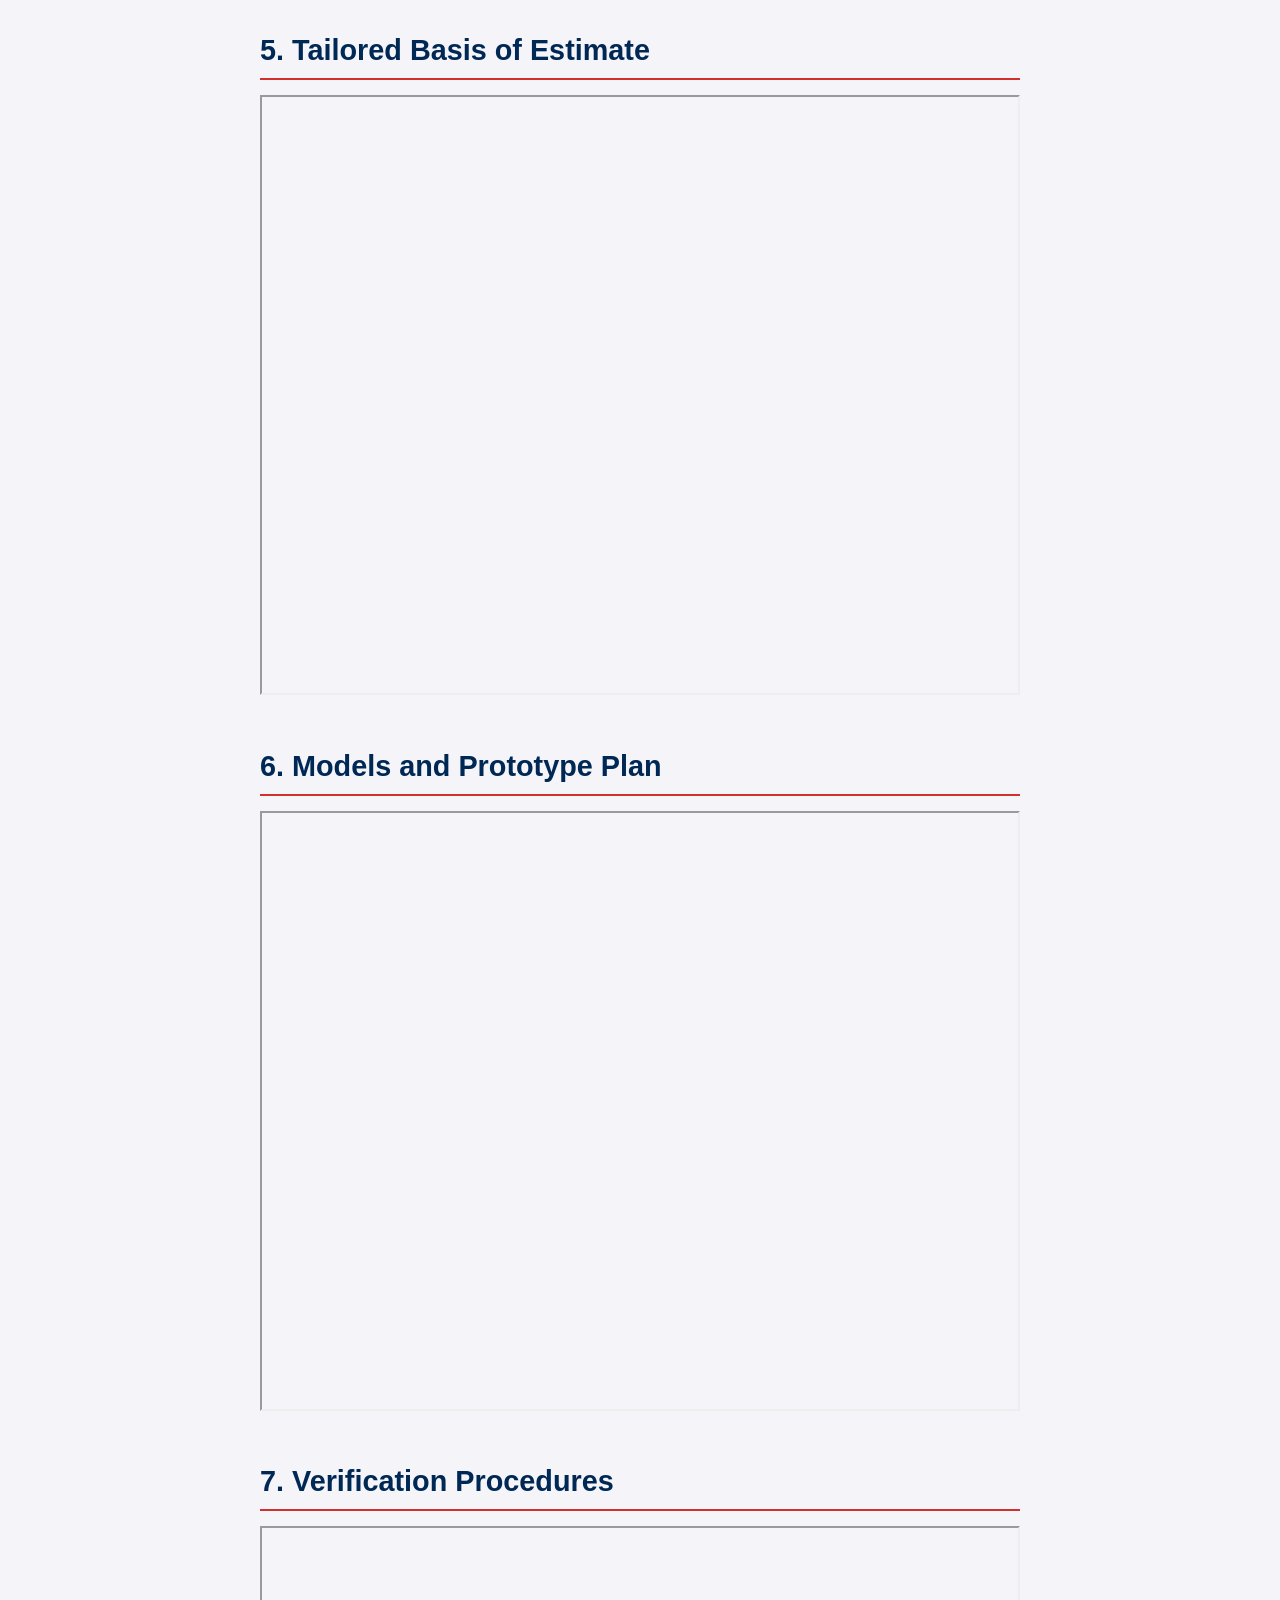
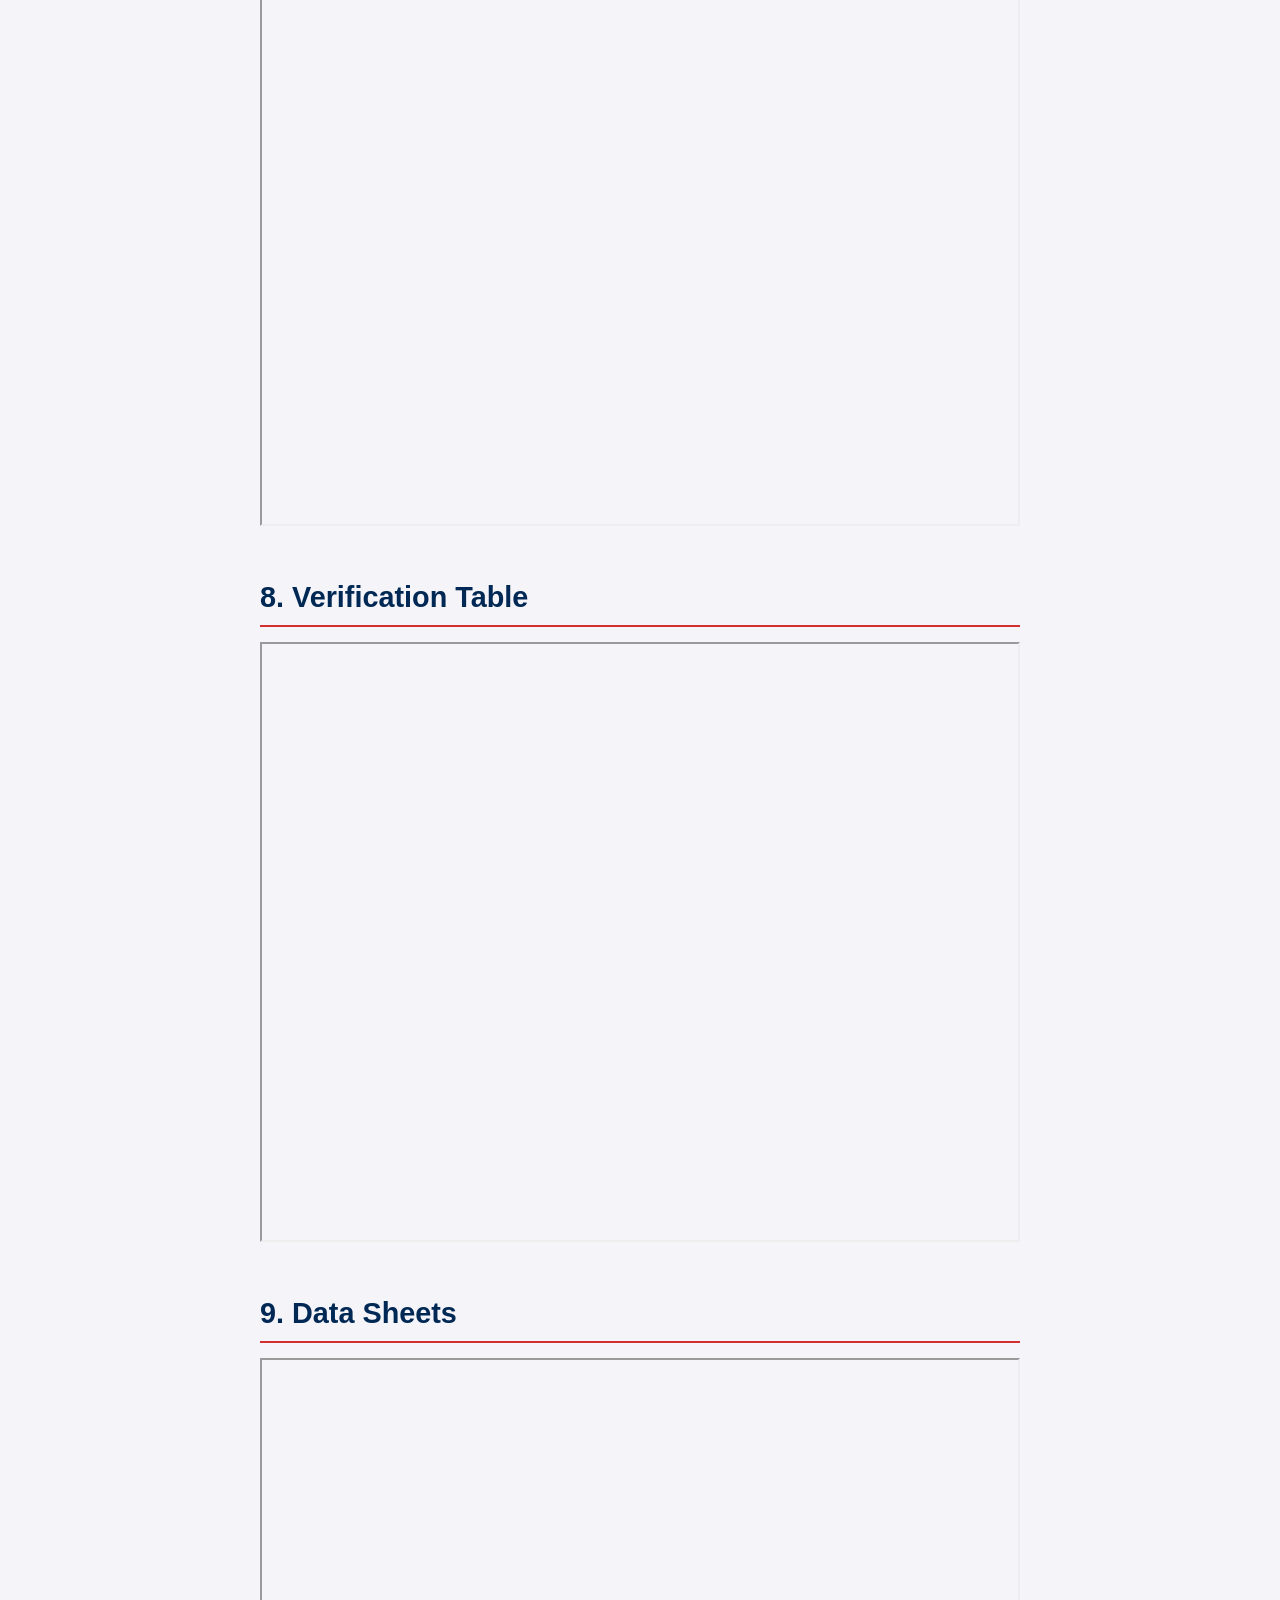
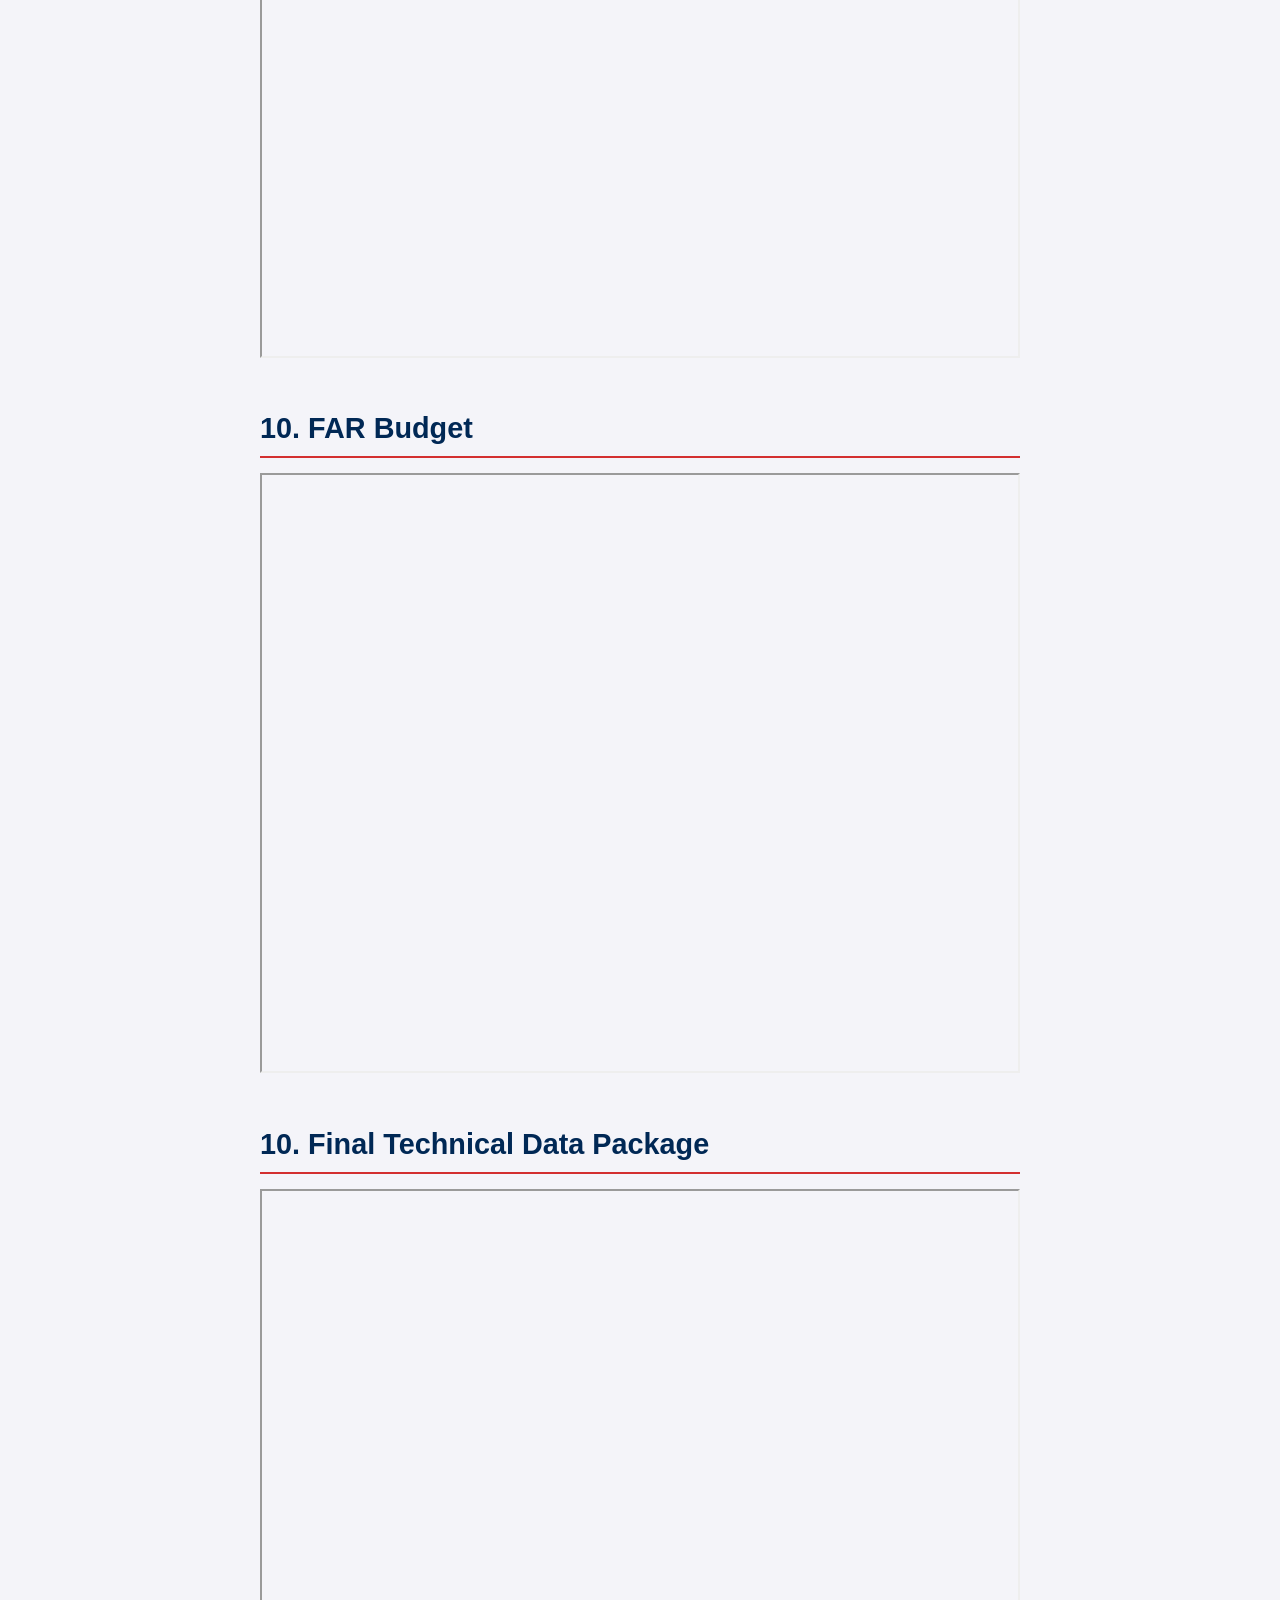
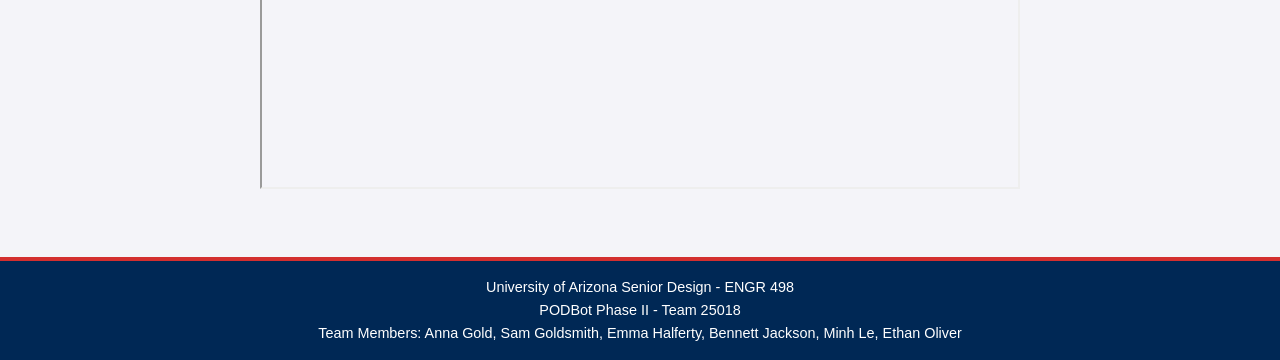
==== commit f20e9b61: "videos" ====
--- a/documentation.html
+++ b/documentation.html
@@ -20,7 +20,7 @@
                 <li><a href="resume.html">Meet the Team</a></li>
                 <li><a href="documentation.html">Documentation</a></li>
                 <li><a href="research.html">Research</a></li>
-                <li><a href="video.html">Videos</a></li>              
+                <li><a href="video.html">Videos and Presentations</a></li>              
             </ul>
         </nav>
     </header>
--- a/styles/style.css
+++ b/styles/style.css
@@ -228,4 +228,16 @@
 
 .support-section a:hover {
     color: #1565c0;
+}
+
+hr {
+    border: none;
+    border-top: 3px solid #d32f2f; 
+    margin: 20px 0; 
+}
+
+.small-divider {
+    border: none;
+    border-top: 1px solid #d32f2f; /* Thinner red line */
+    margin: 10px 0; /* Smaller spacing */
 }
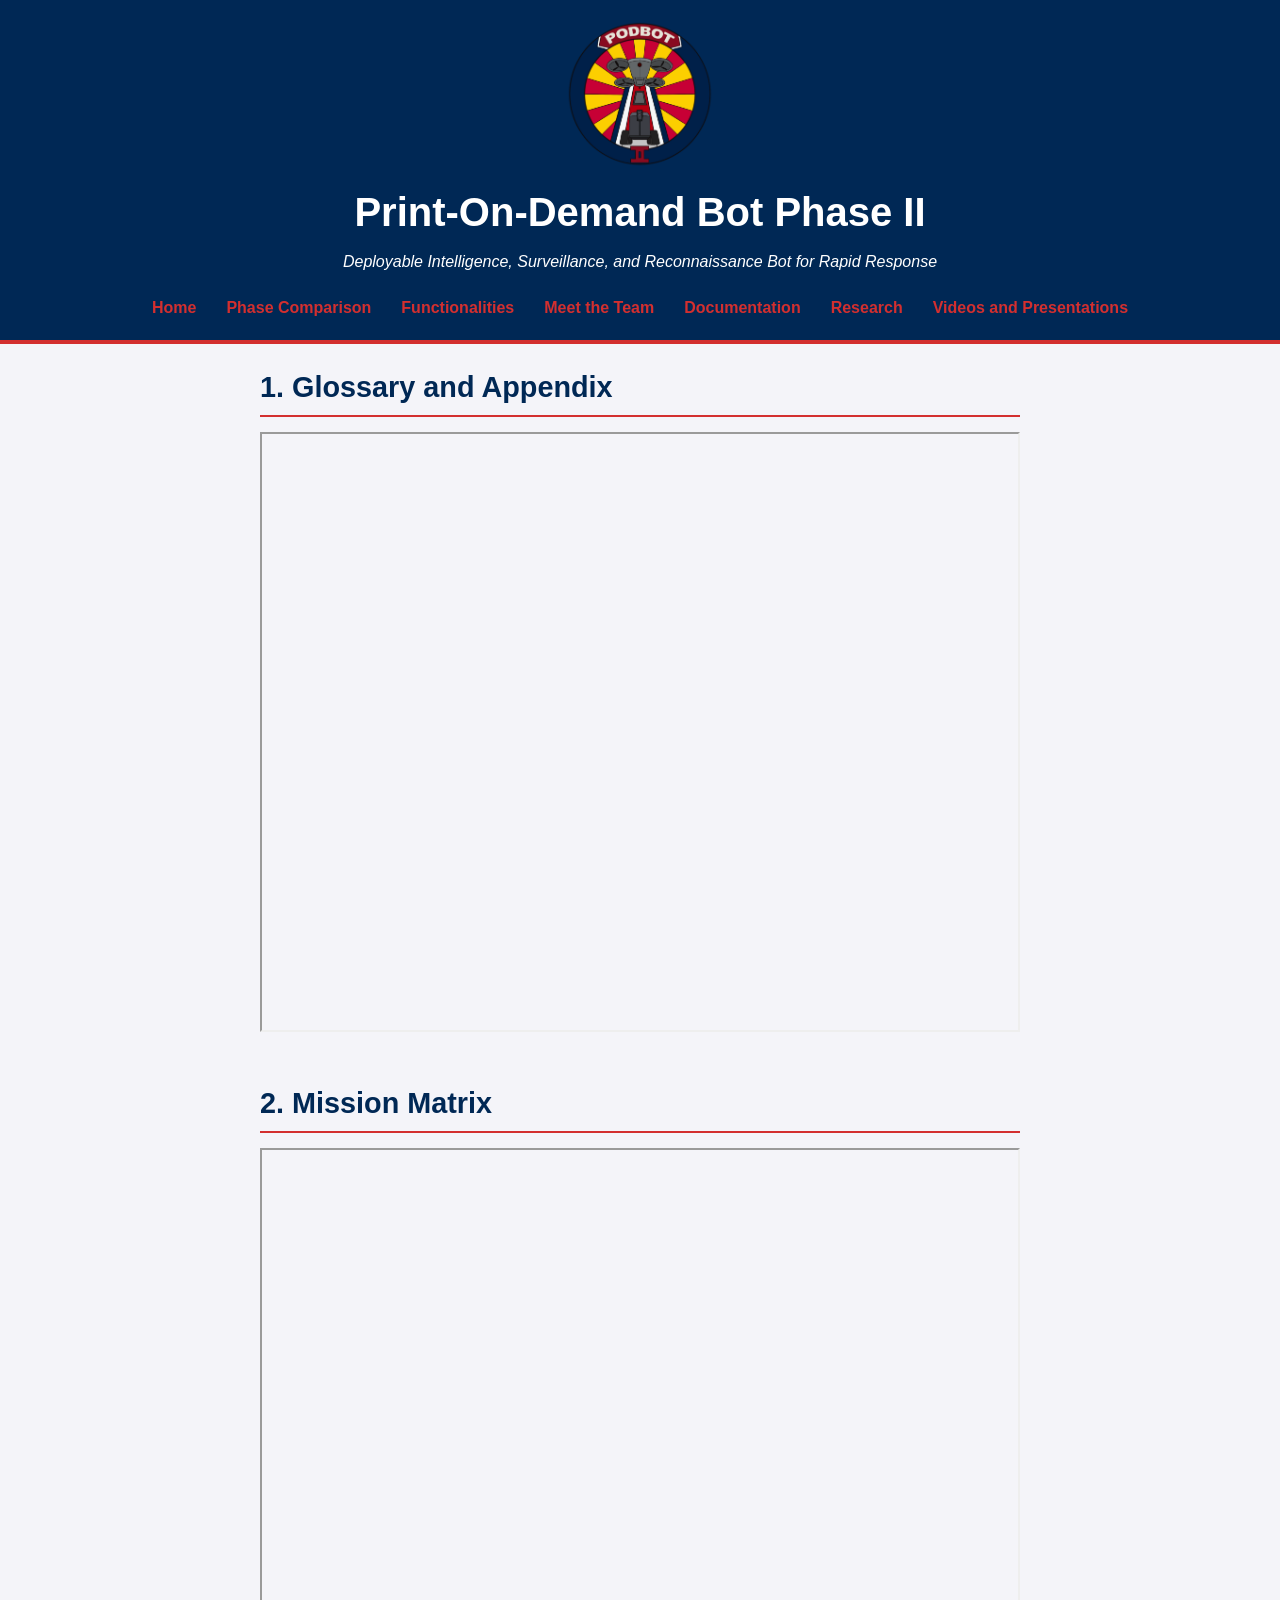
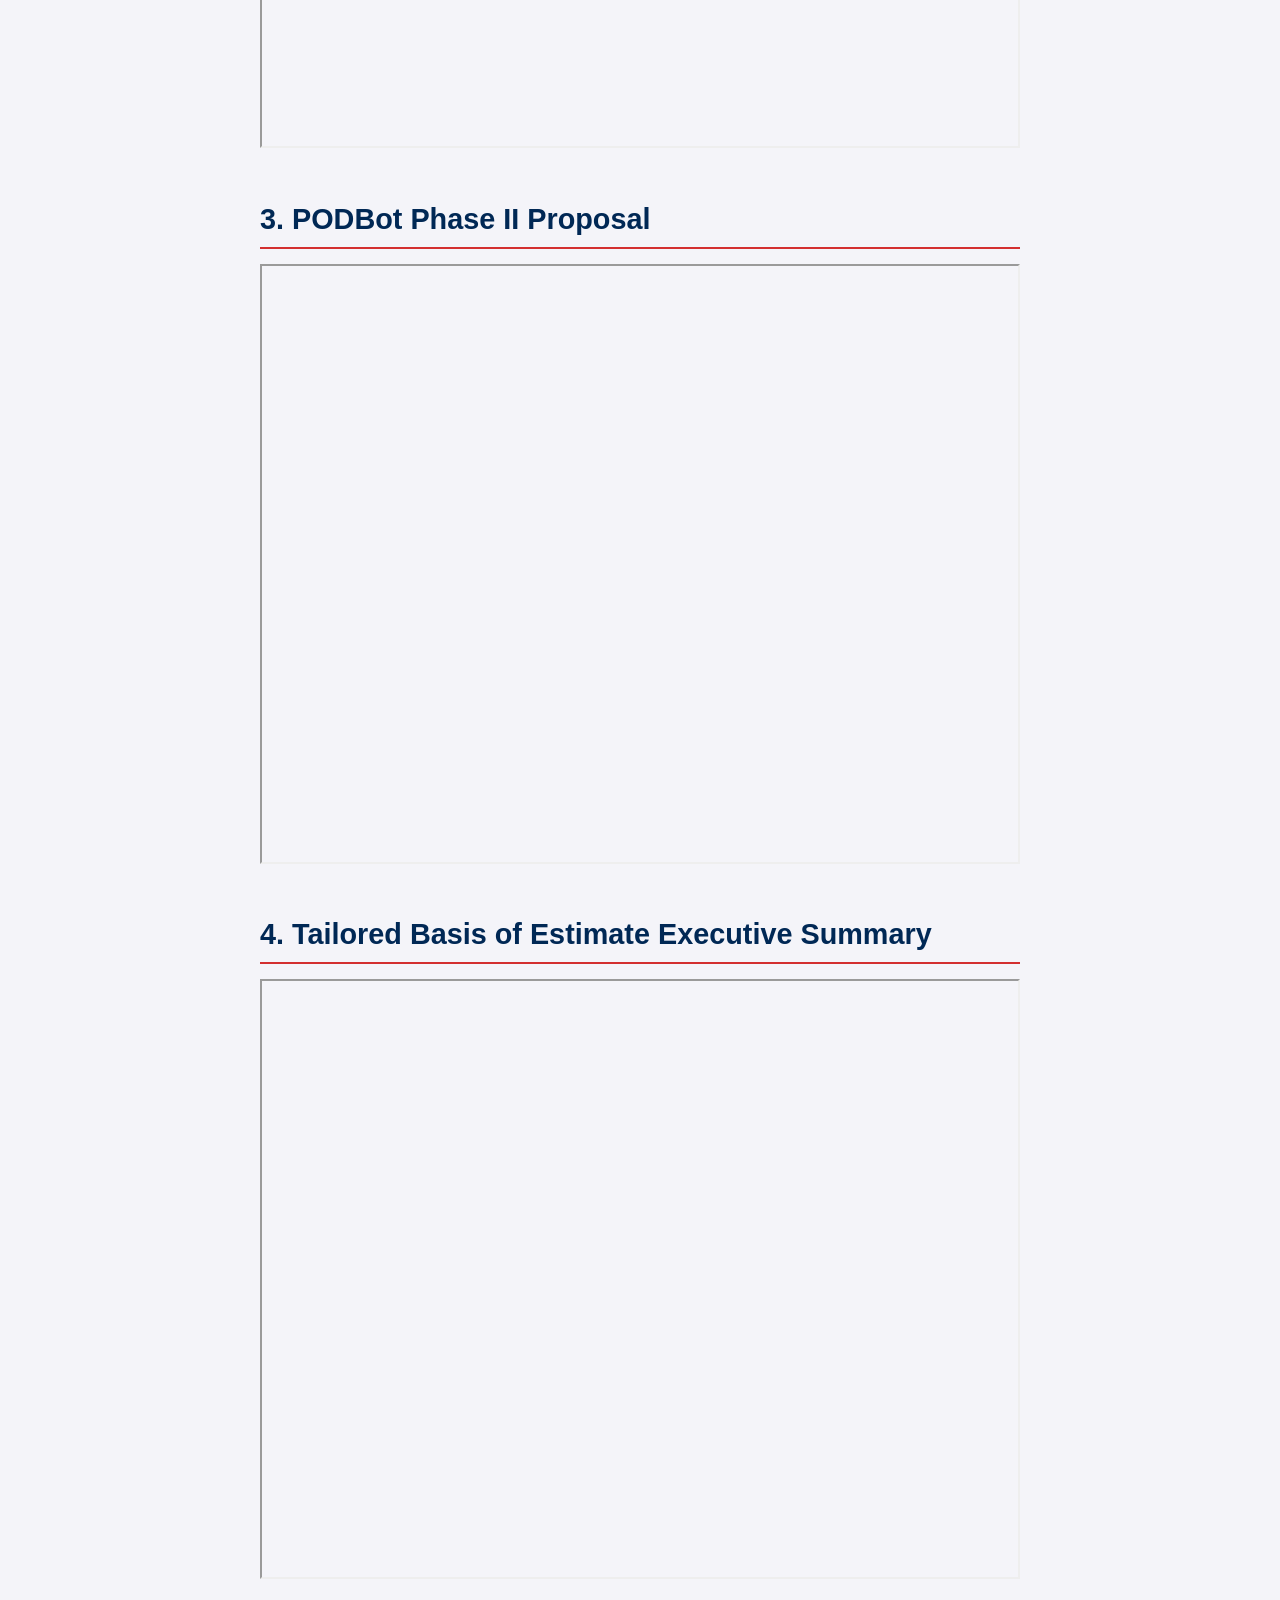
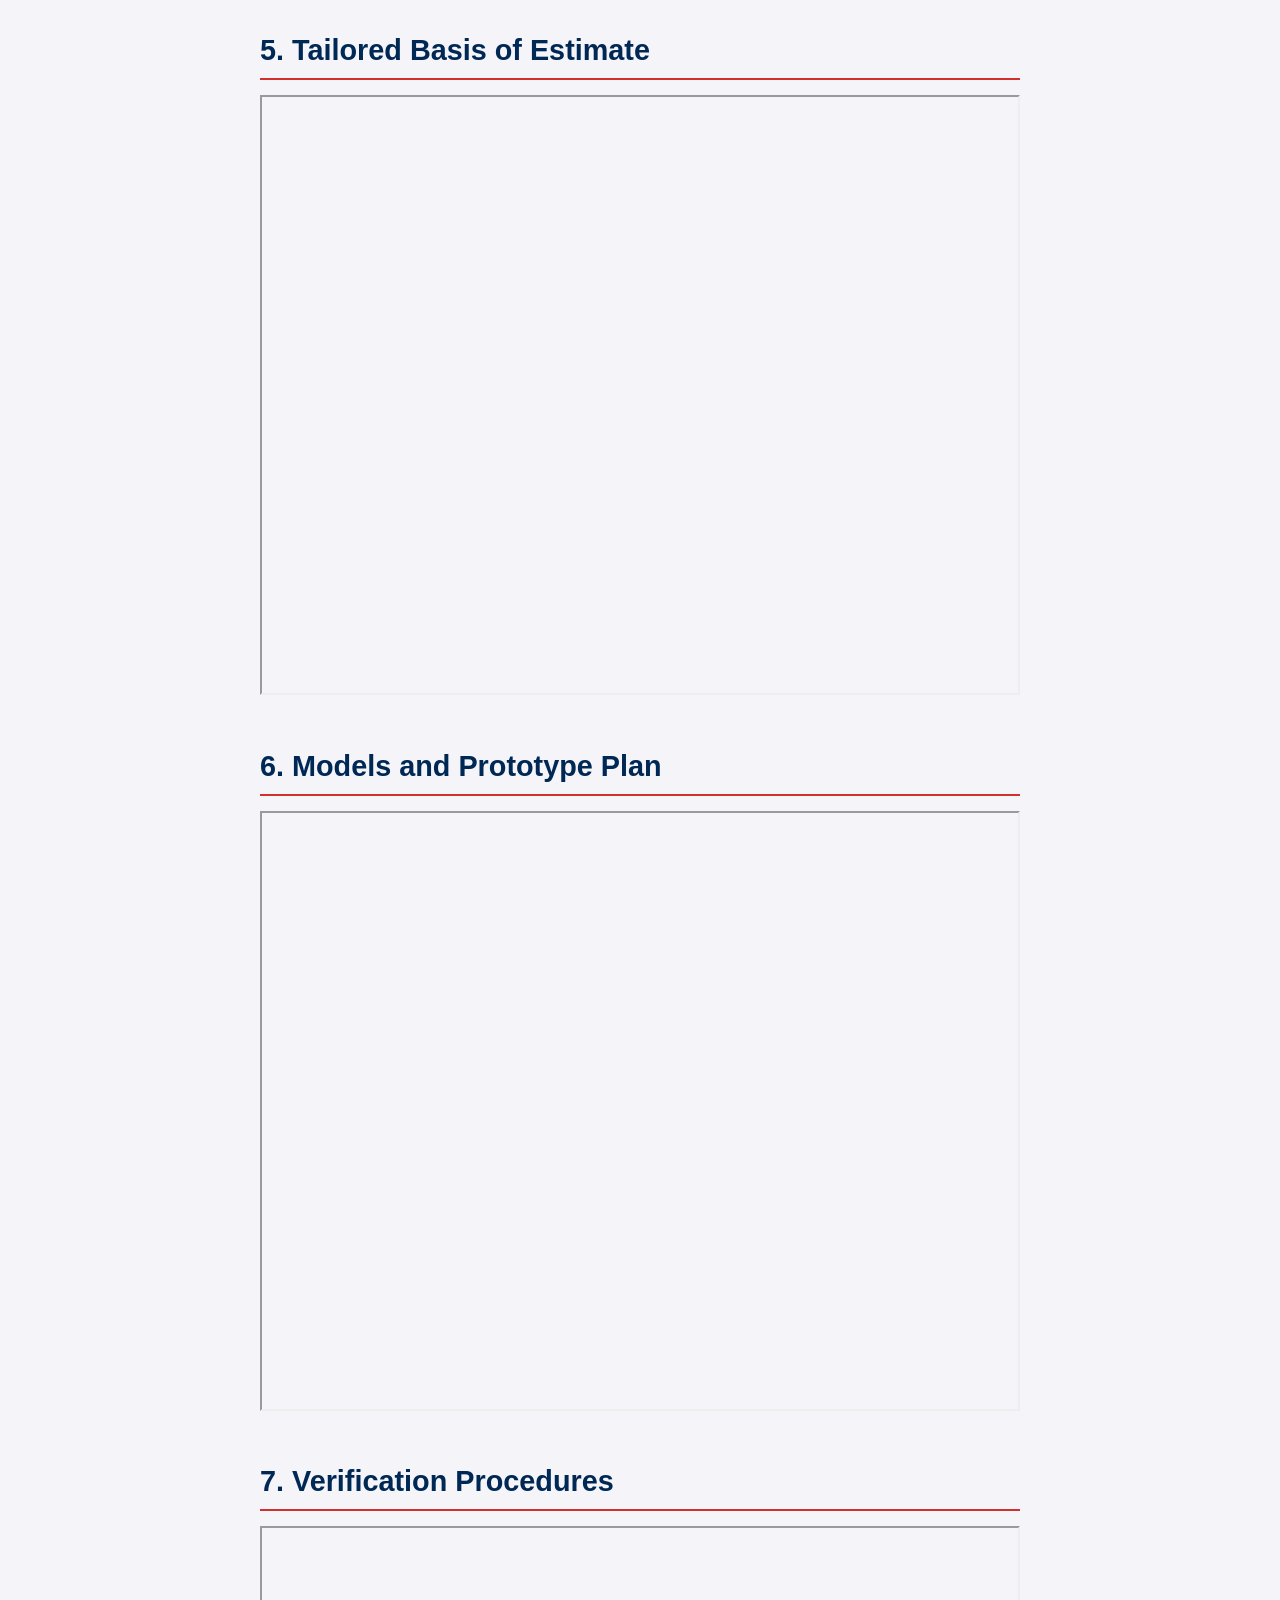
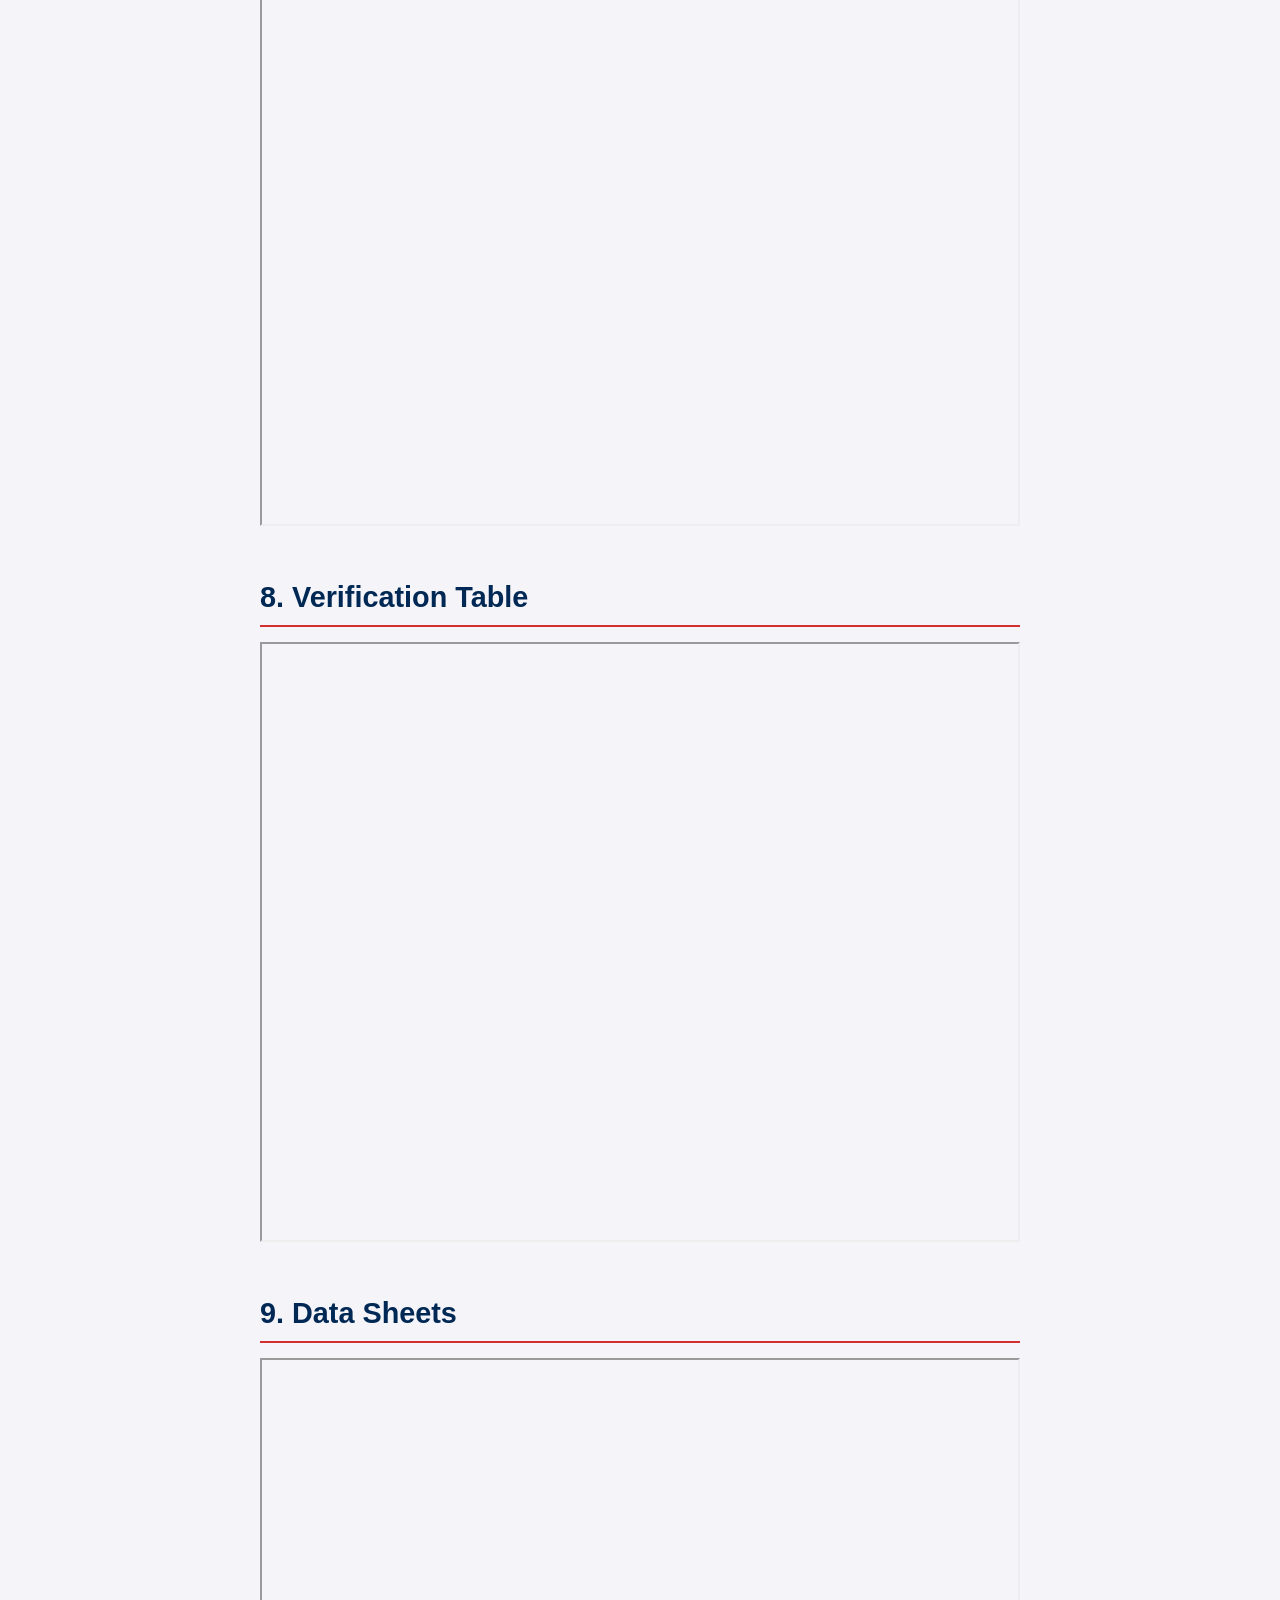
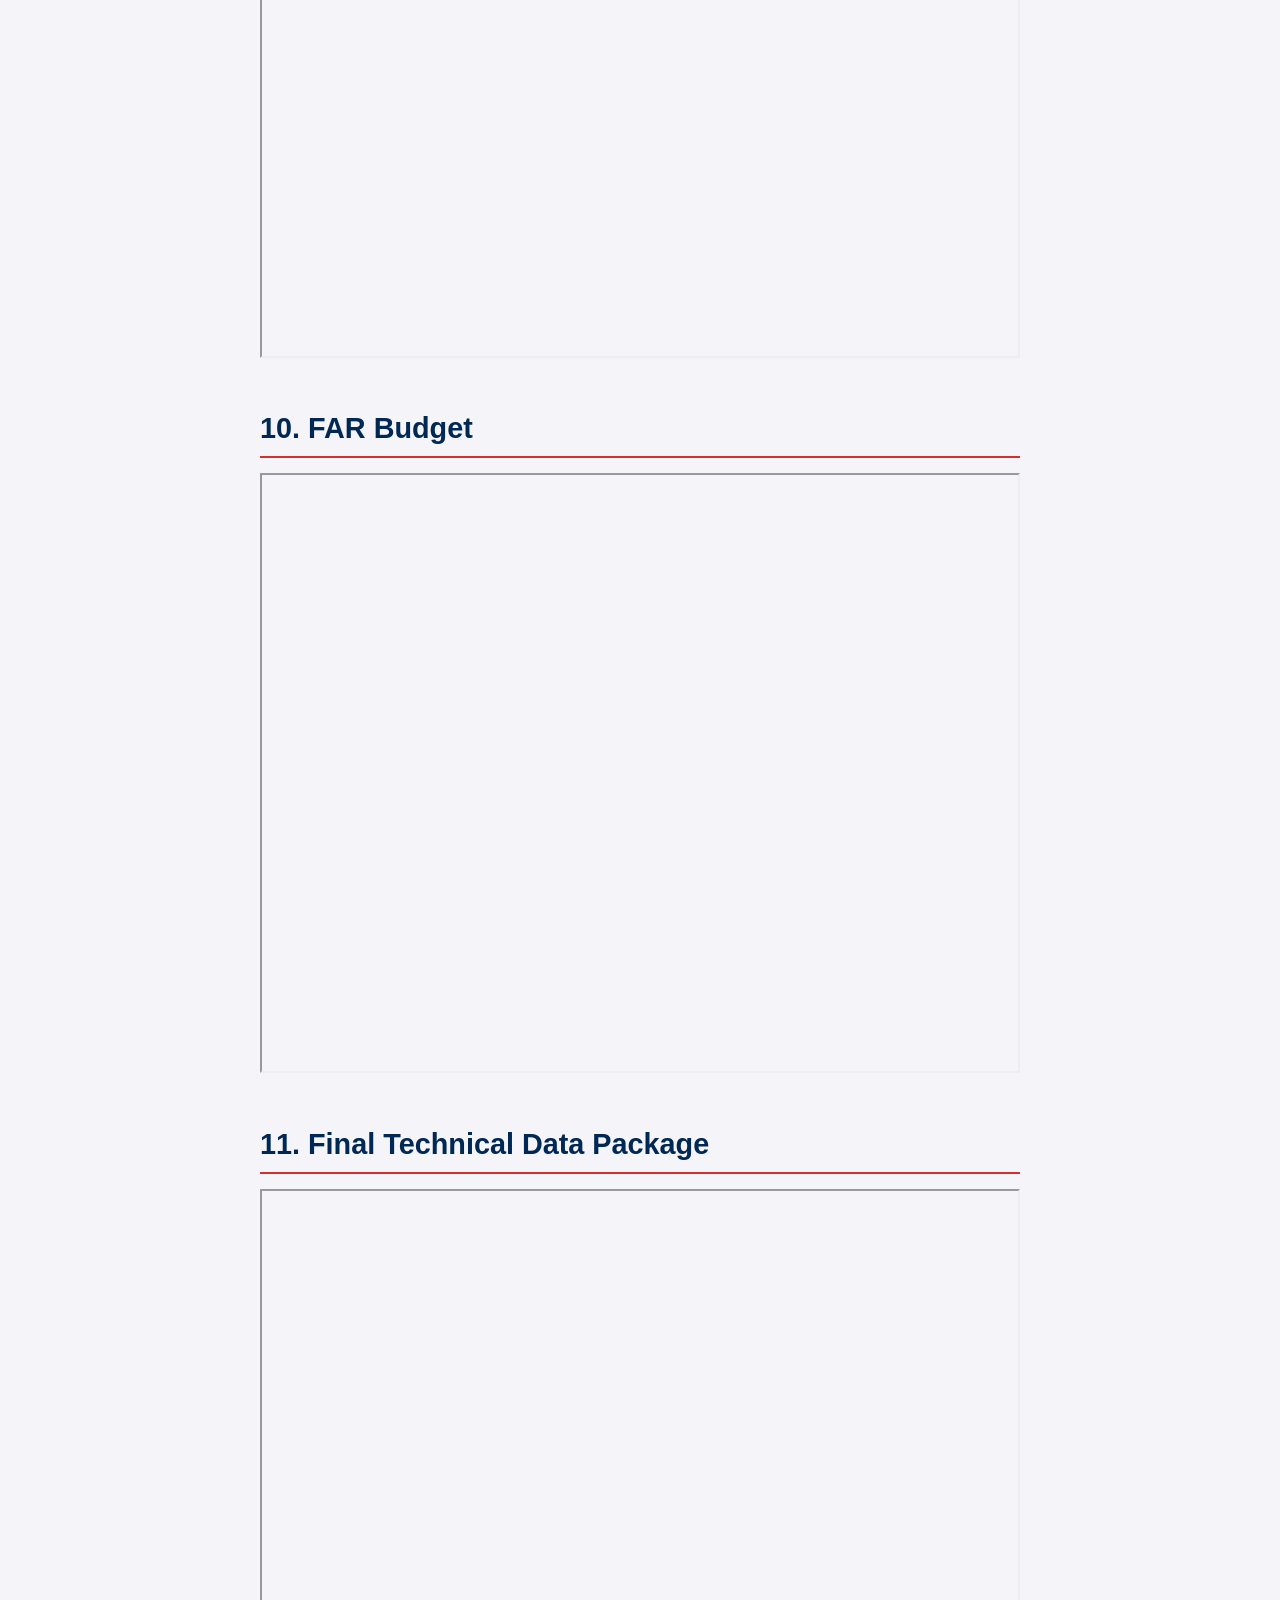
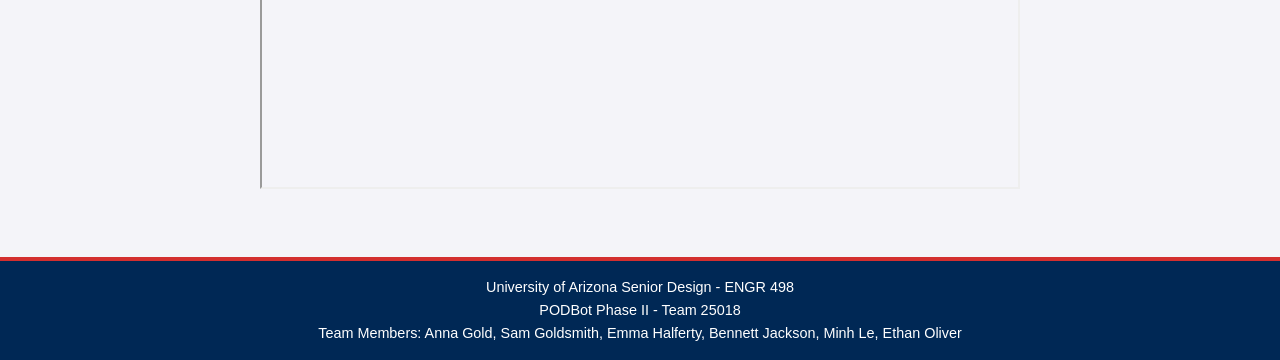
==== commit 56ffc14f: "numbering fix" ====
--- a/documentation.html
+++ b/documentation.html
@@ -77,7 +77,7 @@
         </section>
 
         <section>
-            <h2>10. Final Technical Data Package</h2>
+            <h2>11. Final Technical Data Package</h2>
             <iframe src="https://docs.google.com/document/d/1L-VFHI12QOanG_CYKFG_P6UQgsELL1LPWKdnAJXa-Fk/preview" width="100%" height="600px" allow="autoplay"></iframe>
         </section>
     </main>
